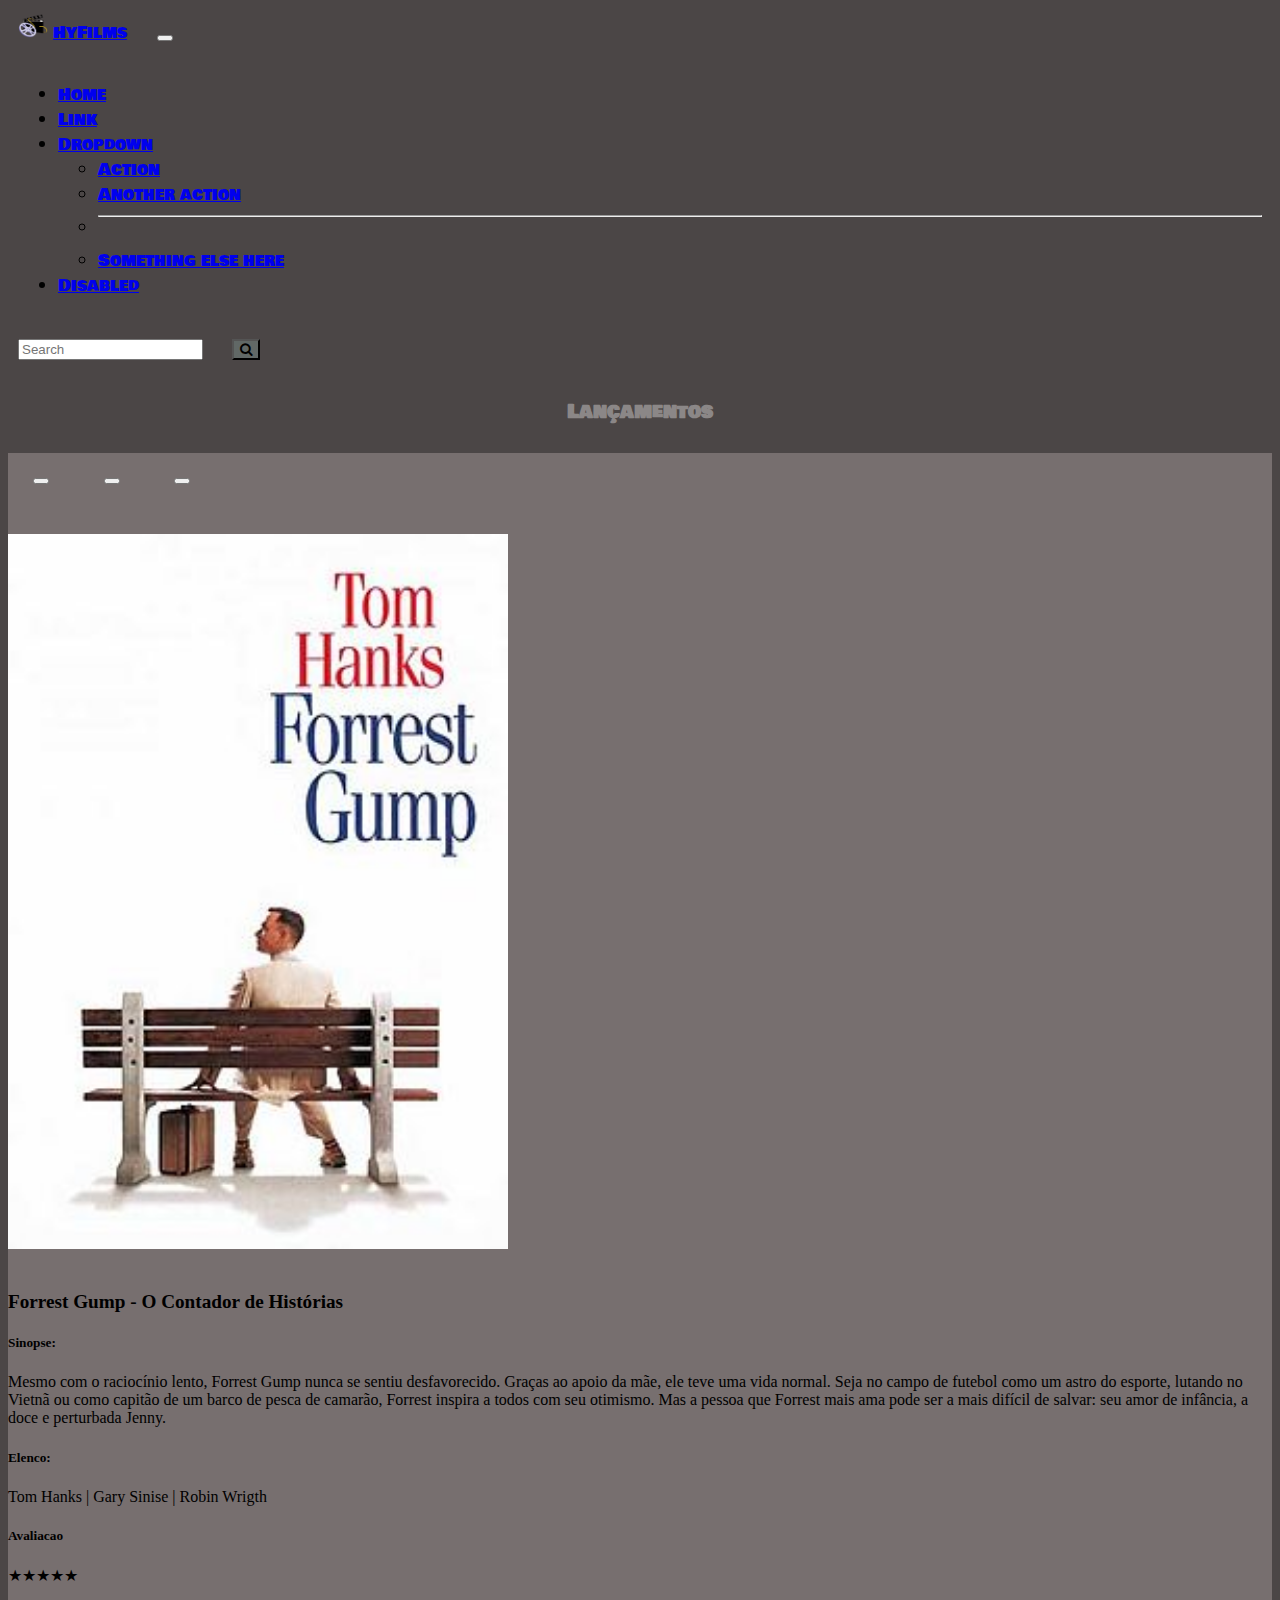
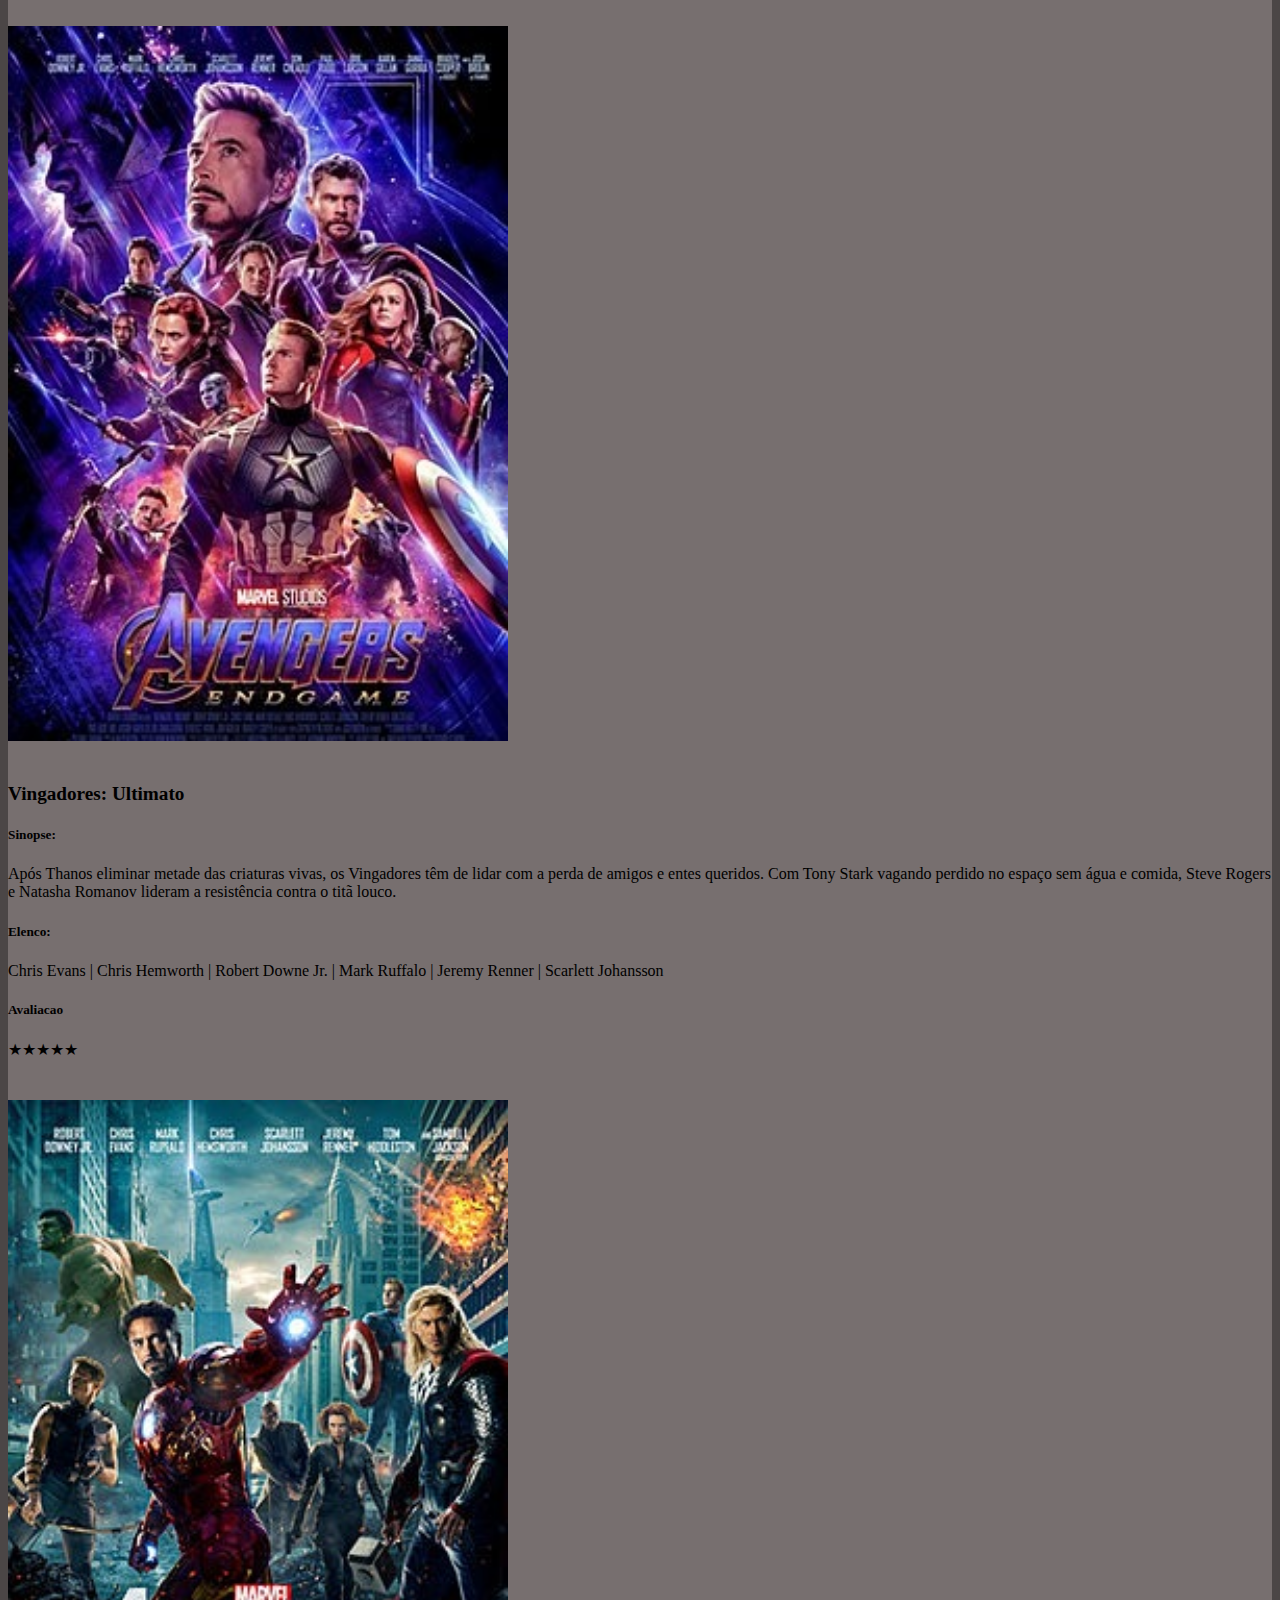
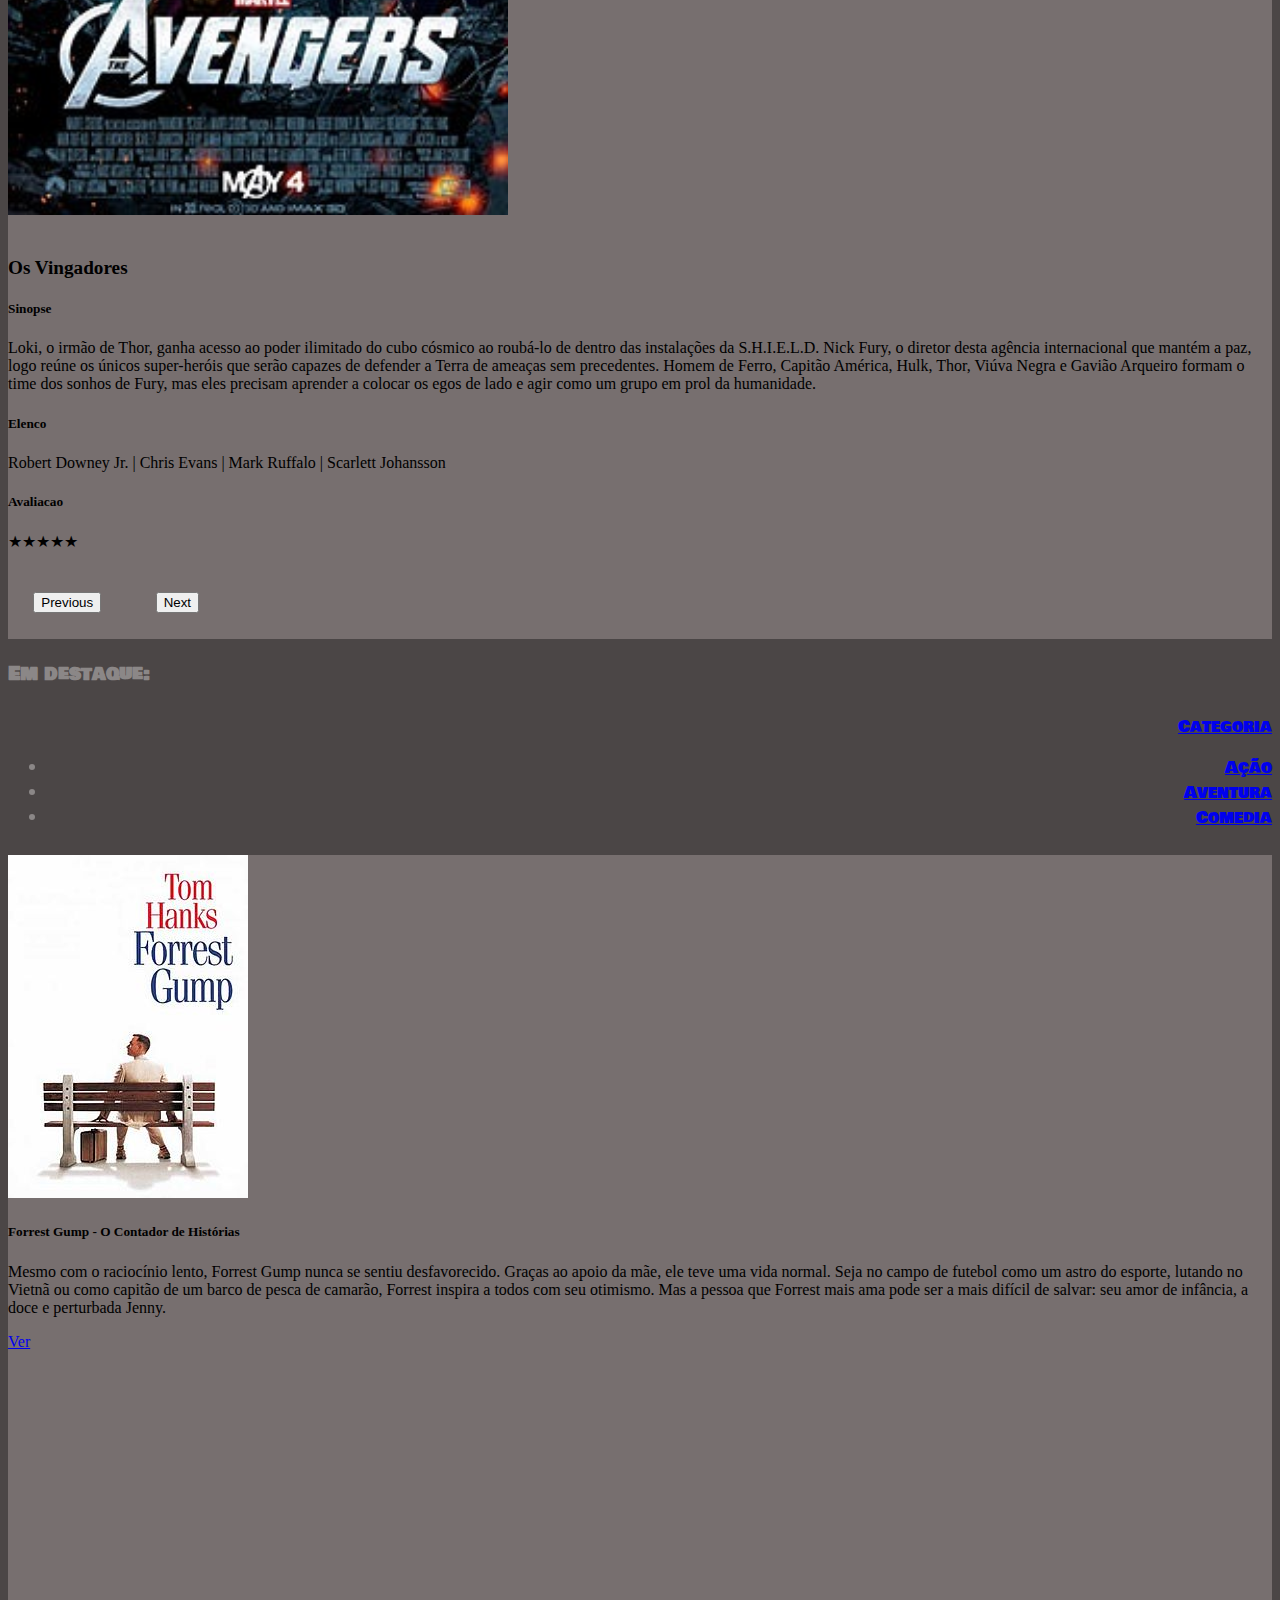
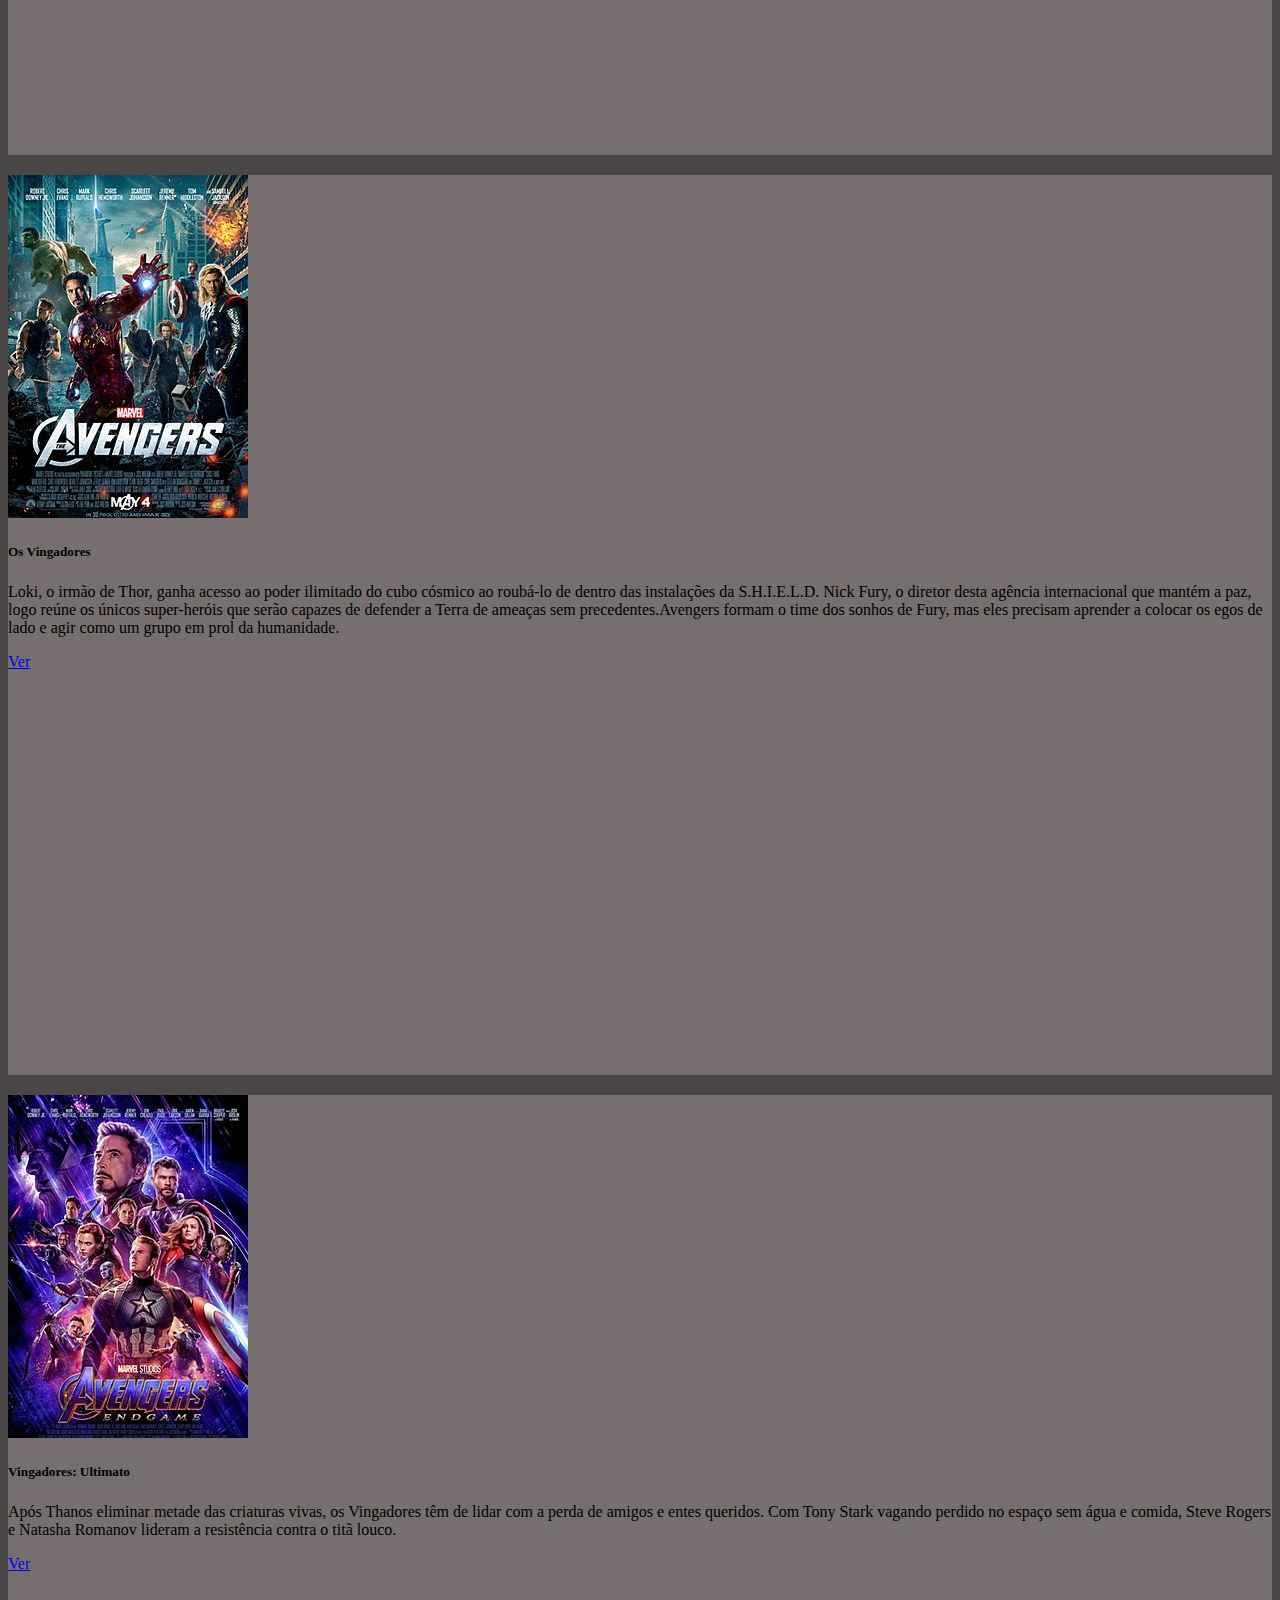
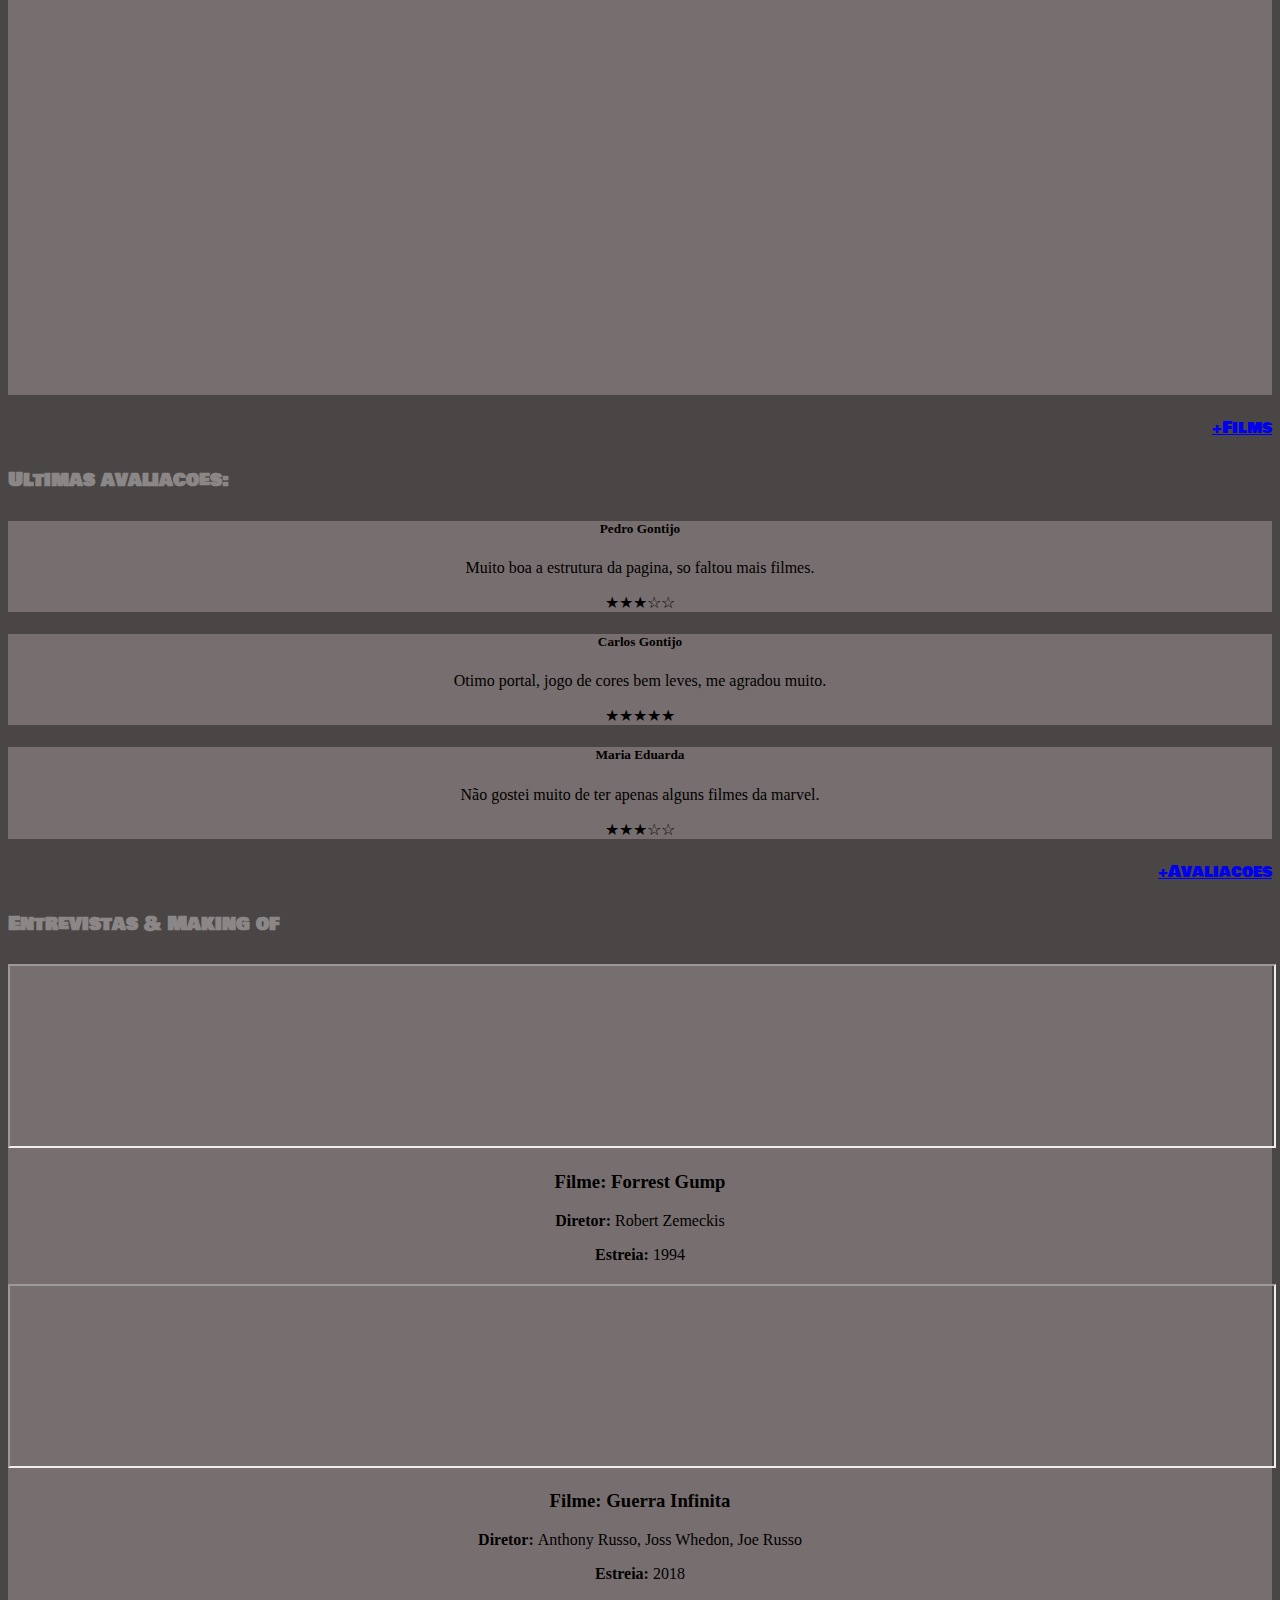
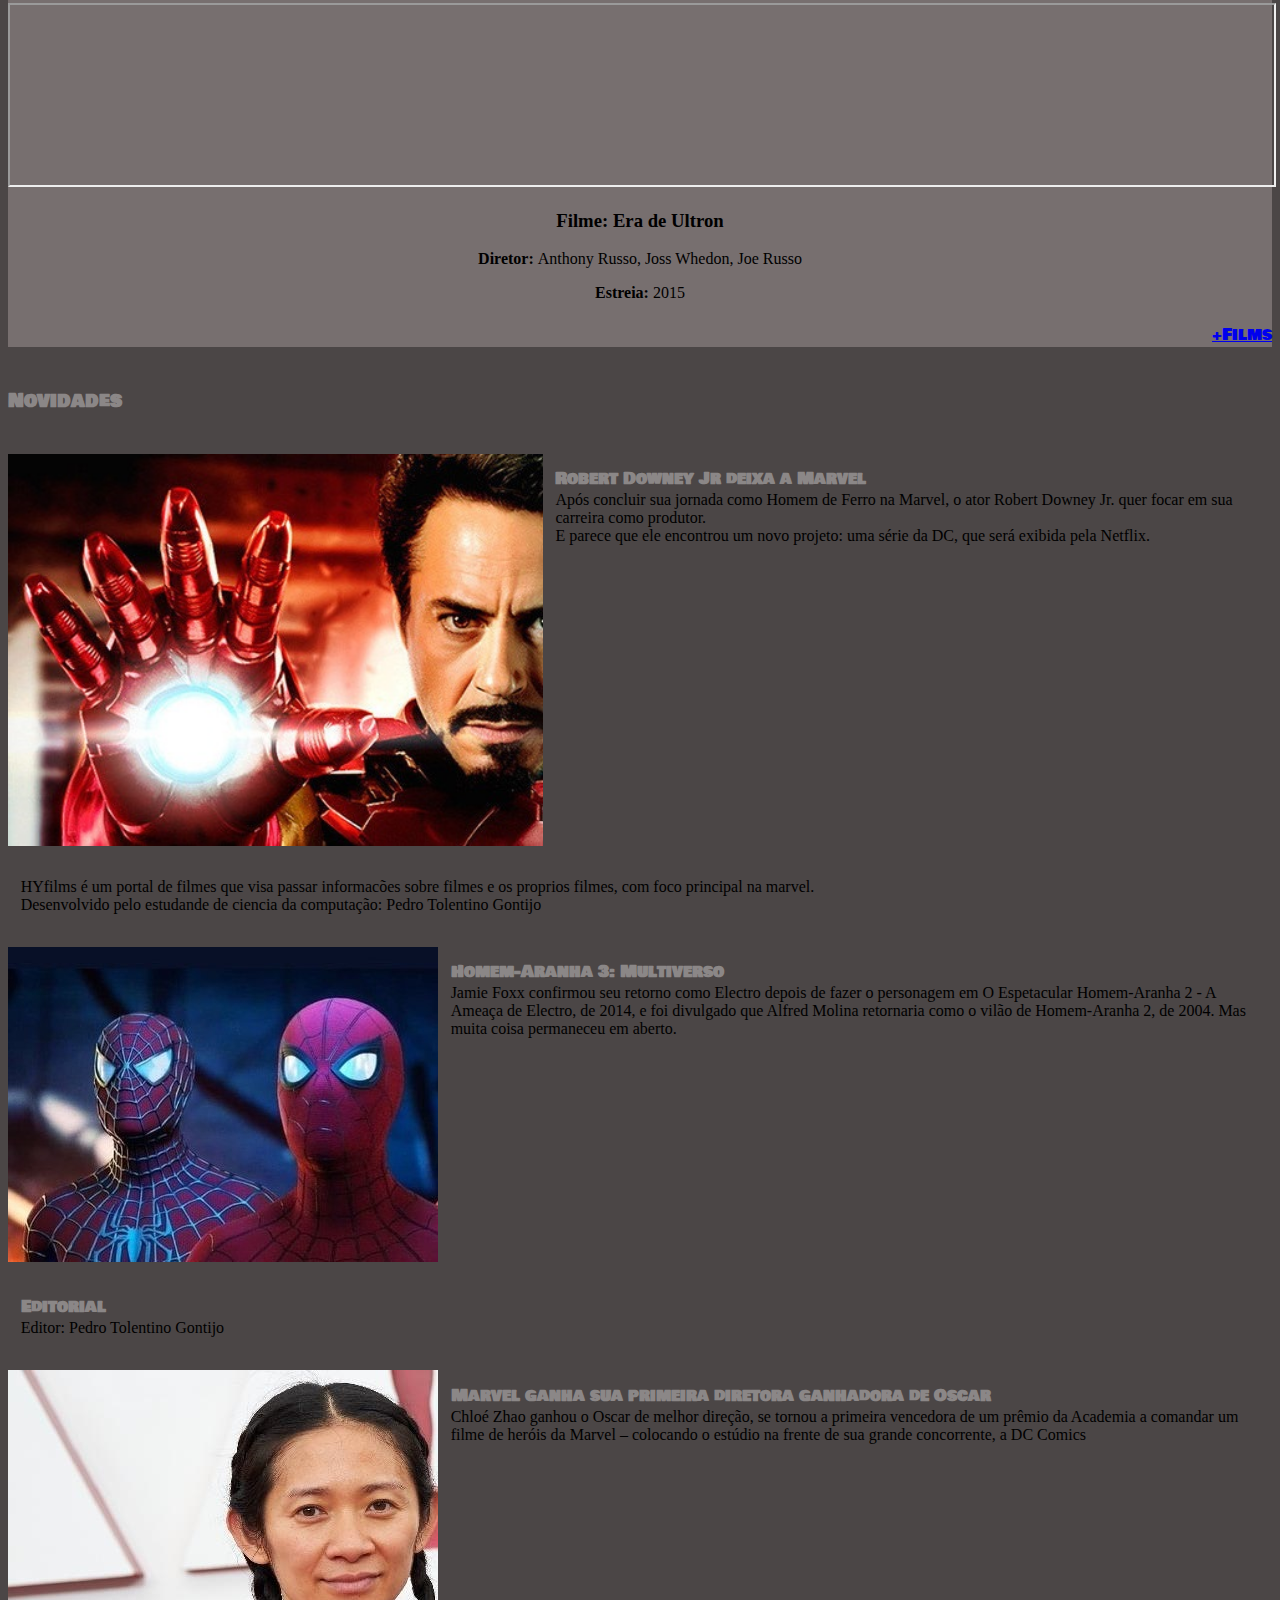
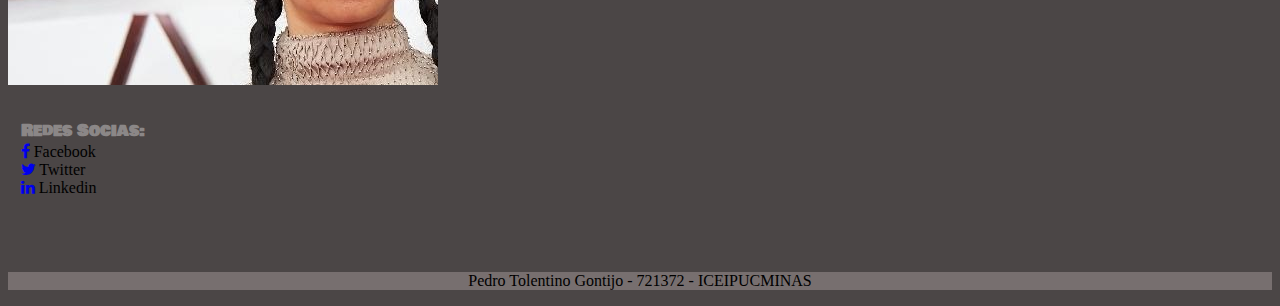
==== portaldefilms/index.html @ 0001badf "Add files via upload" ====
<!DOCTYPE html>
<html lang="en">
  <head>
      <meta charset="UTF-8">
      <meta http-equiv="X-UA-Compatible" content="IE=edge">
      <meta name="viewport" content="width=device-width, initial-scale=1.0">
      <link rel="preconnect" href="https://fonts.gstatic.com">
      <link href="https://fonts.googleapis.com/css2?family=Bowlby+One+SC&display=swap" rel="stylesheet">
      <link rel="stylesheet" href="https://cdnjs.cloudflare.com/ajax/libs/font-awesome/4.7.0/css/font-awesome.min.css">  
      <link rel="stylesheet" href="style.css">
      <link rel="icon" type="imagem/png" href="imgs/film5-removebg-preview.png" />
      <link href="https://cdn.jsdelivr.net/npm/bootstrap@5.0.0-beta3/dist/css/bootstrap.min.css" rel="stylesheet" integrity="sha384-eOJMYsd53ii+scO/bJGFsiCZc+5NDVN2yr8+0RDqr0Ql0h+rP48ckxlpbzKgwra6" crossorigin="anonymous">
      <title>HyFilms</title>
  </head>
  <body>
      <header>
        <div class="container">
          <div class="row">
            <div class="col-12">
              <nav class="navbar navbar-expand-lg navbar-dark bg-inverse">
                <div class="container-fluid">
                  <img src="imgs/film5-removebg-preview.png" alt="" width="30" height="24" class="d-inline-block align-text-top">
                  <a class="navbar-brand" href="#">HyFilms</a>
                  <button class="navbar-toggler" type="button" data-bs-toggle="collapse" data-bs-target="#navbarSupportedContent" aria-controls="navbarSupportedContent" aria-expanded="false" aria-label="Toggle navigation">
                    <span class="navbar-toggler-icon"></span>
                  </button>
                  <div class="collapse navbar-collapse" id="navbarSupportedContent">
                    <ul class="navbar-nav me-auto mb-2 mb-lg-0">
                      <li class="nav-item">
                        <a class="nav-link active" aria-current="page" href="#">Home</a>
                      </li>
                      <li class="nav-item">
                        <a class="nav-link" href="#">Link</a>
                      </li>
                      <li class="nav-item dropdown">
                        <a class="nav-link dropdown-toggle" href="#" id="navbarDropdown" role="button" data-bs-toggle="dropdown" aria-expanded="false">
                          Dropdown
                        </a>
                        <ul class="dropdown-menu" aria-labelledby="navbarDropdown">
                          <li><a class="dropdown-item" href="#">Action</a></li>
                          <li><a class="dropdown-item" href="#">Another action</a></li>
                          <li><hr class="dropdown-divider"></li>
                          <li><a class="dropdown-item" href="#">Something else here</a></li>
                        </ul>
                      </li>
                      <li class="nav-item">
                        <a class="nav-link disabled" href="#" tabindex="-1" aria-disabled="true">Disabled</a>
                      </li>
                    </ul>
                    <form class="d-flex search">
                      <input class="form-control me-2" type="search" placeholder="Search" aria-label="Search">
                      <button type="submit"><i class="fa fa-search"></i></button>
                    </form>
                  </div>
                </div>
              </nav>
            </div>
          </div>
        </div>
      </header>
      <main>
        <div class="container title">
          <div class="row">
            <div class="col-12">
              <h1>Lançamentos</h1>
            </div>
          </div>
        </div>
        <div class="container-fluid banner">
          <div class="container">
            <div class="row">
              <div class="col-12">
                <div id="carouselExampleCaptions" class="carousel slide" data-bs-ride="carousel">
                  <div class="carousel-indicators">
                    <button type="button" data-bs-target="#carouselExampleCaptions" data-bs-slide-to="0" class="active" aria-current="true" aria-label="Slide 1"></button>
                    <button type="button" data-bs-target="#carouselExampleCaptions" data-bs-slide-to="1" aria-label="Slide 2"></button>
                    <button type="button" data-bs-target="#carouselExampleCaptions" data-bs-slide-to="2" aria-label="Slide 3"></button>
                  </div>
                  <div class="carousel-inner">
                    <div class="carousel-item active">
                      <div class="row">
                        <div class="col-12 col-sm-12 col-md-8 col-lg-6 imagem-banner">
                          <img src="imgs/240px-ForrestGumpPoster.jpg" class="rounded mx-auto d-block" alt="...">
                        </div>
                        <div class="col-12 col-sm-12 col-md-4 col-lg-6">
                          <h1 class="text-banner">Forrest Gump - O Contador de Histórias</h1>
                          <h5 class="text-banner">Sinopse:</h5> 
                          <p class="text-banner">Mesmo com o raciocínio lento, Forrest Gump nunca se sentiu desfavorecido. Graças ao apoio da mãe, ele teve uma vida normal. Seja no campo de futebol como um astro do esporte, lutando no Vietnã ou como capitão de um barco de pesca de camarão, Forrest inspira a todos com seu otimismo. Mas a pessoa que Forrest mais ama pode ser a mais difícil de salvar: seu amor de infância, a doce e perturbada Jenny.</p>
                          <h5 class="text-banner">Elenco:</h5>
                          <p class="text-banner">Tom Hanks | Gary Sinise | Robin Wrigth</p>
                          <h5 class="text-banner">Avaliacao</h5>
                          <p class="card-text">★★★★★</p>
                        </div>
                      </div>
                    </div>
                    <div class="carousel-item">
                      <div class="row">
                        <div class="col-12 col-sm-12 col-md-8 col-lg-6 imagem-banner">
                          <img src="imgs/250px-Avengers_Endgame.jpg" class="rounded mx-auto d-block" alt="...">
                        </div>
                        <div class="col-12 col-sm-12 col-md-4 col-lg-6 ">
                          <h1 class="text-banner">Vingadores: Ultimato</h1>
                          <h5 class="text-banner">Sinopse:</h5> 
                          <p class="text-banner">Após Thanos eliminar metade das criaturas vivas, os Vingadores têm de lidar com a perda de amigos e entes queridos. Com Tony Stark vagando perdido no espaço sem água e comida, Steve Rogers e Natasha Romanov lideram a resistência contra o titã louco.</p>
                          <h5 class="text-banner">Elenco:</h5>
                          <p class="text-banner">Chris Evans | Chris Hemworth | Robert Downe Jr. | Mark Ruffalo | Jeremy Renner | Scarlett Johansson</p>
                          <h5 class="text-banner">Avaliacao</h5>
                          <p class="text-banner">★★★★★</p>
                        </div>
                      </div>
                    </div>
                    <div class="carousel-item">
                      <div class="row">
                        <div class="col-12 col-sm-12 col-md-8 col-lg-6 imagem-banner">
                          <img src="imgs/240px-the_avengers_cartaz.jpg" class="rounded mx-auto d-block" alt="...">
                        </div>
                        <div class="col-12 col-sm-12 col-md-4 col-lg-6">
                          <h1 class="text-banner">Os Vingadores</h1>
                          <h5 class="text-banner">Sinopse</h5> 
                          <p class="text-banner">Loki, o irmão de Thor, ganha acesso ao poder ilimitado do cubo cósmico ao roubá-lo de dentro das instalações da S.H.I.E.L.D. Nick Fury, o diretor desta agência internacional que mantém a paz, logo reúne os únicos super-heróis que serão capazes de defender a Terra de ameaças sem precedentes. Homem de Ferro, Capitão América, Hulk, Thor, Viúva Negra e Gavião Arqueiro formam o time dos sonhos de Fury, mas eles precisam aprender a colocar os egos de lado e agir como um grupo em prol da humanidade.</p>
                          <h5 class="text-banner">Elenco</h5>
                          <p class="text-banner">Robert Downey Jr. | Chris Evans | Mark Ruffalo | Scarlett Johansson</p>
                          <h5 class="text-banner">Avaliacao</h5>
                          <p class="text-banner">★★★★★</p>
                        </div>
                      </div>
                    </div>
                  </div>
                  <button class="carousel-control-prev" type="button" data-bs-target="#carouselExampleCaptions" data-bs-slide="prev">
                    <span class="carousel-control-prev-icon" aria-hidden="true"></span>
                    <span class="visually-hidden">Previous</span>
                  </button>
                  <button class="carousel-control-next" type="button" data-bs-target="#carouselExampleCaptions" data-bs-slide="next">
                    <span class="carousel-control-next-icon" aria-hidden="true"></span>
                    <span class="visually-hidden">Next</span>
                  </button>
                </div>
              </div>
            </div>
          </div>
        </div>
        <div class="container">
          <div class="row">
            <div class="col-6 title2">
              <h1>Em destaque: </h1>
            </div>
            <div class="col-6 roller">
              <div class="dropdown">
                <a class="btn btn-secondary dropdown-toggle" href="#" role="button" id="dropdownMenuLink" data-bs-toggle="dropdown" aria-expanded="false">
                  Categoria
                </a>
                <ul class="dropdown-menu" aria-labelledby="dropdownMenuLink">
                  <li><a class="dropdown-item" href="#">Ação</a></li>
                  <li><a class="dropdown-item" href="#">Aventura</a></li>
                  <li><a class="dropdown-item" href="#">Comedia</a></li>
                </ul>
              </div>
            </div>
          </div>
        </div>
        <section class="details-card">
          <div class="container">
            <div class="row">
              <div class="col-md-4">
                <div class="card card-avengers">
                  <img src="imgs/240px-ForrestGumpPoster.jpg" class="card-img-top" alt="...">
                  <div class="card-body">
                    <h5 class="card-title">Forrest Gump - O Contador de Histórias</h5>
                    <p class="card-text">Mesmo com o raciocínio lento, Forrest Gump nunca se sentiu desfavorecido. Graças ao apoio da mãe, ele teve uma vida normal. Seja no campo de futebol como um astro do esporte, lutando no Vietnã ou como capitão de um barco de pesca de camarão, Forrest inspira a todos com seu otimismo. Mas a pessoa que Forrest mais ama pode ser a mais difícil de salvar: seu amor de infância, a doce e perturbada Jenny.</p>
                    <a href="#" class="btn btn-secondary">Ver</a>
                  </div>
                </div>
              </div>
              <div class="col-md-4">
                <div class="card card-avengers">
                  <img src="imgs/240px-the_avengers_cartaz.jpg" class="card-img-top" alt="...">
                  <div class="card-body">
                    <h5 class="card-title">Os Vingadores</h5>
                    <p class="card-text">Loki, o irmão de Thor, ganha acesso ao poder ilimitado do cubo cósmico ao roubá-lo de dentro das instalações da S.H.I.E.L.D. Nick Fury, o diretor desta agência internacional que mantém a paz, logo reúne os únicos super-heróis que serão capazes de defender a Terra de ameaças sem precedentes.Avengers formam o time dos sonhos de Fury, mas eles precisam aprender a colocar os egos de lado e agir como um grupo em prol da humanidade.</p>
                    <a href="#" class="btn btn-secondary">Ver</a>
                  </div>
                </div>
              </div>
              <div class="col-md-4">
                <div class="card card-avengers">
                  <img src="imgs/250px-Avengers_Endgame.jpg" class="card-img-top" alt="...">
                  <div class="card-body">
                    <h5 class="card-title">Vingadores: Ultimato</h5>
                    <p class="card-text">Após Thanos eliminar metade das criaturas vivas, os Vingadores têm de lidar com a perda de amigos e entes queridos. Com Tony Stark vagando perdido no espaço sem água e comida, Steve Rogers e Natasha Romanov lideram a resistência contra o titã louco.</p>
                    <a href="#" class="btn btn-secondary">Ver</a>
                  </div>
                </div>
              </div>
            </div>
            <div class="row">
              <div class="col-12 roller">
                <a class="btn btn-secondary" href="#" role="button" id="dropdownMenuLink" data-bs-toggle="dropdown" aria-expanded="false">
                  +Films
                </a>
              </div>
            </div>
          </div>
        </section>
          <div class="container">
            <div class="row">
              <div class="col-6 title2">
                <h1>Ultimas avaliacoes: </h1>
              </div>
            </div>
          </div>
        <section class="details-card">
          <div class="container">
              <div class="row">
                  <div class="col-md-4 card-size">
                    <div class="card">
                      <div class="card-body">
                        <h5 class="card-title">Pedro Gontijo</h5>
                        <p class="card-text">Muito boa a estrutura da pagina, so faltou mais filmes.</p>
                        <p class="card-text">★★★☆☆</p>
                      </div>
                    </div>
                  </div>
                  <div class="col-md-4 card-size">
                    <div class="card">
                      <div class="card-body">
                        <h5 class="card-title">Carlos Gontijo</h5>
                        <p class="card-text">Otimo portal, jogo de cores bem leves, me agradou muito.</p>
                        <p class="card-text">★★★★★</p>
                      </div>
                    </div>
                  </div>
                  <div class="col-md-4 card-size">
                    <div class="card">
                      <div class="card-body">
                        <h5 class="card-title">Maria Eduarda</h5>
                        <p class="card-text">Não gostei muito de ter apenas alguns filmes da marvel.</p>
                        <p class="card-text">★★★☆☆</p>
                      </div>
                    </div>
                  </div>
              </div>
              <div class="row">
                <div class="col-12 roller">
                  <a class="btn btn-secondary" href="#" role="button" id="dropdownMenuLink" data-bs-toggle="dropdown" aria-expanded="false">
                    +Avaliacoes
                  </a>
                </div>
            </div>
          </div>
        </section>
        <div class="container">
          <div class="row">
            <div class="col-6 title2">
              <h1>Entrevistas & Making of</h1>
            </div>
          </div>
        </div>
        <div class="container-fluid entrevistas">
          <div class="container">
            <div class="row">
              <div class="col-md-4 videos">
                <iframe width="100%" height="180" src="https://www.youtube.com/embed/sArC4_lbzAI" title="YouTube video player" allow="accelerometer; autoplay; clipboard-write; encrypted-media; gyroscope; picture-in-picture" allowfullscreen></iframe>
                <h3><b>Filme: </b>Forrest Gump</h3>
                <p><b>Diretor: </b>Robert Zemeckis</p>
                <p><b>Estreia: </b>1994</p>
              </div>
              <div class="col-md-4 videos">
                <iframe width="100%" height="180" src="https://www.youtube.com/embed/gM_y2ATCpXA?start=2" title="YouTube video player" allow="accelerometer; autoplay; clipboard-write; encrypted-media; gyroscope; picture-in-picture" allowfullscreen></iframe>
                <h3><b>Filme: </b>Guerra Infinita</h3>
                <p><b>Diretor: </b> Anthony Russo, Joss Whedon, Joe Russo</p>
                <p><b>Estreia: </b>2018</p>
              </div>
              <div class="col-md-4 videos">
                <iframe width="100%" height="180" src="https://www.youtube.com/embed/Ciu5yQYwJgY?start=2" title="YouTube video player" allow="accelerometer; autoplay; clipboard-write; encrypted-media; gyroscope; picture-in-picture" allowfullscreen></iframe>
                <h3><b>Filme: </b>Era de Ultron</h3>
                <p><b>Diretor: </b> Anthony Russo, Joss Whedon, Joe Russo</p>
                <p><b>Estreia: </b>2015</p>
              </div>
              <div class="row">
                <div class="col-12 roller">
                  <a class="btn btn-secondary" href="#" role="button" id="dropdownMenuLink" data-bs-toggle="dropdown" aria-expanded="false">
                    +Films
                  </a>
                </div>
              </div>
            </div>
          </div>
        </div>
        <div class="container">
          <div class="row">
            <div class="col-12 materia title2">
              <h1>Novidades</h1>
            </div>
            <div class="col-12 col-md-8 materia">
              <img width="50%" height="100%" class="img-fluid" src="imgs/homemdeferro.jpg" alt="" srcset="">
              <p><b>Robert Downey Jr deixa a Marvel</b><br>
                Após concluir sua jornada como Homem de Ferro na Marvel, o ator Robert Downey Jr. quer focar em sua carreira como produtor. <br>
                E parece que ele encontrou um novo projeto: uma série da DC, que será exibida pela Netflix.</p>
            </div>
            <div class="col-12 col-md-4 materia">
              <p>HYfilms é um portal de filmes que visa passar informacões sobre filmes e os proprios filmes, com foco principal na marvel. <br>
              Desenvolvido pelo estudande de ciencia da computação: Pedro Tolentino Gontijo</p>
            </div>
            <div class="col-12 col-md-8 materia">
              <img width="50%" height="100%" class="img-fluid" src="imgs/spider.jpg" alt="" srcset="">
              <p><b>Homem-Aranha 3: Multiverso</b><br>Jamie Foxx confirmou seu retorno como Electro depois de fazer o personagem em O Espetacular Homem-Aranha 2 - A Ameaça de Electro, de 2014, e foi divulgado que Alfred Molina retornaria como o vilão de Homem-Aranha 2, de 2004. Mas muita coisa permaneceu em aberto.</p>
            </div>
            <div class="col-12 col-md-4 materia">
              <p><b>Editorial</b><br>
              Editor: Pedro Tolentino Gontijo </p>
            </div>
            <div class="col-12 col-md-8 materia">
              <img width="50%" height="100%" class="img-fluid" src="imgs/oscar.jpg" alt="" srcset="">
              <p><b>Marvel ganha sua primeira diretora ganhadora de Oscar</b> <br>Chloé Zhao ganhou o Oscar de melhor direção, se tornou a primeira vencedora de um prêmio da Academia a comandar um filme de heróis da Marvel – colocando o estúdio na frente de sua grande concorrente, a DC Comics</p>
            </div>
            <div class="col-12 col-md-4 materia">
              <p><b>Redes Socias:</b><br>
                <a href="#" class="icoFacebook icons" title="Facebook"><i class="fa fa-facebook"></i></a> Facebook <br>
                <a href="#" class="icoTwitter icons" title="Twitter"><i class="fa fa-twitter"></i></a> Twitter <br>
                <a href="#" class="icoLinkedin icons" title="Linkedin"><i class="fa fa-linkedin"></i></a> Linkedin
              </p>
            </div>
          </div>
        </div>
      </main>
      <footer>
        <div class="container-fluid footer-area">
          <div class="row">
            <div class="col-12 footer-text">
              <p>Pedro Tolentino Gontijo - 721372 - ICEIPUCMINAS</p>
            </div>
          </div>
        </div>
      </footer>

      <script src="https://cdn.jsdelivr.net/npm/@popperjs/core@2.9.1/dist/umd/popper.min.js" integrity="sha384-SR1sx49pcuLnqZUnnPwx6FCym0wLsk5JZuNx2bPPENzswTNFaQU1RDvt3wT4gWFG" crossorigin="anonymous"></script>
      <script src="https://cdn.jsdelivr.net/npm/bootstrap@5.0.0-beta3/dist/js/bootstrap.min.js" integrity="sha384-j0CNLUeiqtyaRmlzUHCPZ+Gy5fQu0dQ6eZ/xAww941Ai1SxSY+0EQqNXNE6DZiVc" crossorigin="anonymous"></script>
  </body>
</html>
---- portaldefilms/style.css ----
.header {
    justify-content: end !important;
}

header {
    font-family: 'Bowlby One SC', cursive;
}


.card-size {
    text-align: center !important;
    align-items: center;
}

.footer-area {
    background-color: rgb(119, 111, 111) !important;
    color: #000000;
}

.icons {
    margin-top: 100% !important;
}

.card-avengers {
    height: 900px;
}

.footer-text {
    text-align: center;
}

.footer-area p {
    margin-top: 20px !important;
}

.materia {
    display: flex !important;
    margin-top: 20px !important;
}

.materia b {
    margin-top: 20px !important;
    text-align: initial !important;
    margin-bottom: 2%;
    font-size: medium !important;
    color: rgb(139, 135, 135) !important;
    font-family: 'Bowlby One SC', cursive;
}

.materia p {
    margin: 1% !important;
}

.card {
    margin-top: 20px;
    background-color: rgb(119, 111, 111) !important;
}

h1 {
    font-size: larger !important;
}

.entrevistas .videos{
    margin-top: 20px;
    text-align: center;
}

form {
    height: 5%;
    font-family: 'Franklin Gothic Medium', 'Arial Narrow', Arial, sans-serif;
}

nav {
    margin: 10px !important;
}

form button {
    background-color: #616866;
}

.header a {
    color: rgb(139, 135, 135) !important;
}

.cards {
    align-items: center !important;
}

body {
    background-color: rgb(75, 70, 70) !important;
}

.title {
    text-align: center;
    margin-bottom: 2%;
    color: rgb(139, 135, 135) !important;
    font-family: 'Bowlby One SC', cursive;
}

.entrevistas {
    background-color: rgb(119, 111, 111) !important;
    margin-top: 20px;
}

.banner {
    background-color: rgb(119, 111, 111) !important;
}

.banner img {
    max-width: 500px !important;
}

button {
    margin: 2% !important;
}

footer {
    margin-top: 5%;
    color: rgb(139, 135, 135) !important;
    text-align: center !important;
}

.title2 {
    margin-top: 20px !important;
    text-align: initial !important;
    margin-bottom: 2%;
    color: rgb(139, 135, 135) !important;
    font-family: 'Bowlby One SC', cursive;
}

.roller {
    margin-top: 20px !important;
    text-align: end !important;
    margin-bottom: 2%;
    color: rgb(139, 135, 135) !important;
    font-family: 'Bowlby One SC', cursive;
}

.banner img {
    align-items: center !important;
    width: 250px;
    padding-top: 2%;
    padding-bottom: 2%;
}

.banner h2 {
    margin: 10px !important;
    width: 5%;
}

.container4 {
    height: 10em;
    position: relative; 
}

.container4 p {
    margin: 0;
    position: absolute;
    top: 30%;
    left: 50%;
    margin-right: -50%;
    transform: translate(-50%, -50%);
    justify-content: center !important; 
}

.imagem-banner img{
    width: 100%!important;
    height: 100% !important;
}

.text-banner p{
    width: 100%!important;
    height: 100% !important;
}
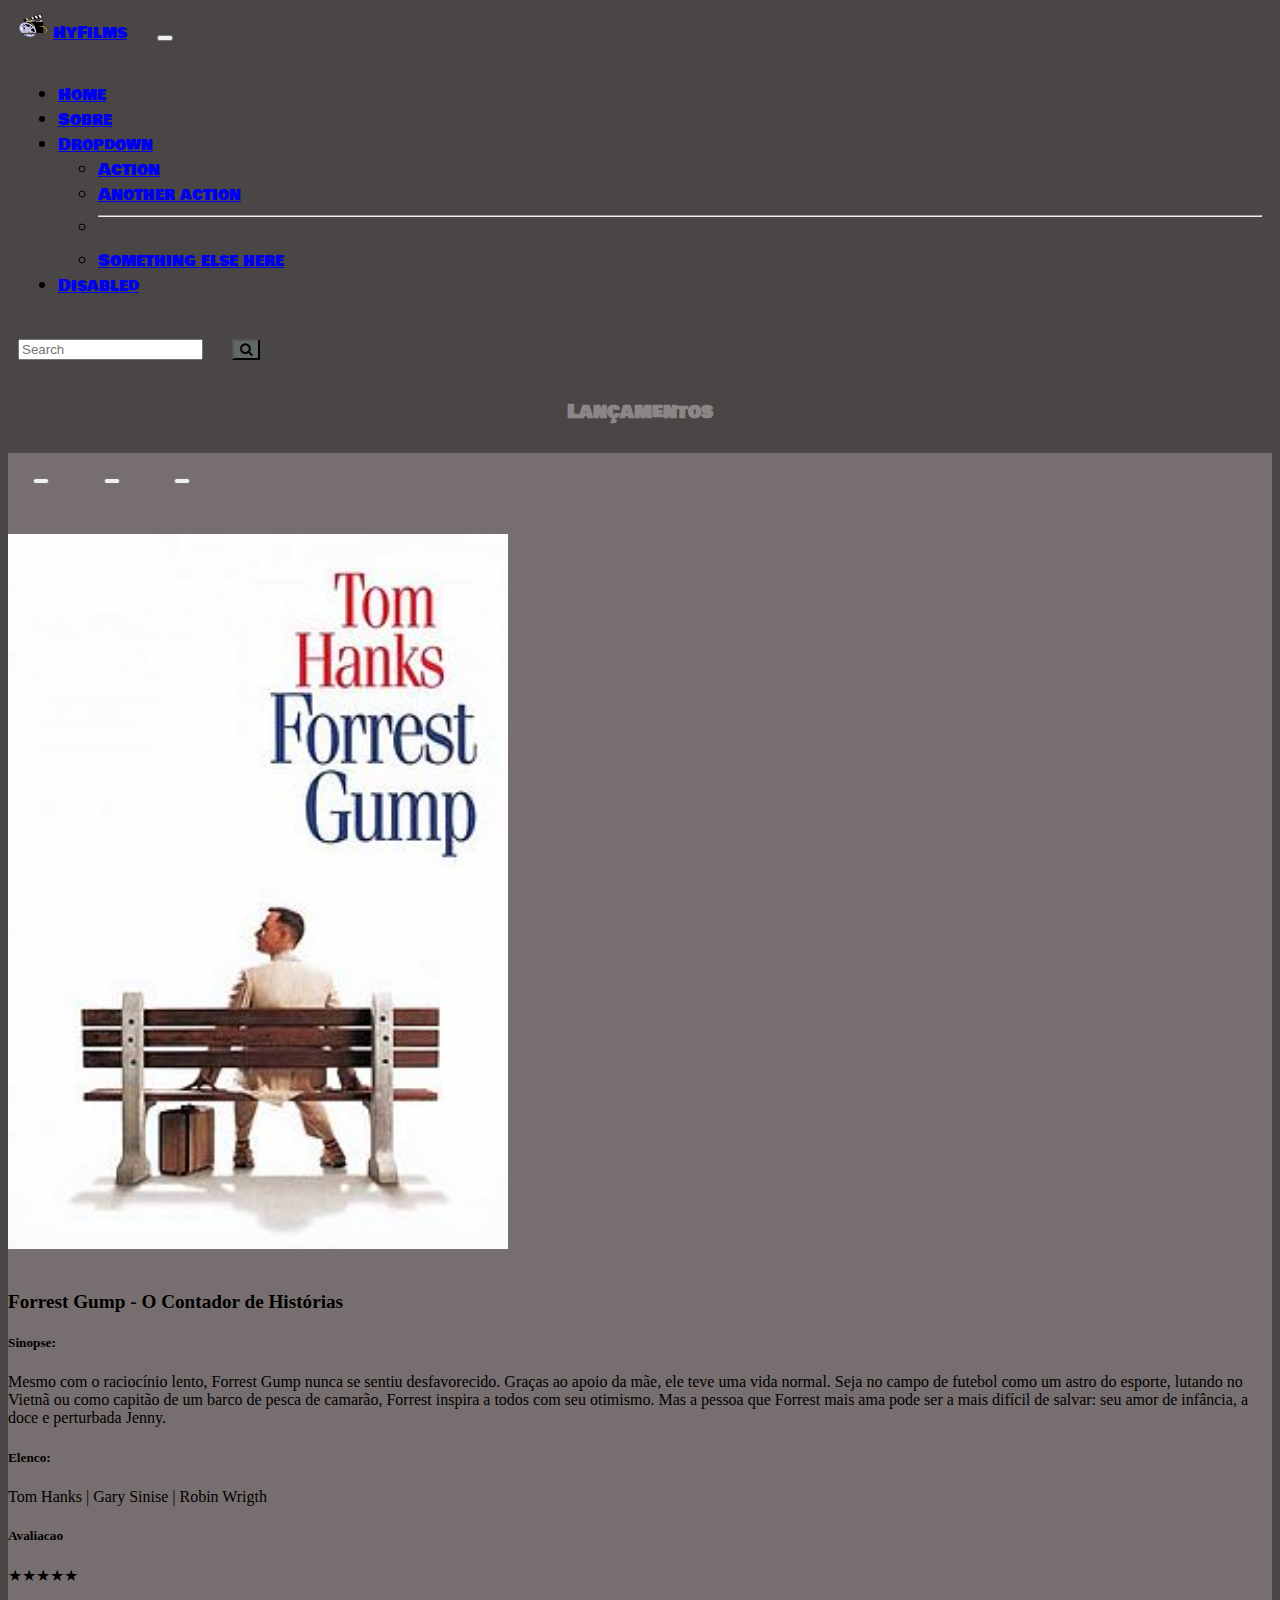
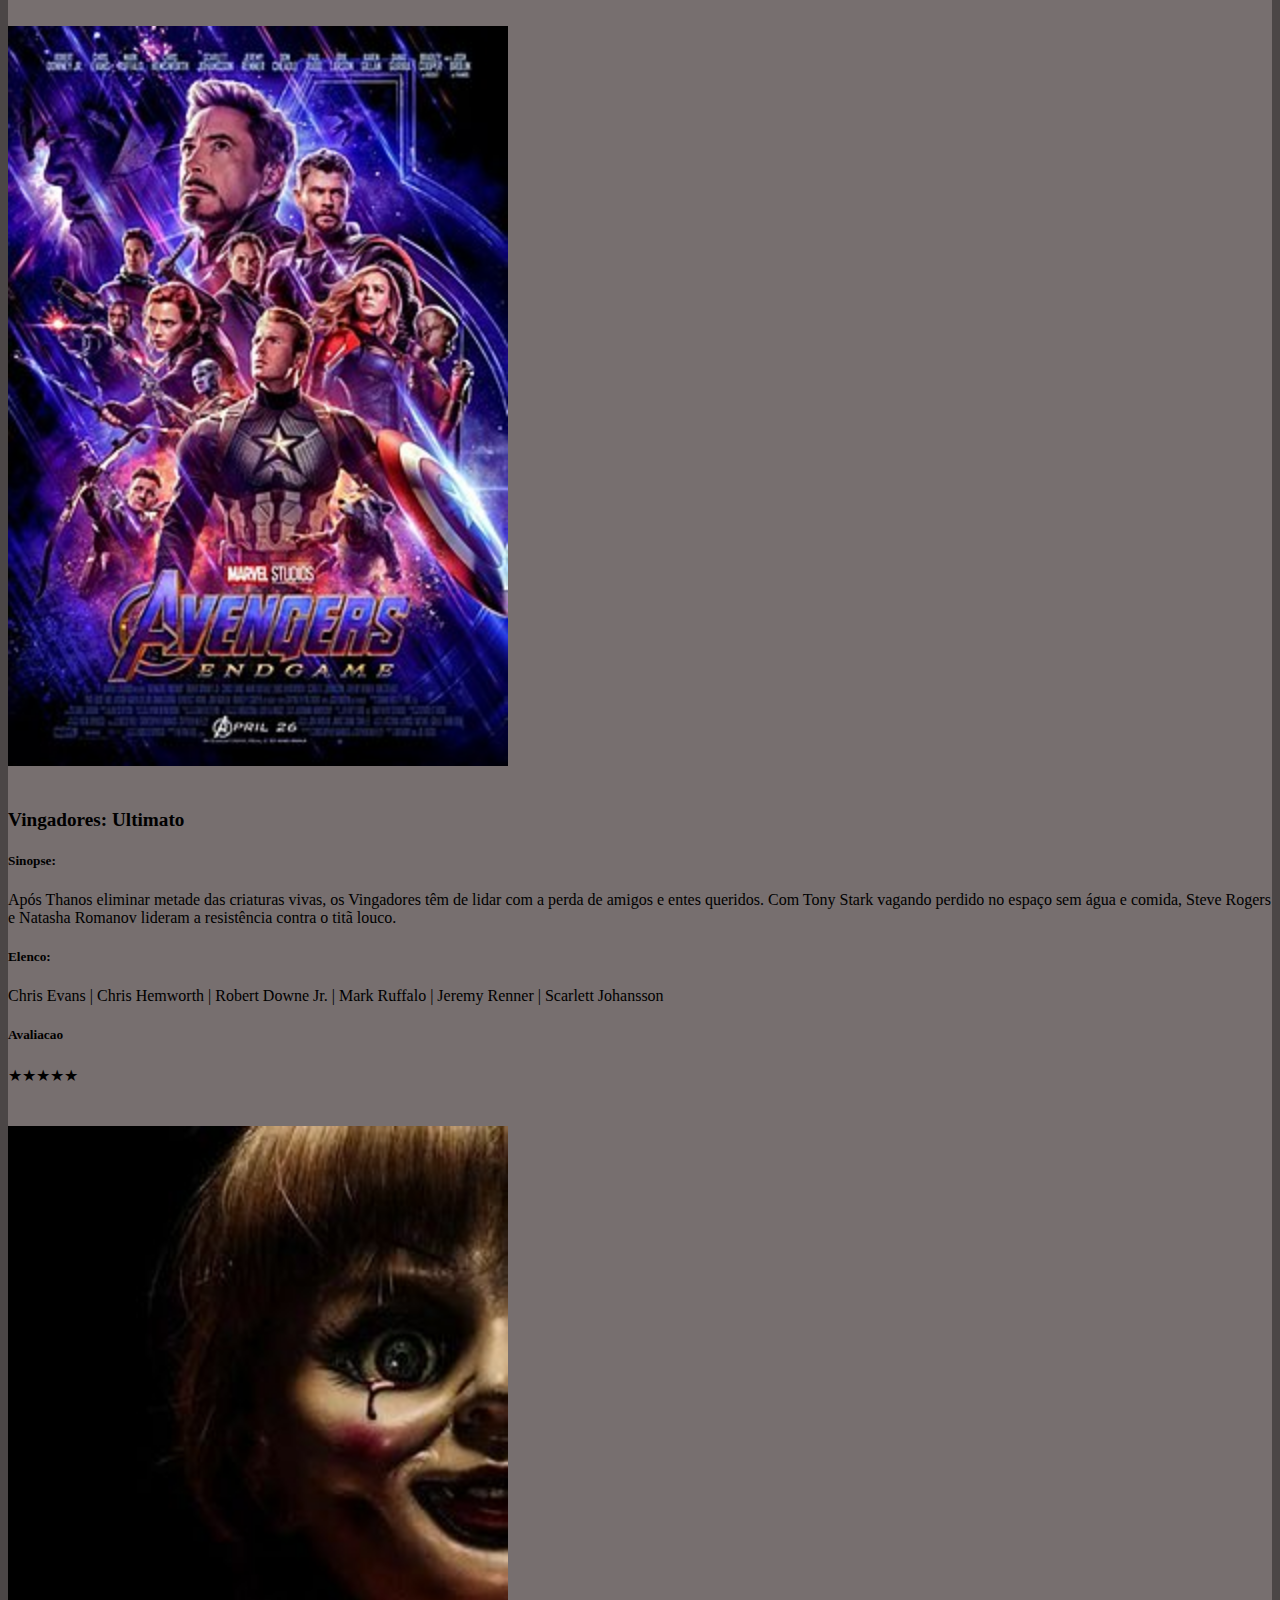
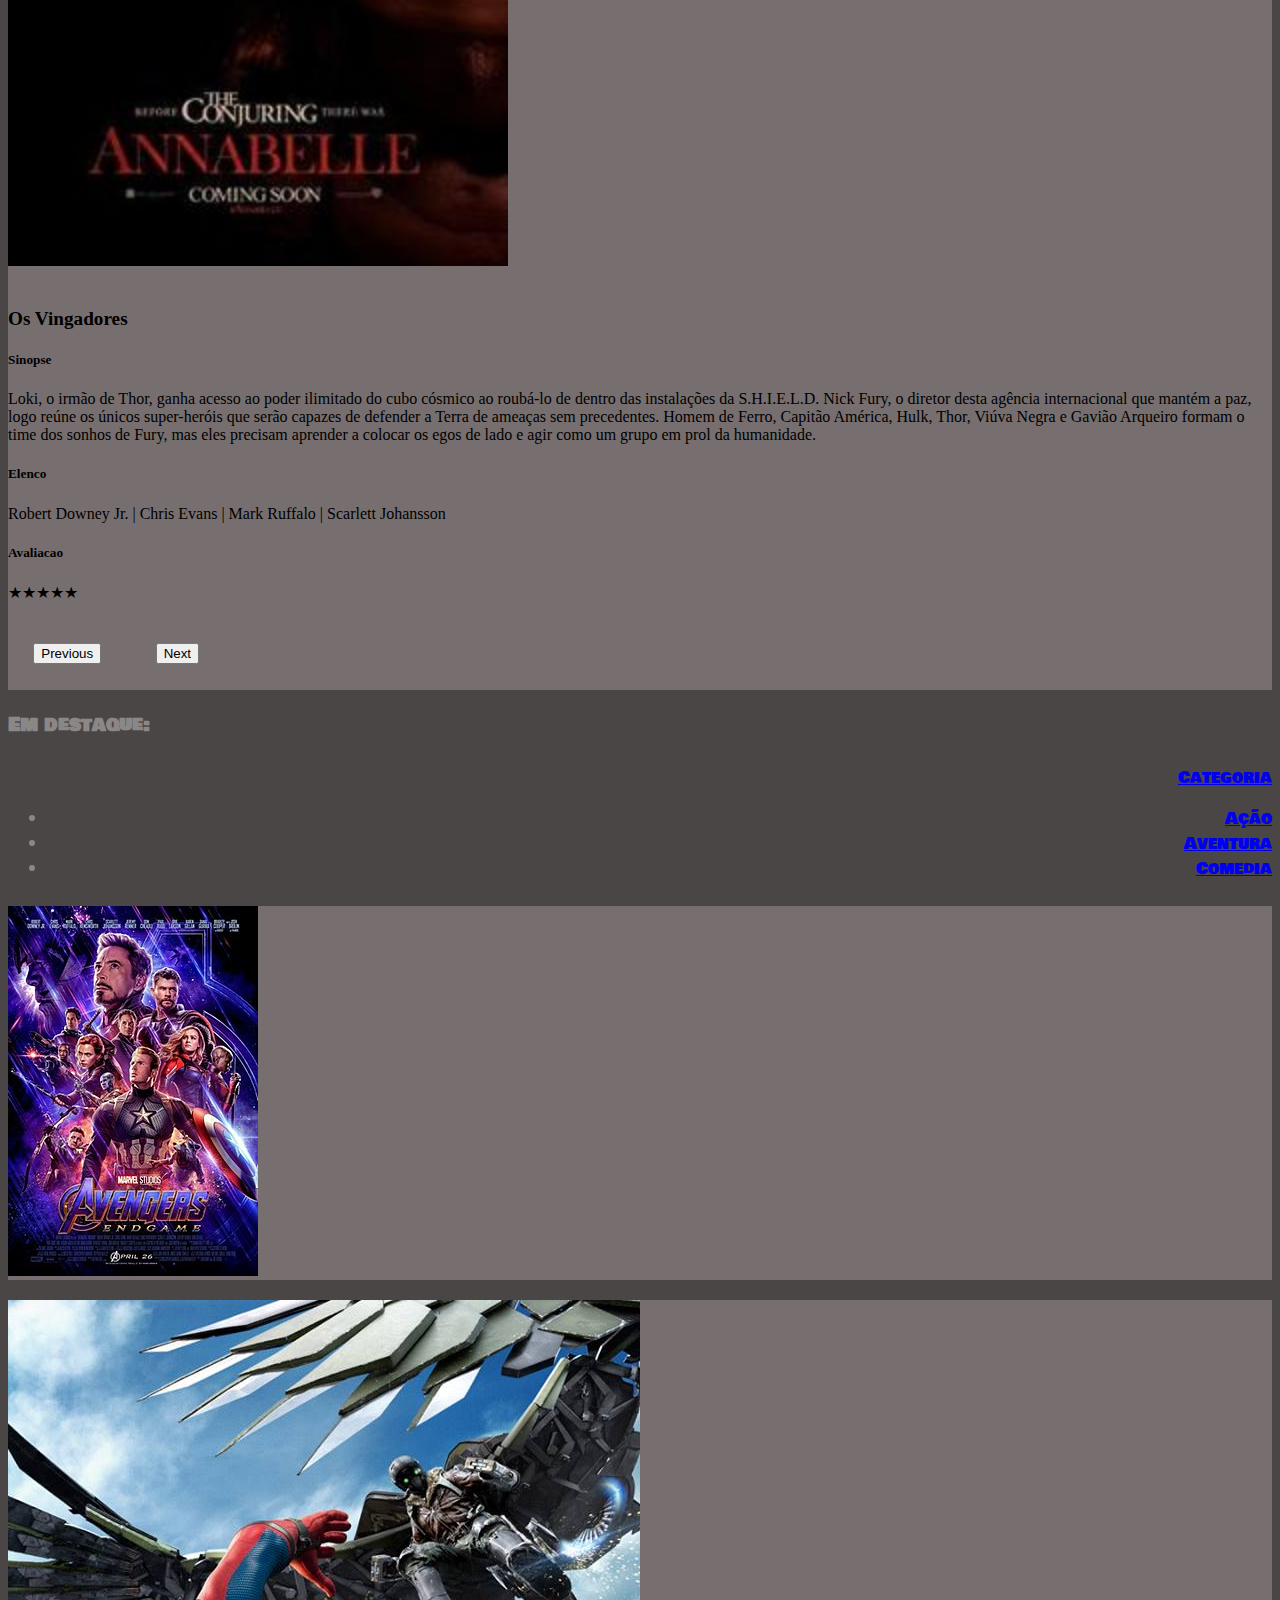
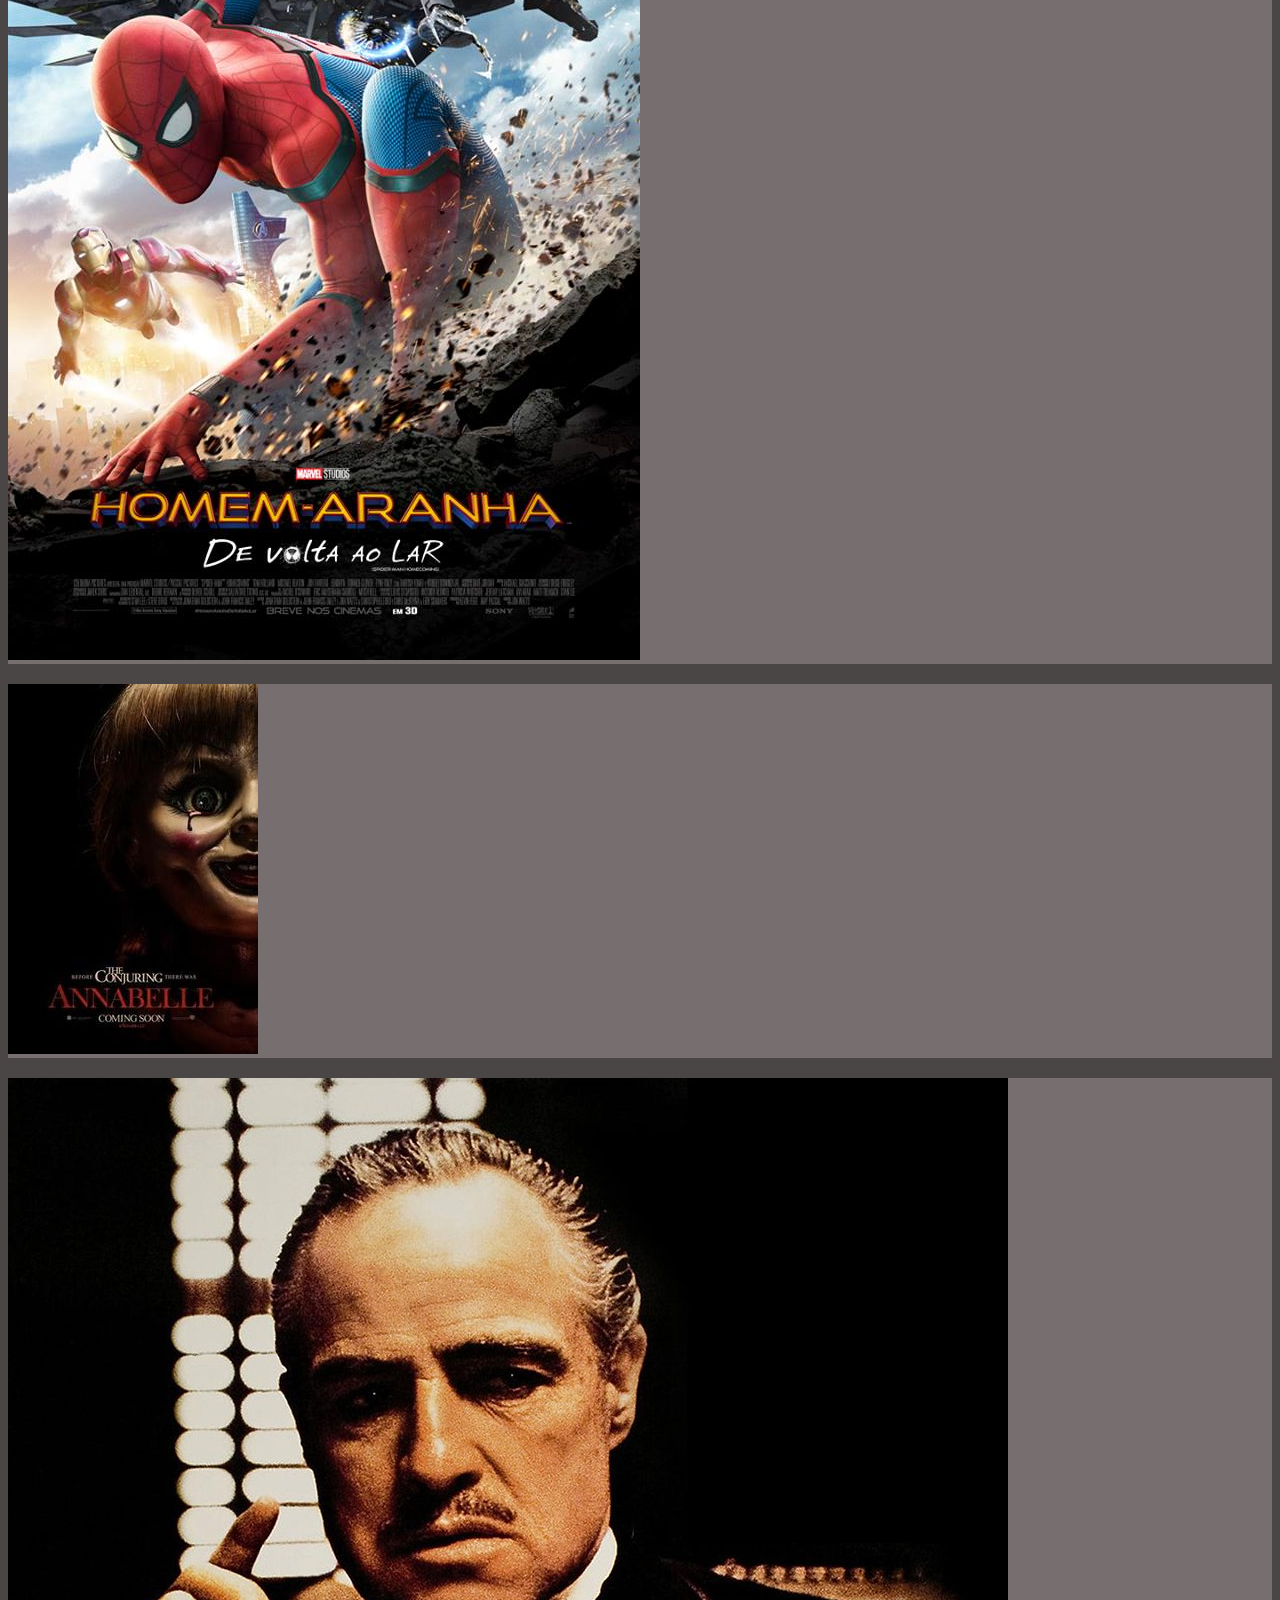
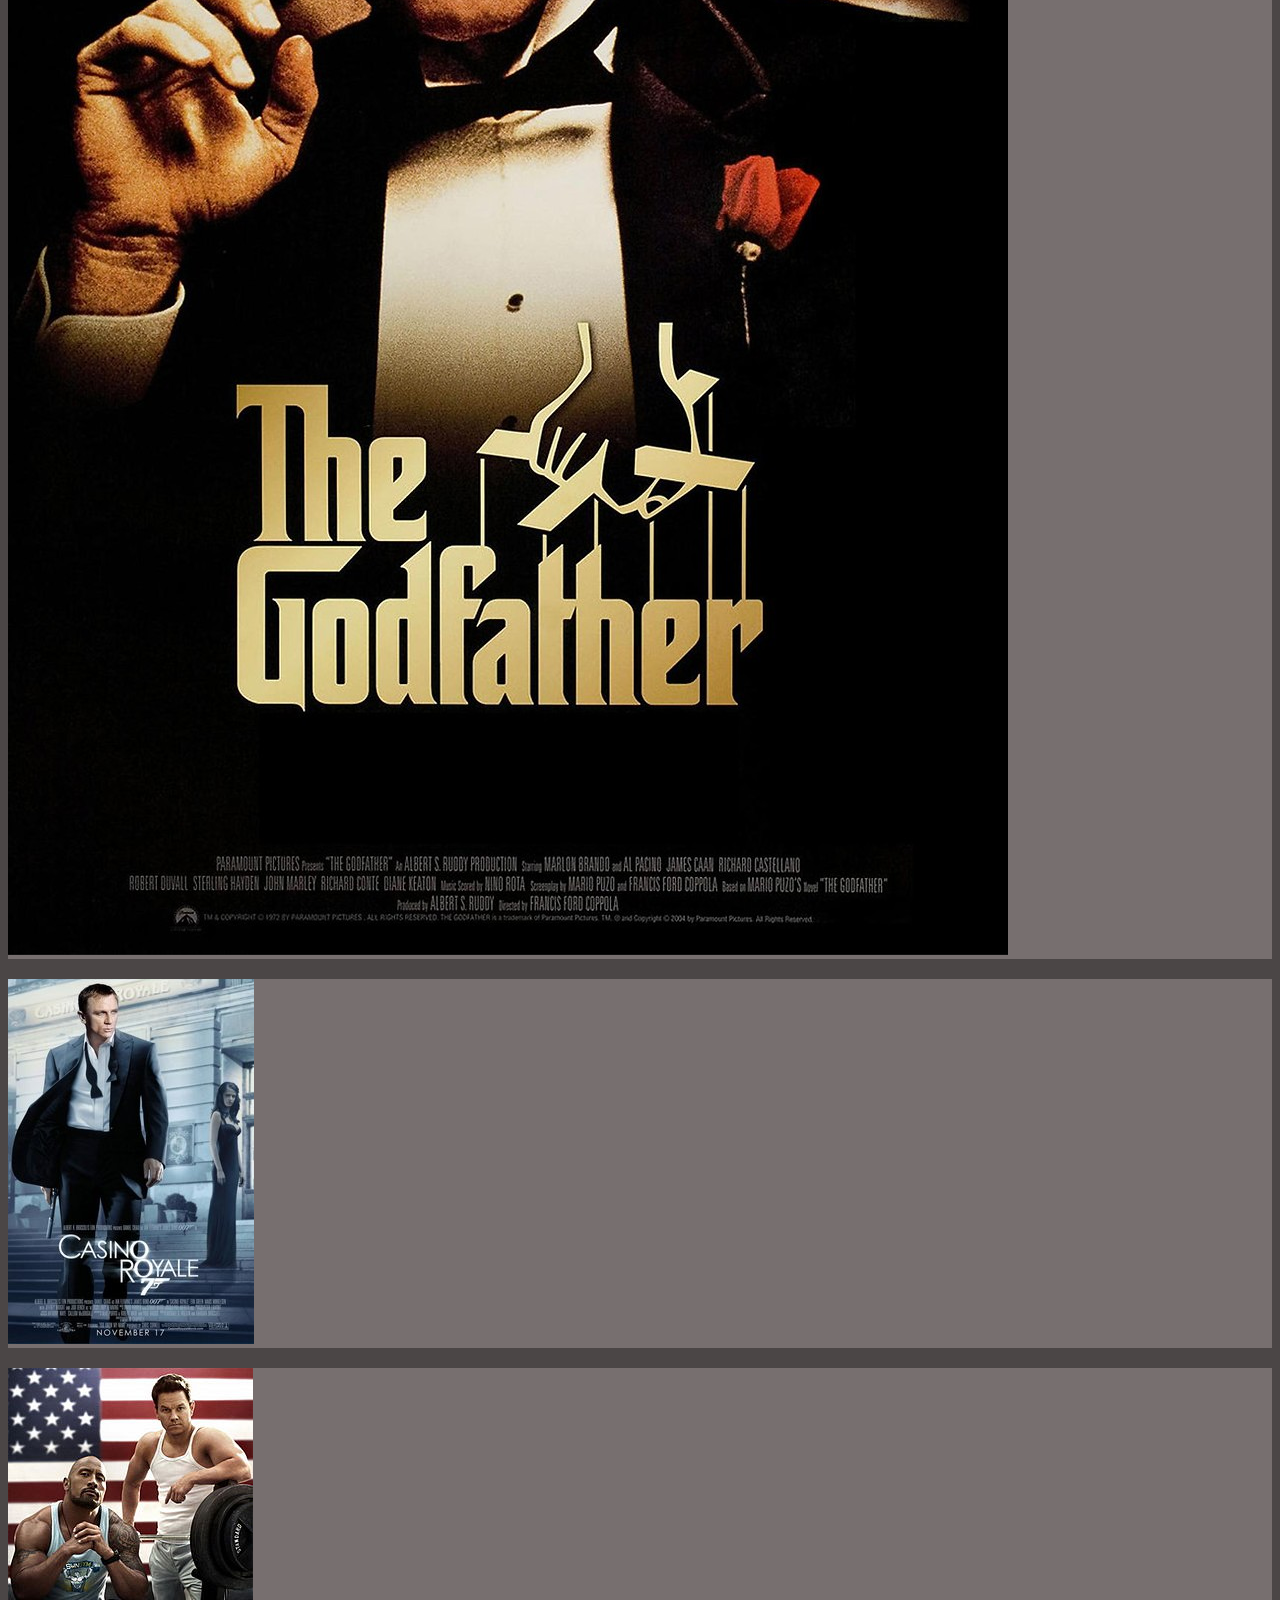
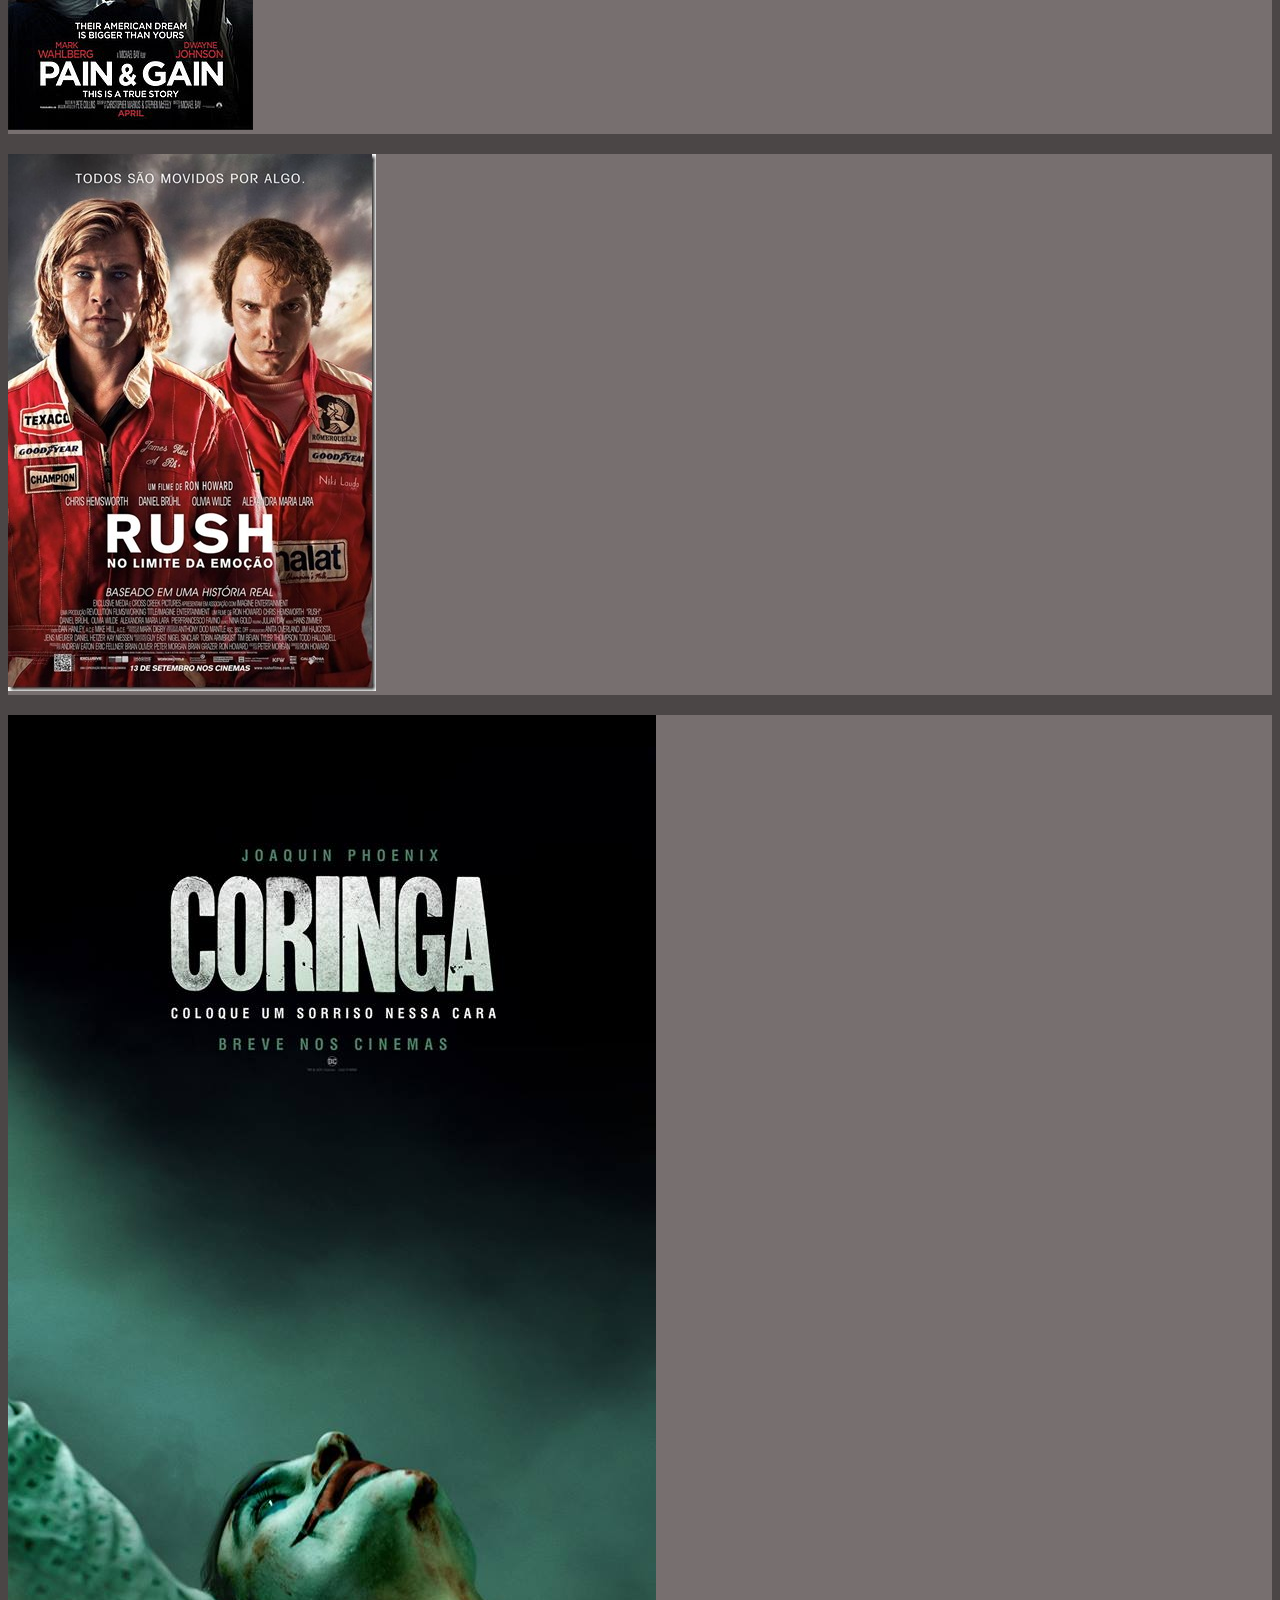
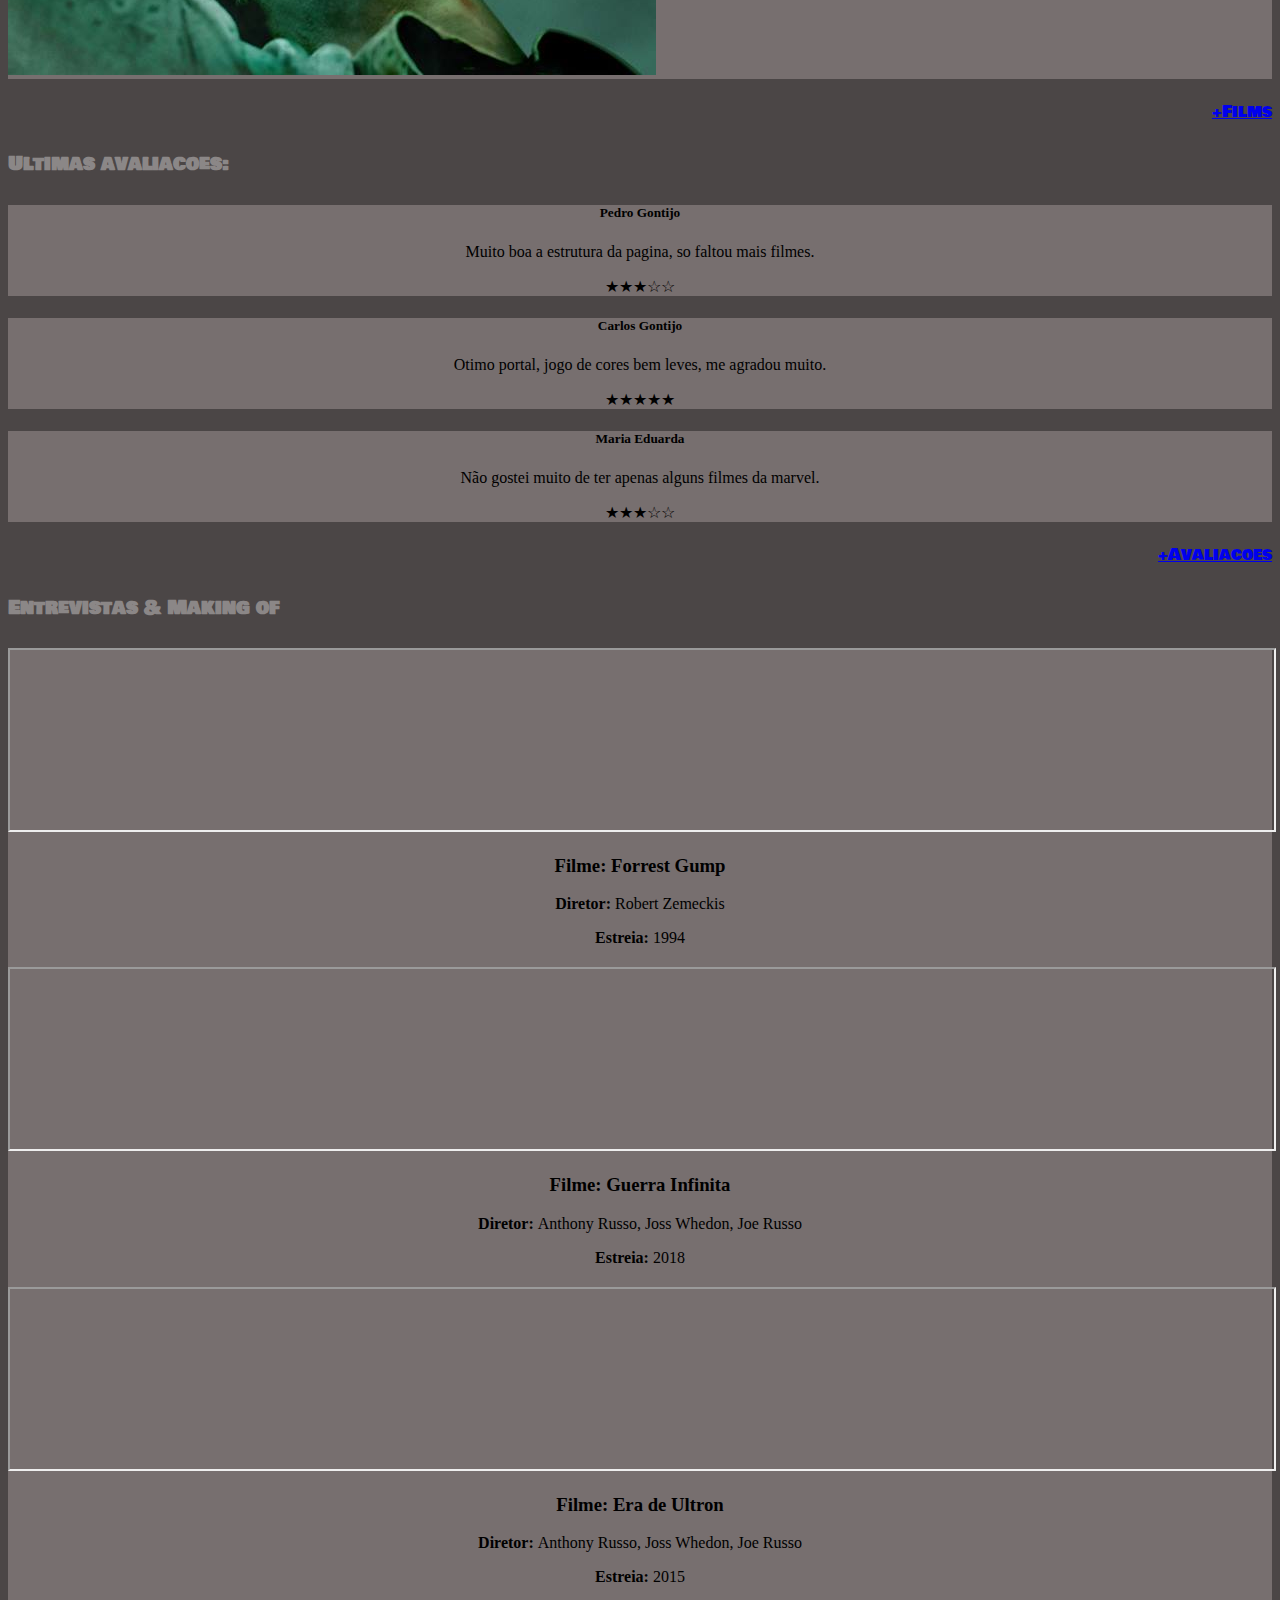
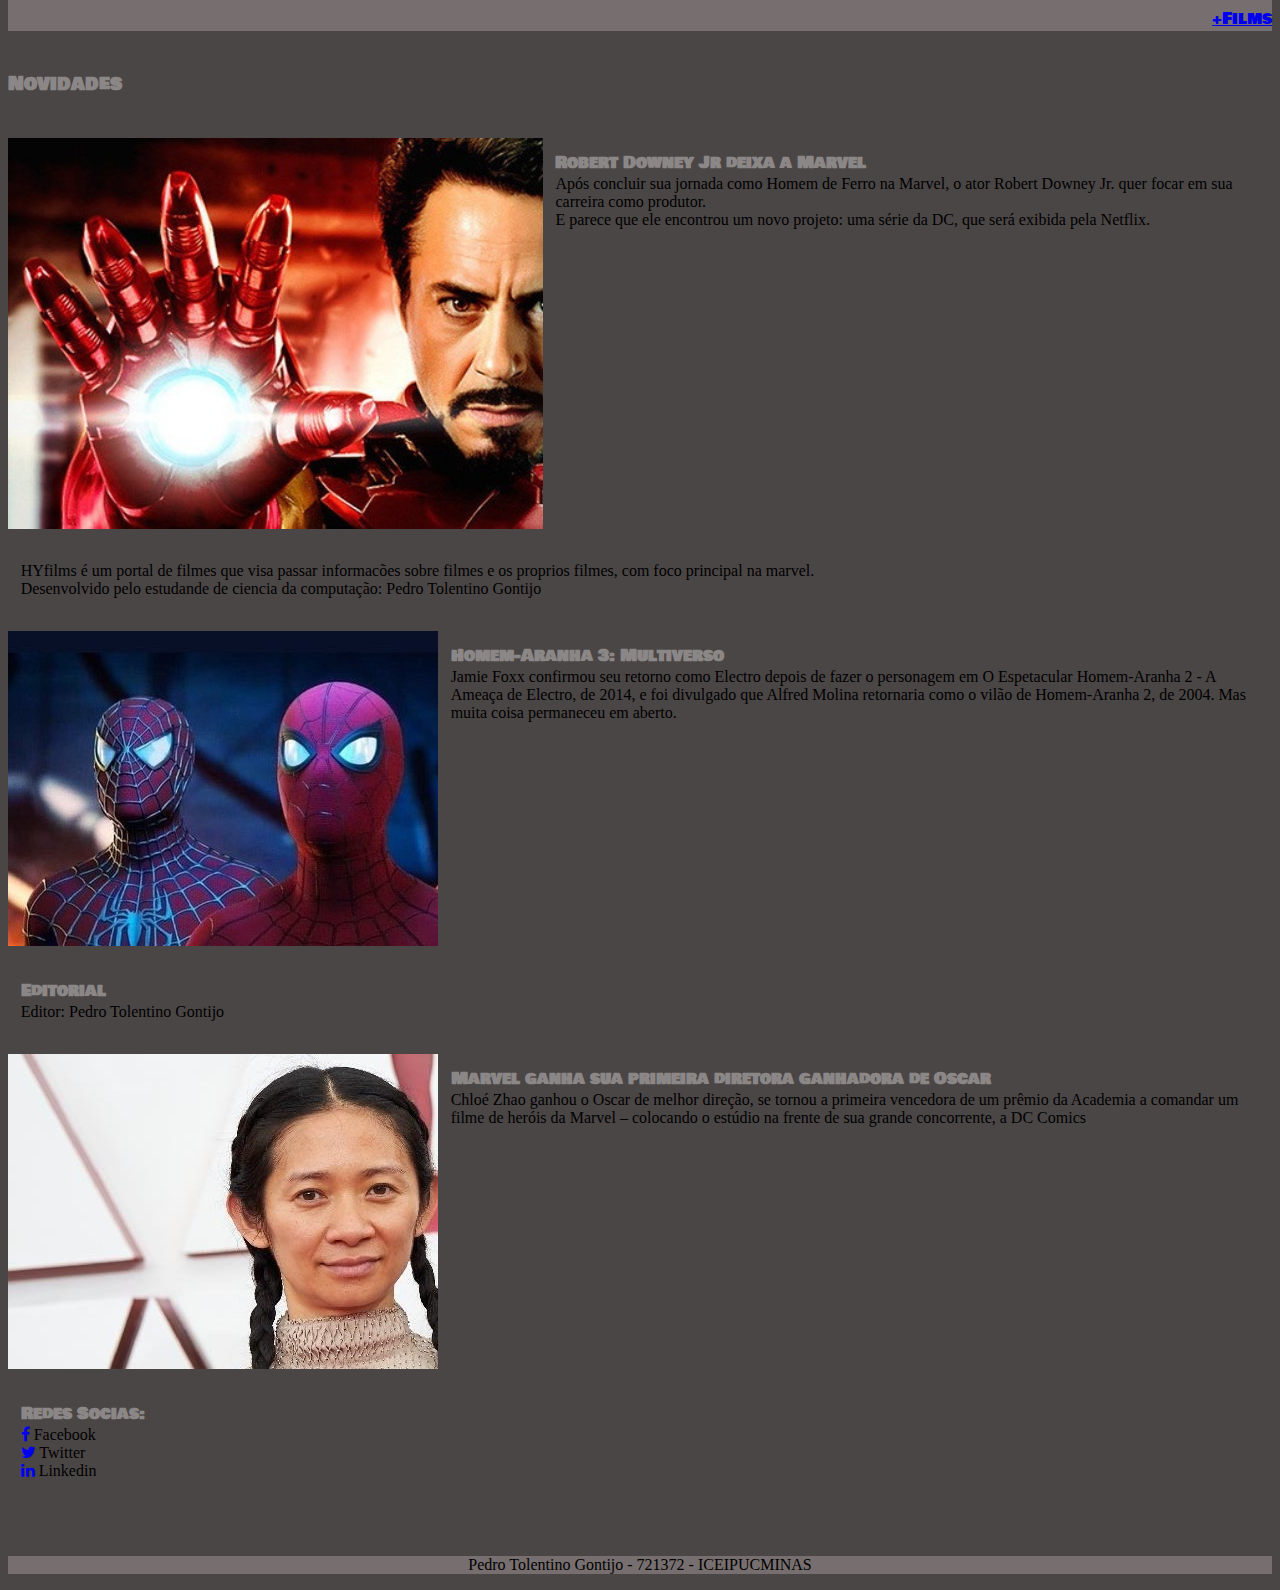
==== commit d32aee9e: "ImplementacaoapiMovieDb" ====
--- a/portaldefilms/index.html
+++ b/portaldefilms/index.html
@@ -8,7 +8,7 @@
       <link href="https://fonts.googleapis.com/css2?family=Bowlby+One+SC&display=swap" rel="stylesheet">
       <link rel="stylesheet" href="https://cdnjs.cloudflare.com/ajax/libs/font-awesome/4.7.0/css/font-awesome.min.css">  
       <link rel="stylesheet" href="style.css">
-      <link rel="icon" type="imagem/png" href="imgs/film5-removebg-preview.png" />
+      <link rel="icon" type="imagem/png" href="imgs/film5.png" />
       <link href="https://cdn.jsdelivr.net/npm/bootstrap@5.0.0-beta3/dist/css/bootstrap.min.css" rel="stylesheet" integrity="sha384-eOJMYsd53ii+scO/bJGFsiCZc+5NDVN2yr8+0RDqr0Ql0h+rP48ckxlpbzKgwra6" crossorigin="anonymous">
       <title>HyFilms</title>
   </head>
@@ -19,7 +19,7 @@
             <div class="col-12">
               <nav class="navbar navbar-expand-lg navbar-dark bg-inverse">
                 <div class="container-fluid">
-                  <img src="imgs/film5-removebg-preview.png" alt="" width="30" height="24" class="d-inline-block align-text-top">
+                  <img src="imgs/film5.png" alt="" width="30" height="24" class="d-inline-block align-text-top">
                   <a class="navbar-brand" href="#">HyFilms</a>
                   <button class="navbar-toggler" type="button" data-bs-toggle="collapse" data-bs-target="#navbarSupportedContent" aria-controls="navbarSupportedContent" aria-expanded="false" aria-label="Toggle navigation">
                     <span class="navbar-toggler-icon"></span>
@@ -30,7 +30,7 @@
                         <a class="nav-link active" aria-current="page" href="#">Home</a>
                       </li>
                       <li class="nav-item">
-                        <a class="nav-link" href="#">Link</a>
+                        <a class="nav-link" href="sobre/index.html">Sobre</a>
                       </li>
                       <li class="nav-item dropdown">
                         <a class="nav-link dropdown-toggle" href="#" id="navbarDropdown" role="button" data-bs-toggle="dropdown" aria-expanded="false">
@@ -48,7 +48,8 @@
                       </li>
                     </ul>
                     <form class="d-flex search">
-                      <input class="form-control me-2" type="search" placeholder="Search" aria-label="Search">
+                      <label for="search"></label>
+                        <input class="form-control me-2" type="text" id="search" name="search" placeholder="Search" aria-label="Search">
                       <button type="submit"><i class="fa fa-search"></i></button>
                     </form>
                   </div>
@@ -112,7 +113,7 @@
                     <div class="carousel-item">
                       <div class="row">
                         <div class="col-12 col-sm-12 col-md-8 col-lg-6 imagem-banner">
-                          <img src="imgs/240px-the_avengers_cartaz.jpg" class="rounded mx-auto d-block" alt="...">
+                          <img src="imgs/Annabelle-poster.jpg" class="rounded mx-auto d-block" alt="...">
                         </div>
                         <div class="col-12 col-sm-12 col-md-4 col-lg-6">
                           <h1 class="text-banner">Os Vingadores</h1>
@@ -161,36 +162,79 @@
         <section class="details-card">
           <div class="container">
             <div class="row">
-              <div class="col-md-4">
-                <div class="card card-avengers">
-                  <img src="imgs/240px-ForrestGumpPoster.jpg" class="card-img-top" alt="...">
-                  <div class="card-body">
-                    <h5 class="card-title">Forrest Gump - O Contador de Histórias</h5>
-                    <p class="card-text">Mesmo com o raciocínio lento, Forrest Gump nunca se sentiu desfavorecido. Graças ao apoio da mãe, ele teve uma vida normal. Seja no campo de futebol como um astro do esporte, lutando no Vietnã ou como capitão de um barco de pesca de camarão, Forrest inspira a todos com seu otimismo. Mas a pessoa que Forrest mais ama pode ser a mais difícil de salvar: seu amor de infância, a doce e perturbada Jenny.</p>
-                    <a href="#" class="btn btn-secondary">Ver</a>
-                  </div>
-                </div>
-              </div>
-              <div class="col-md-4">
-                <div class="card card-avengers">
-                  <img src="imgs/240px-the_avengers_cartaz.jpg" class="card-img-top" alt="...">
-                  <div class="card-body">
-                    <h5 class="card-title">Os Vingadores</h5>
-                    <p class="card-text">Loki, o irmão de Thor, ganha acesso ao poder ilimitado do cubo cósmico ao roubá-lo de dentro das instalações da S.H.I.E.L.D. Nick Fury, o diretor desta agência internacional que mantém a paz, logo reúne os únicos super-heróis que serão capazes de defender a Terra de ameaças sem precedentes.Avengers formam o time dos sonhos de Fury, mas eles precisam aprender a colocar os egos de lado e agir como um grupo em prol da humanidade.</p>
-                    <a href="#" class="btn btn-secondary">Ver</a>
-                  </div>
-                </div>
-              </div>
-              <div class="col-md-4">
-                <div class="card card-avengers">
-                  <img src="imgs/250px-Avengers_Endgame.jpg" class="card-img-top" alt="...">
-                  <div class="card-body">
-                    <h5 class="card-title">Vingadores: Ultimato</h5>
-                    <p class="card-text">Após Thanos eliminar metade das criaturas vivas, os Vingadores têm de lidar com a perda de amigos e entes queridos. Com Tony Stark vagando perdido no espaço sem água e comida, Steve Rogers e Natasha Romanov lideram a resistência contra o titã louco.</p>
-                    <a href="#" class="btn btn-secondary">Ver</a>
-                  </div>
-                </div>
-              </div>
+              <div class="col-12 col-sm-12 col-md-6 col-lg-3">
+                <div class="card">
+                    <img class="card-img-top" src="imgs/250px-Avengers_Endgame.jpg" alt="Avengers_capa">
+                    <div class="card-body">
+                      <div id="tela">
+                      </div>
+                    </div>
+                  </div>
+            </div>
+            <div class="col-12 col-sm-12 col-md-6 col-lg-3">
+                <div class="card">
+                    <img class="card-img-top" src="imgs/spiderMan.jpg" alt="SpiderMan_capa">
+                    <div class="card-body">
+                        <div id="tela1">
+                        </div>
+                    </div>
+                </div>
+            </div>
+            <div class="col-12 col-sm-12 col-md-6 col-lg-3">
+                <div class="card">
+                    <img class="card-img-top" src="imgs/Annabelle-poster.jpg" alt="Annabelle_capa">
+                    <div class="card-body">
+                        <div id="tela2">
+                        </div>
+                    </div>
+                  </div>
+            </div>
+            <div class="col-12 col-sm-12 col-md-6 col-lg-3">
+                <div class="card">
+                    <img class="card-img-top" src="imgs/poderoso-chefao.jpg" alt="poderoso-chefao_capa">
+                    <div class="card-body">
+                      <div id="tela3">
+                      </div>
+                    </div>
+                  </div>
+            </div>
+        </div>
+        <div class="row">
+            <div class="col-12 col-sm-12 col-md-6 col-lg-3">
+                <div class="card">
+                    <img class="card-img-top" src="imgs/007.jpg" alt="007_capa">
+                    <div class="card-body">
+                      <div id="tela4">
+                      </div>
+                    </div>
+                </div>
+            </div>
+            <div class="col-12 col-sm-12 col-md-6 col-lg-3">
+                <div class="card">
+                    <img class="card-img-top" src="imgs/nopaimnogain.jpg" alt="nopainnogain_capa">
+                    <div class="card-body">
+                        <div id="tela5">
+                        </div>
+                    </div>
+                </div>
+            </div>
+            <div class="col-12 col-sm-12 col-md-6 col-lg-3">
+                <div class="card">
+                    <img class="card-img-top" src="imgs/RUSH_poster01_thumb[1].jpg" alt="Imagem de capa do card">
+                    <div class="card-body">
+                        <div id="tela6">
+                        </div>
+                    </div>
+                  </div>
+            </div>
+            <div class="col-12 col-sm-12 col-md-6 col-lg-3">
+                <div class="card">
+                    <img class="card-img-top" src="imgs/coringa.jpg" alt="Imagem de capa do card">
+                    <div class="card-body">
+                        <div id="tela7">
+                        </div>
+                    </div>
+                  </div>
             </div>
             <div class="row">
               <div class="col-12 roller">
@@ -332,8 +376,8 @@
           </div>
         </div>
       </footer>
-
+      <script src="script.js"></script>
       <script src="https://cdn.jsdelivr.net/npm/@popperjs/core@2.9.1/dist/umd/popper.min.js" integrity="sha384-SR1sx49pcuLnqZUnnPwx6FCym0wLsk5JZuNx2bPPENzswTNFaQU1RDvt3wT4gWFG" crossorigin="anonymous"></script>
       <script src="https://cdn.jsdelivr.net/npm/bootstrap@5.0.0-beta3/dist/js/bootstrap.min.js" integrity="sha384-j0CNLUeiqtyaRmlzUHCPZ+Gy5fQu0dQ6eZ/xAww941Ai1SxSY+0EQqNXNE6DZiVc" crossorigin="anonymous"></script>
-  </body>
+    </body>
 </html>--- a/portaldefilms/style.css
+++ b/portaldefilms/style.css
@@ -21,8 +21,9 @@
     margin-top: 100% !important;
 }
 
-.card-avengers {
-    height: 900px;
+.card {
+    height: 99%;
+    align-items: center;
 }
 
 .footer-text {
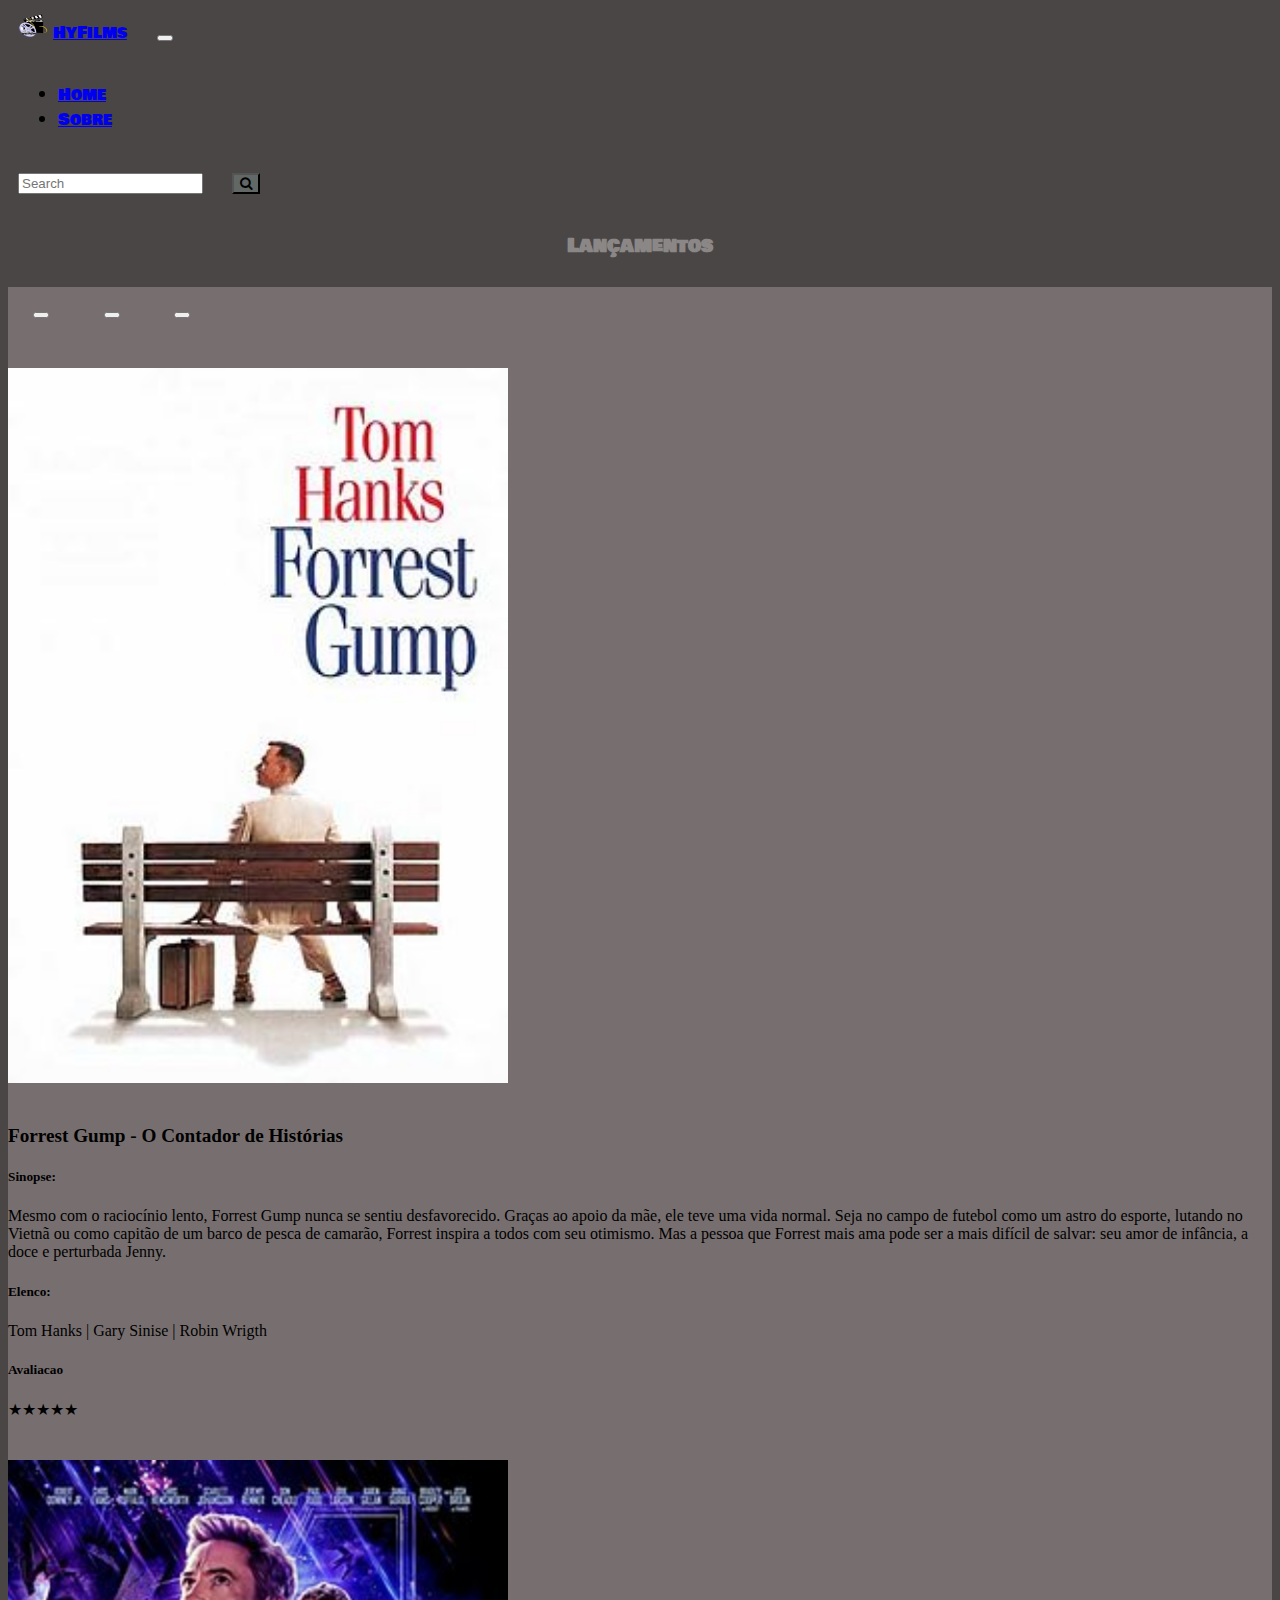
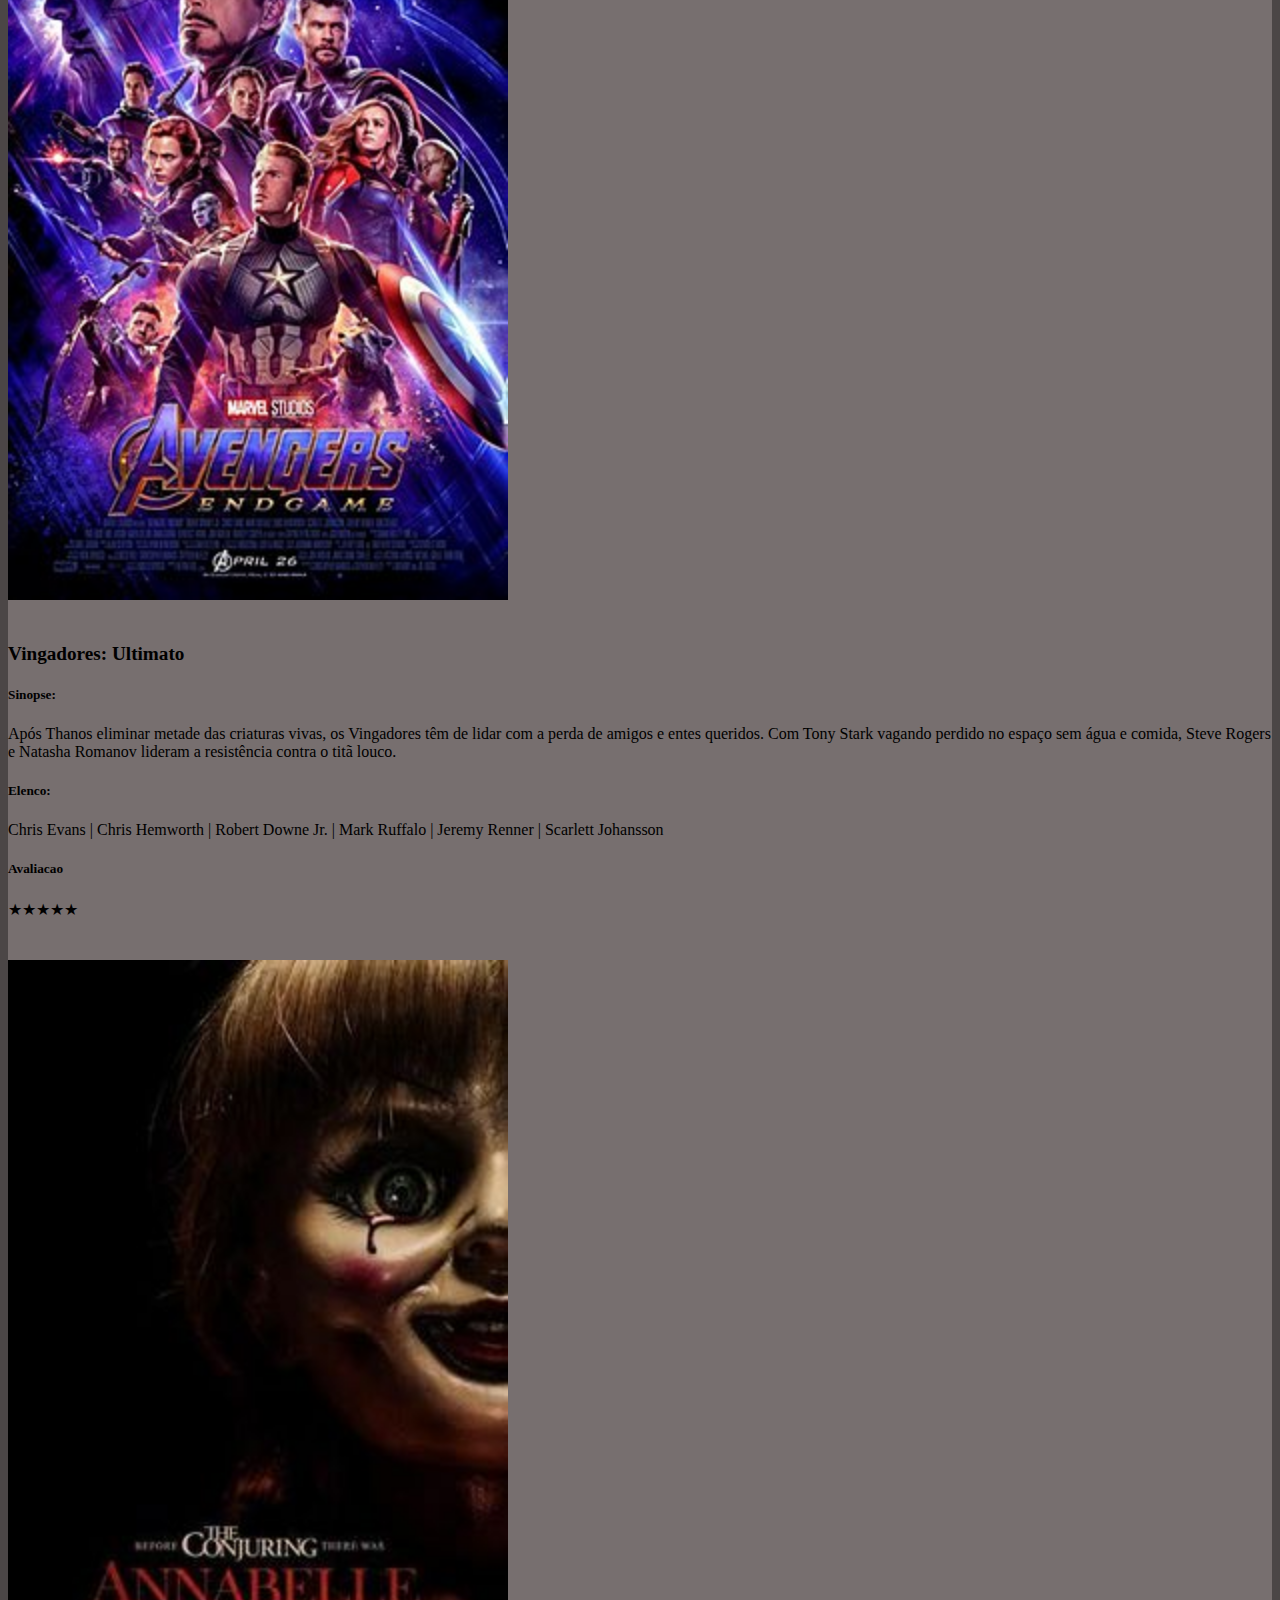
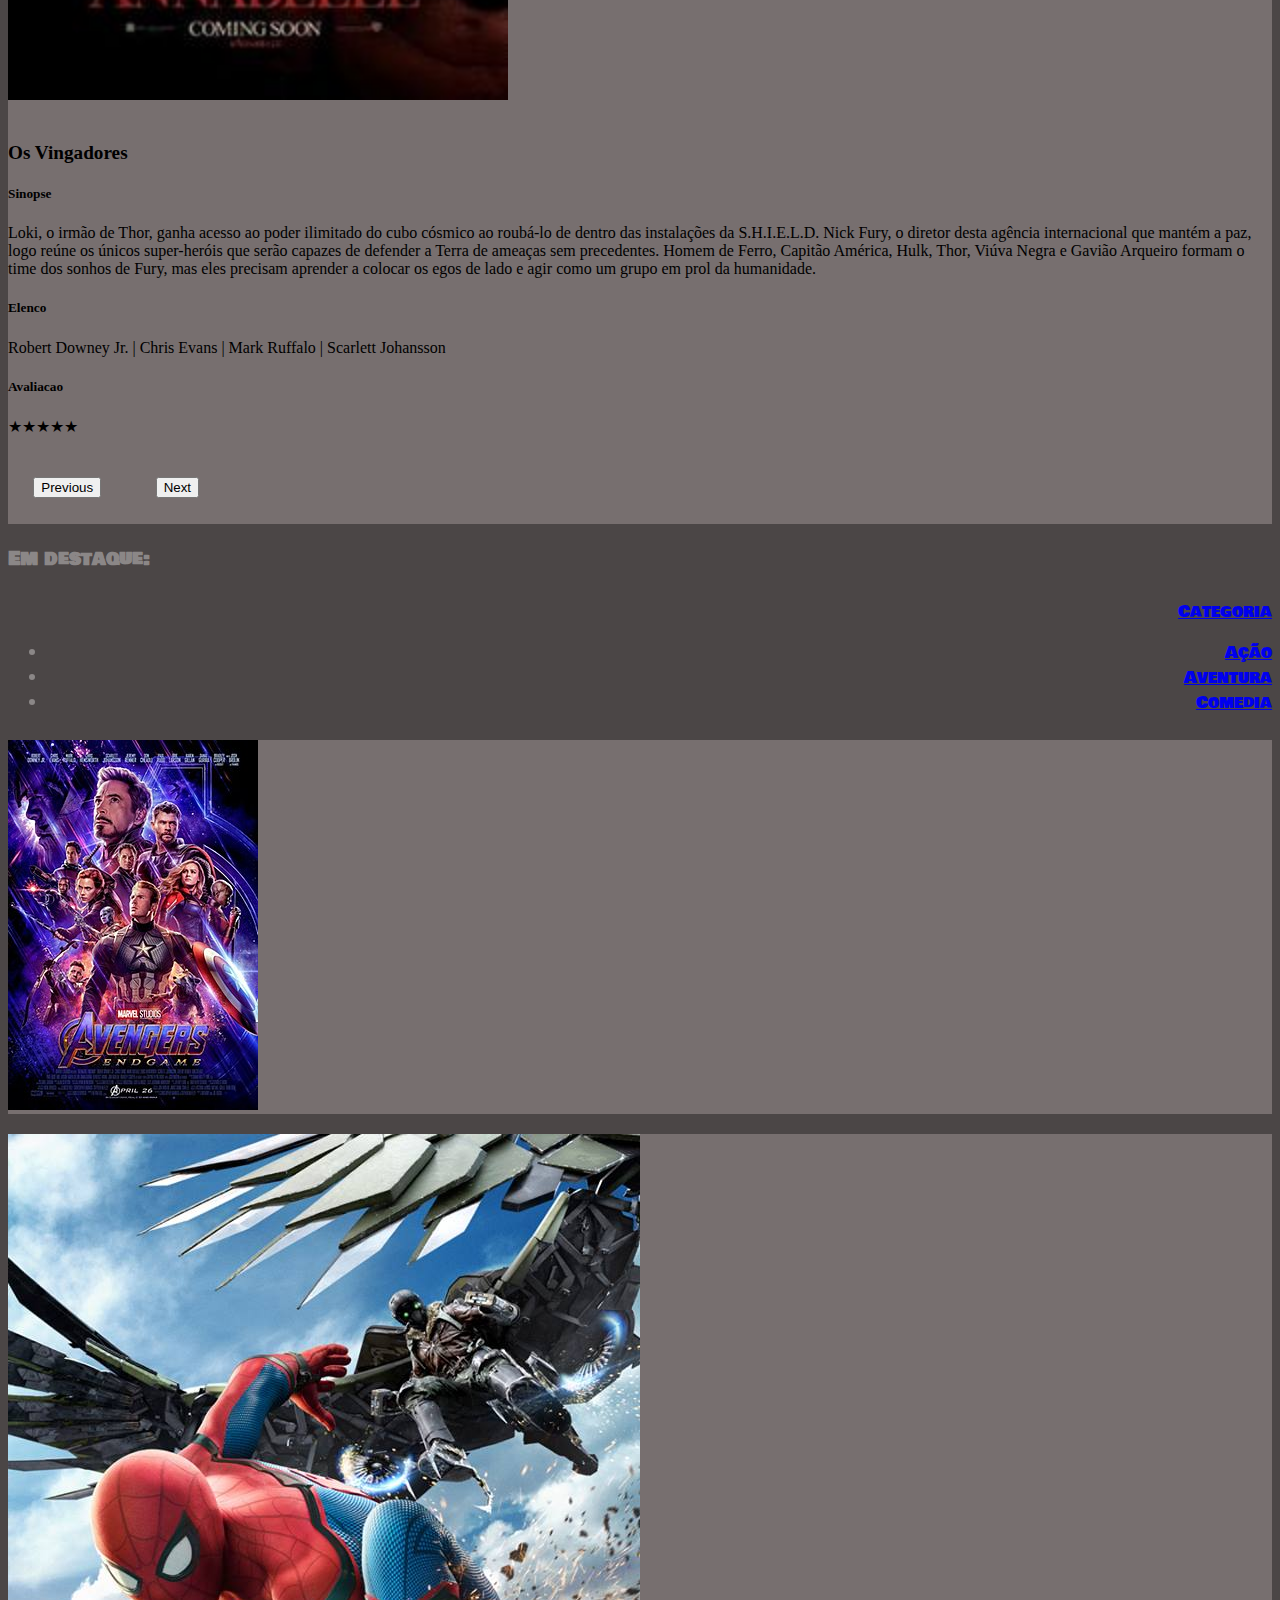
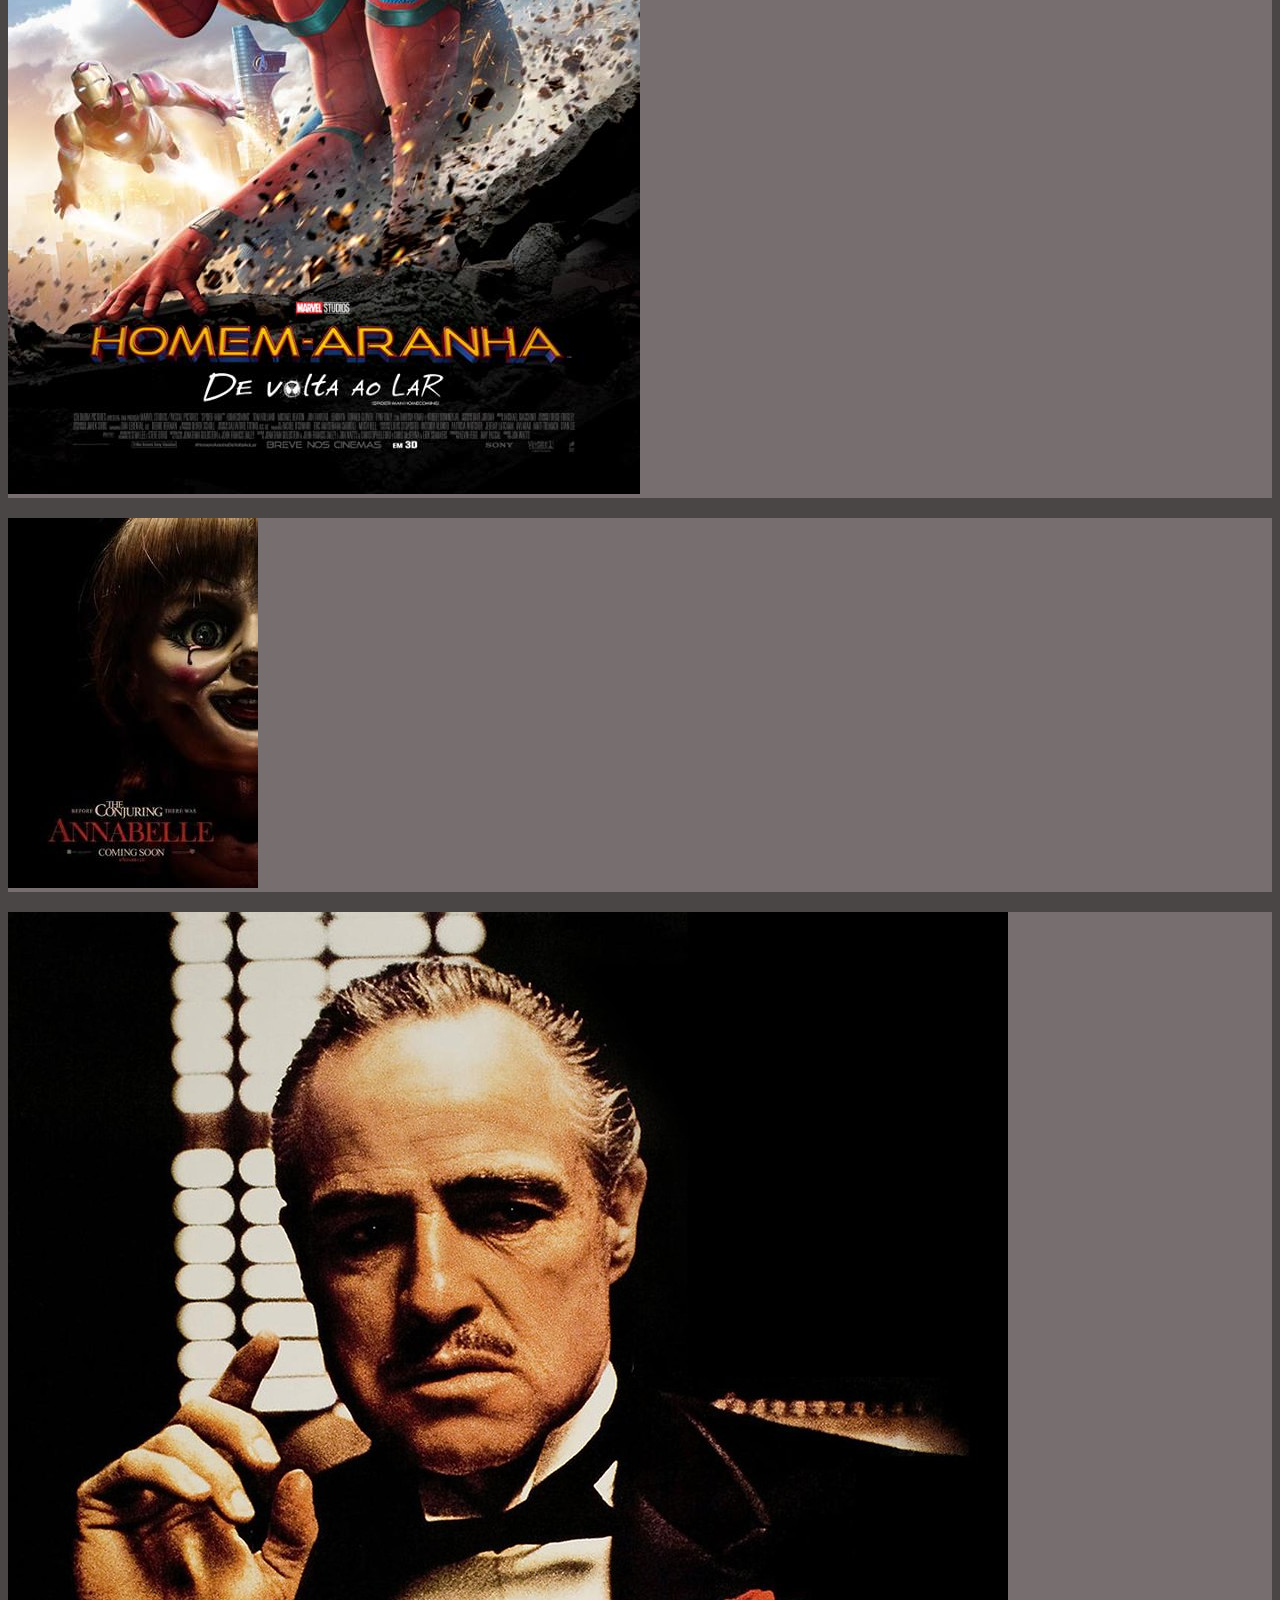
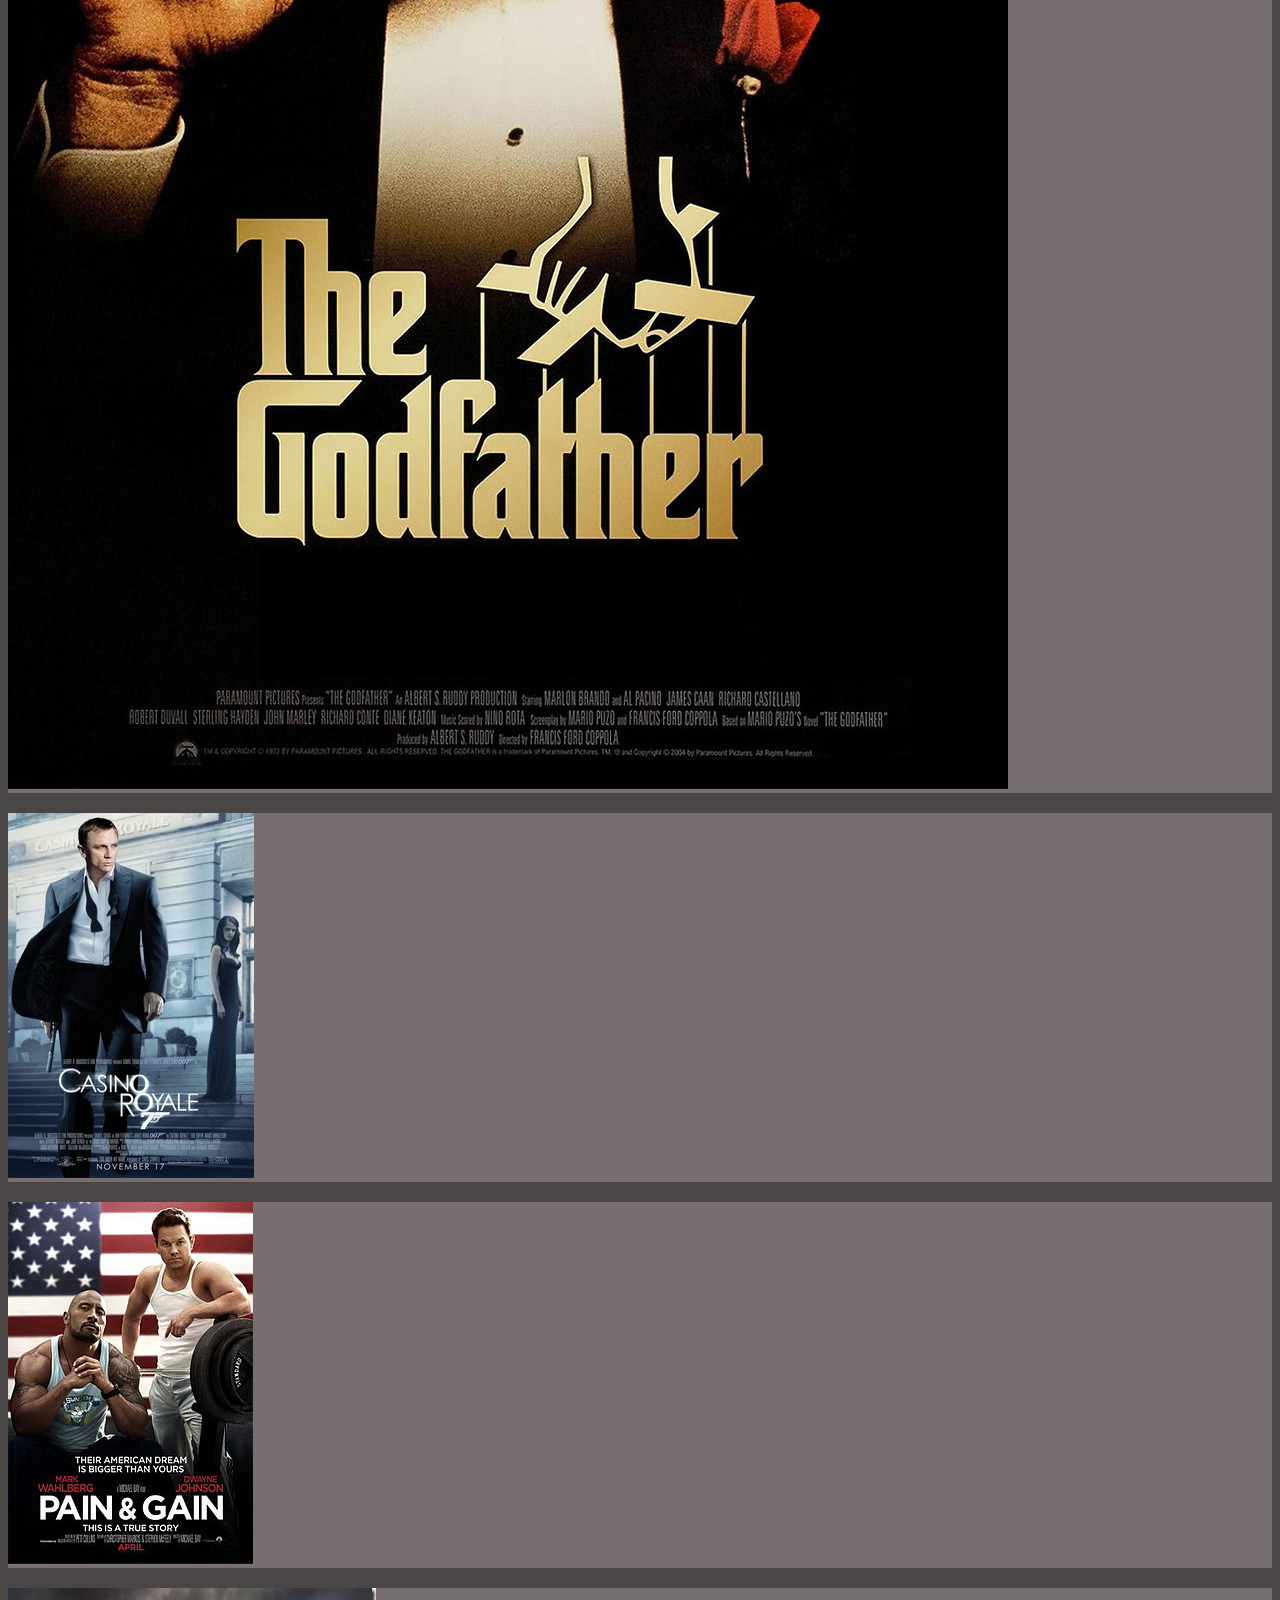
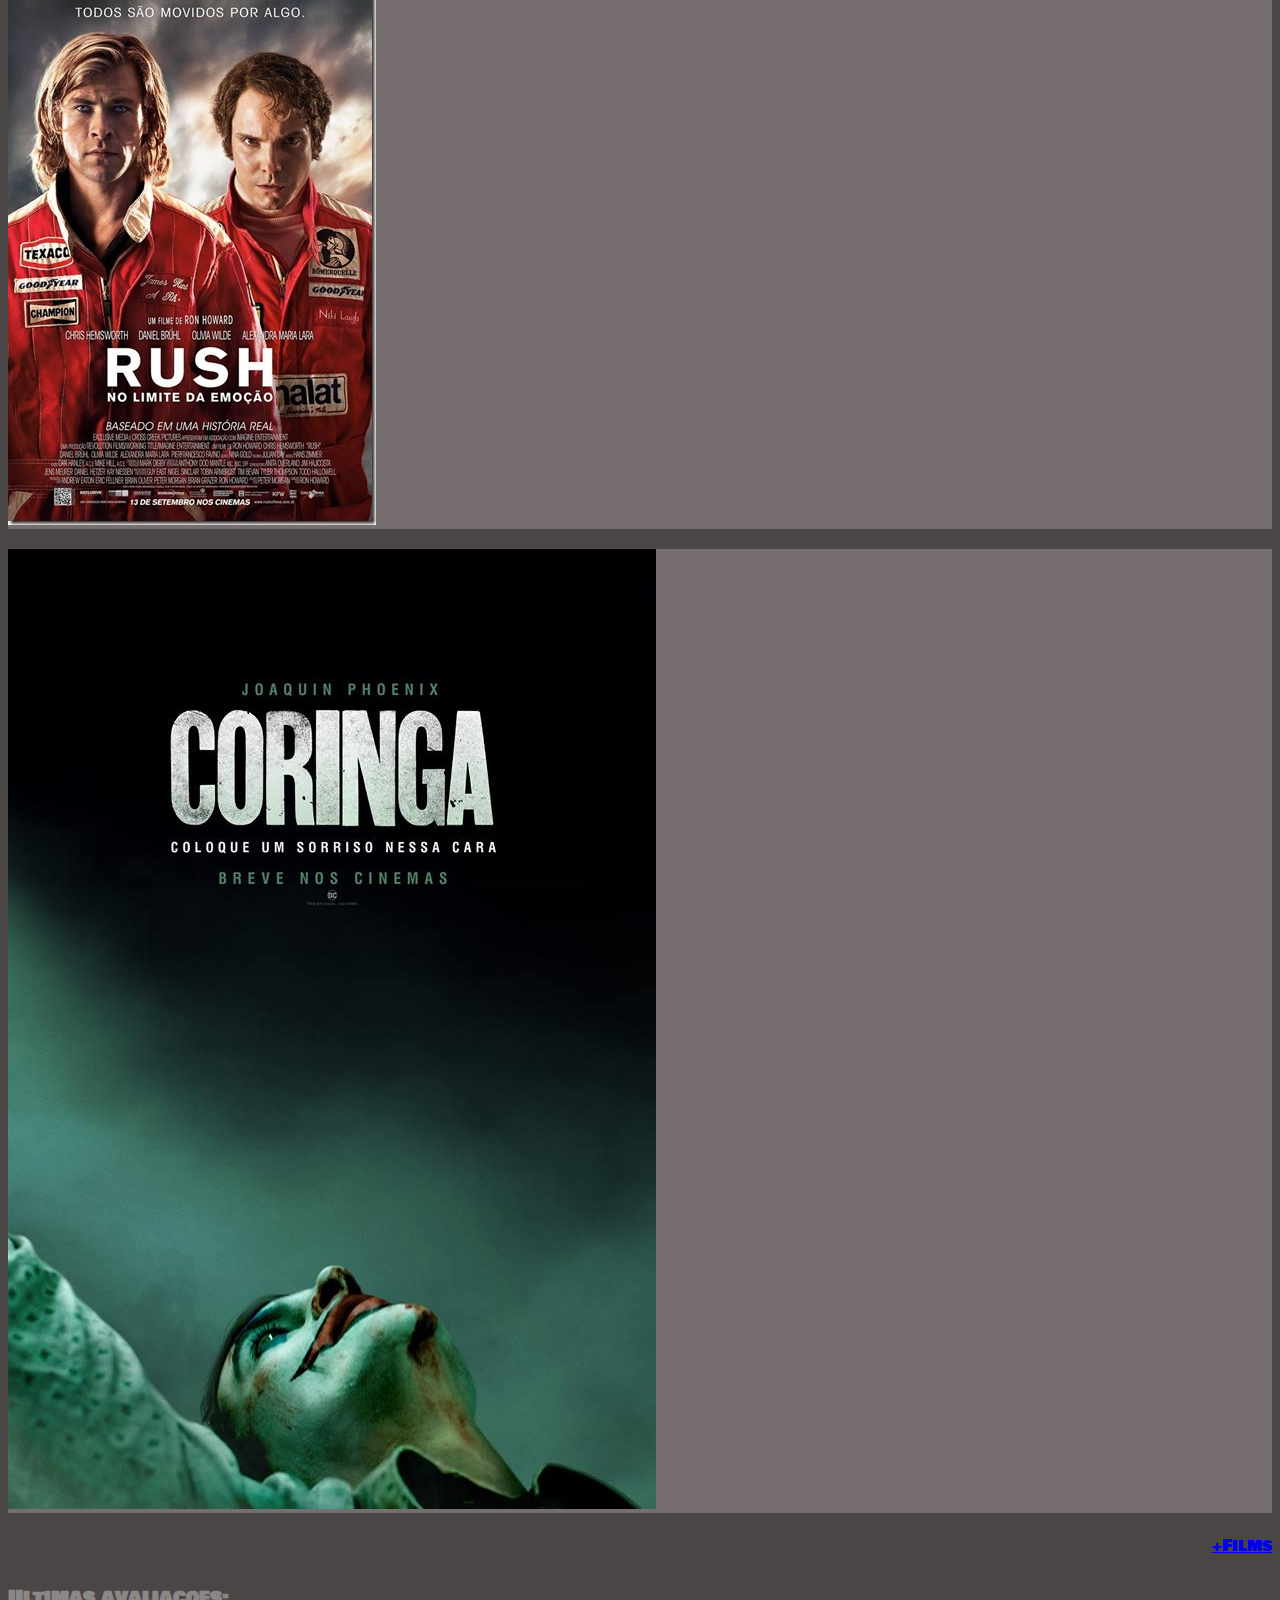
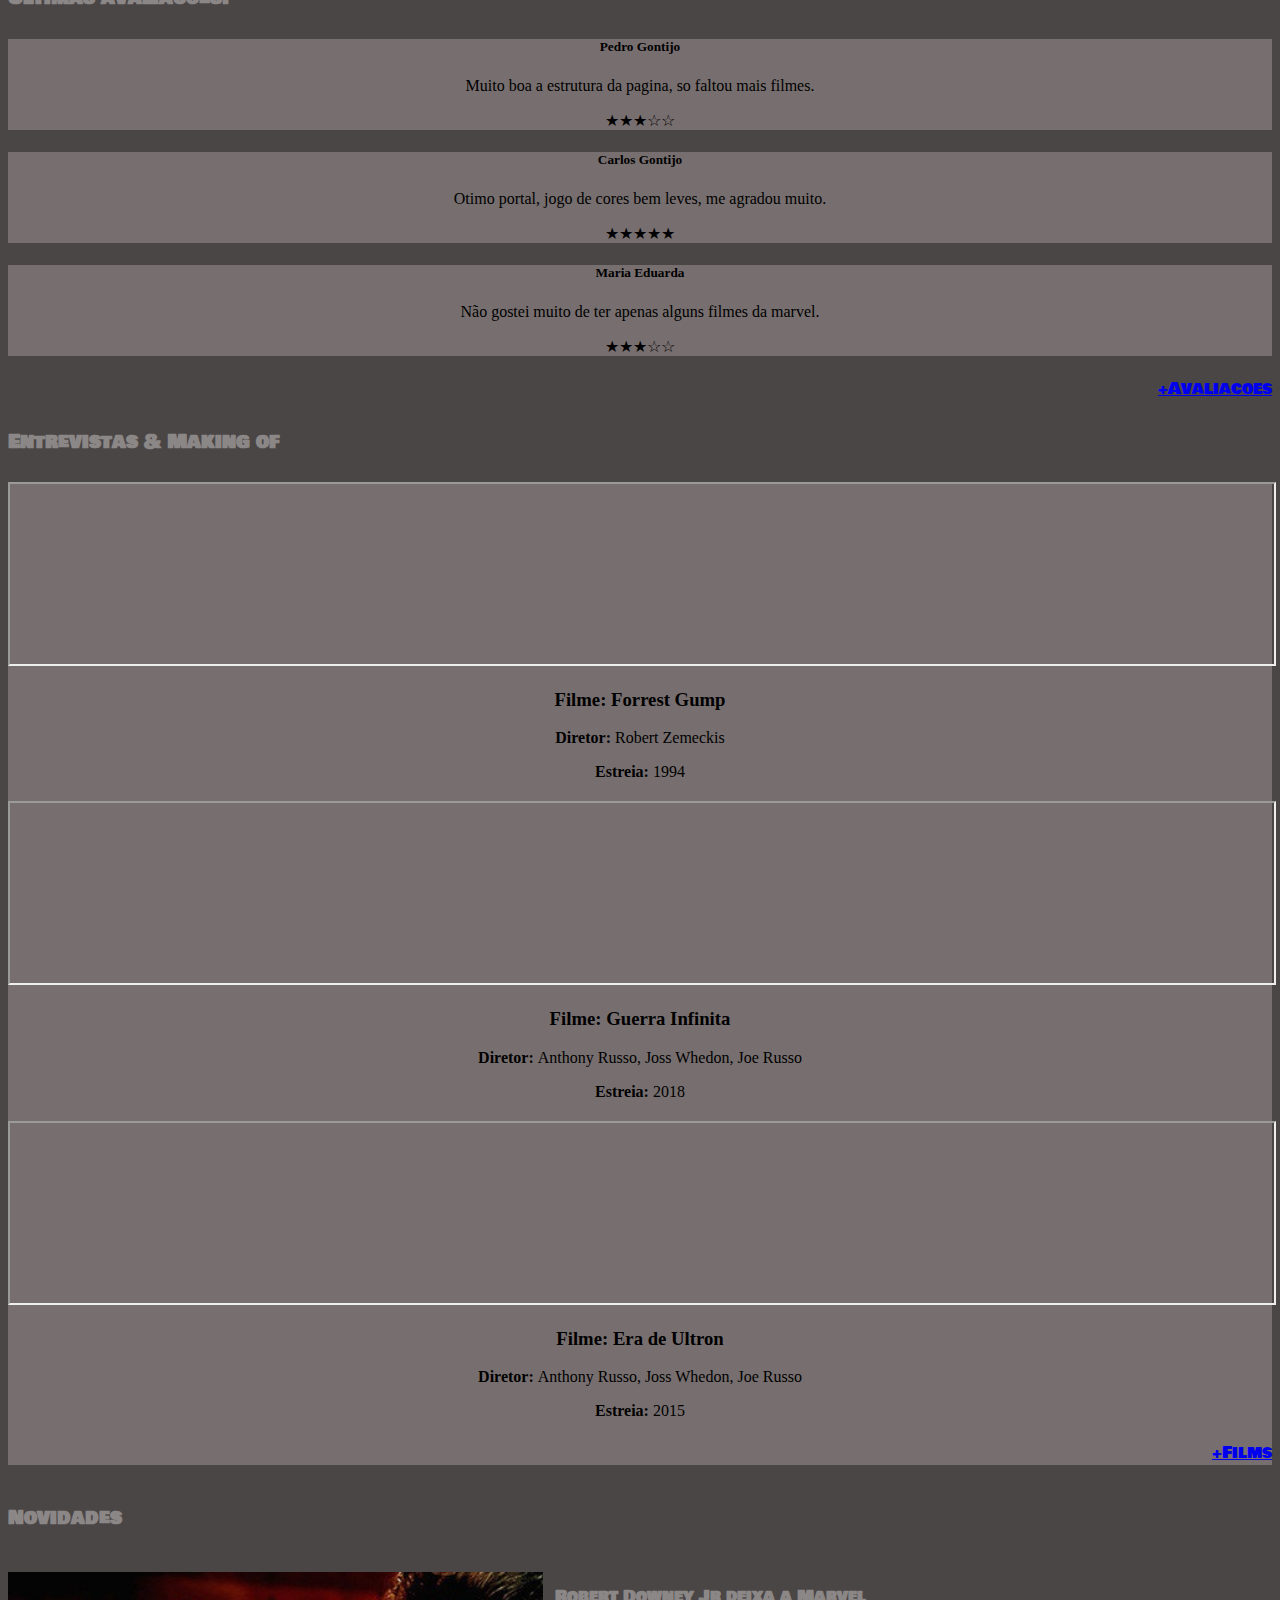
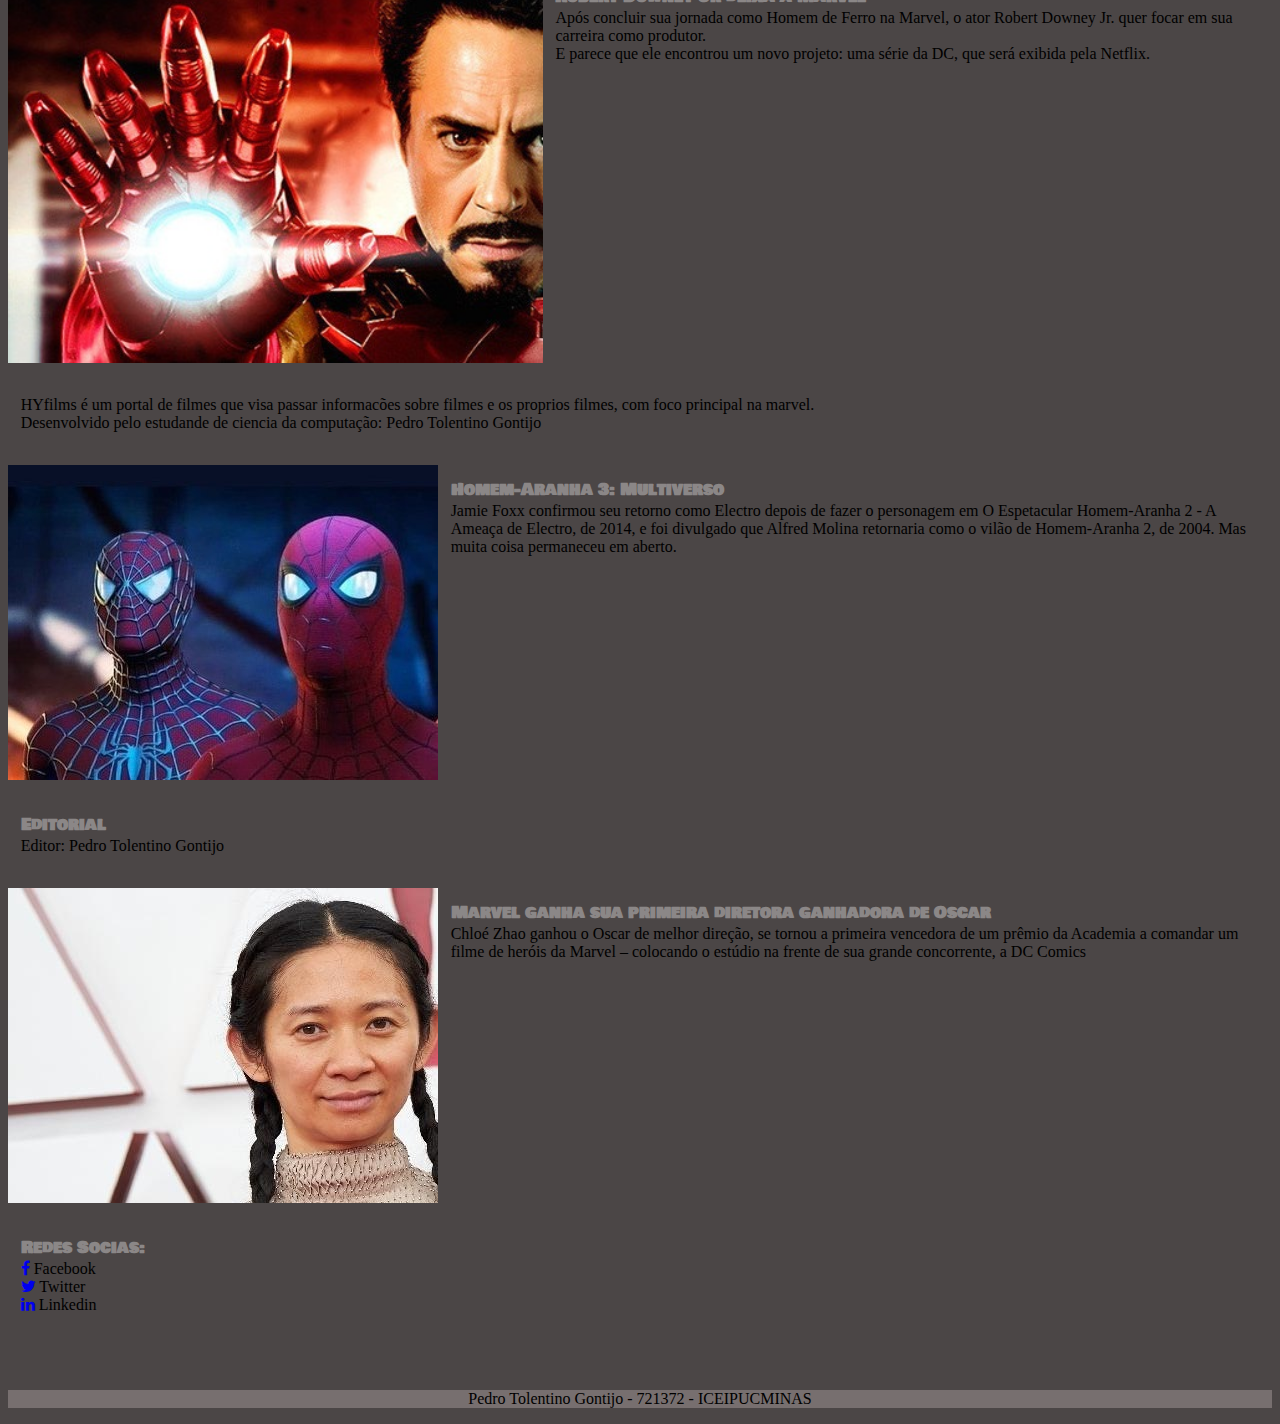
==== commit 41a71afc: "ImplementacaoPaginaSobre" ====
--- a/portaldefilms/index.html
+++ b/portaldefilms/index.html
@@ -30,21 +30,7 @@
                         <a class="nav-link active" aria-current="page" href="#">Home</a>
                       </li>
                       <li class="nav-item">
-                        <a class="nav-link" href="sobre/index.html">Sobre</a>
-                      </li>
-                      <li class="nav-item dropdown">
-                        <a class="nav-link dropdown-toggle" href="#" id="navbarDropdown" role="button" data-bs-toggle="dropdown" aria-expanded="false">
-                          Dropdown
-                        </a>
-                        <ul class="dropdown-menu" aria-labelledby="navbarDropdown">
-                          <li><a class="dropdown-item" href="#">Action</a></li>
-                          <li><a class="dropdown-item" href="#">Another action</a></li>
-                          <li><hr class="dropdown-divider"></li>
-                          <li><a class="dropdown-item" href="#">Something else here</a></li>
-                        </ul>
-                      </li>
-                      <li class="nav-item">
-                        <a class="nav-link disabled" href="#" tabindex="-1" aria-disabled="true">Disabled</a>
+                        <a class="nav-link" href="comentarios/index.html">Sobre</a>
                       </li>
                     </ul>
                     <form class="d-flex search">
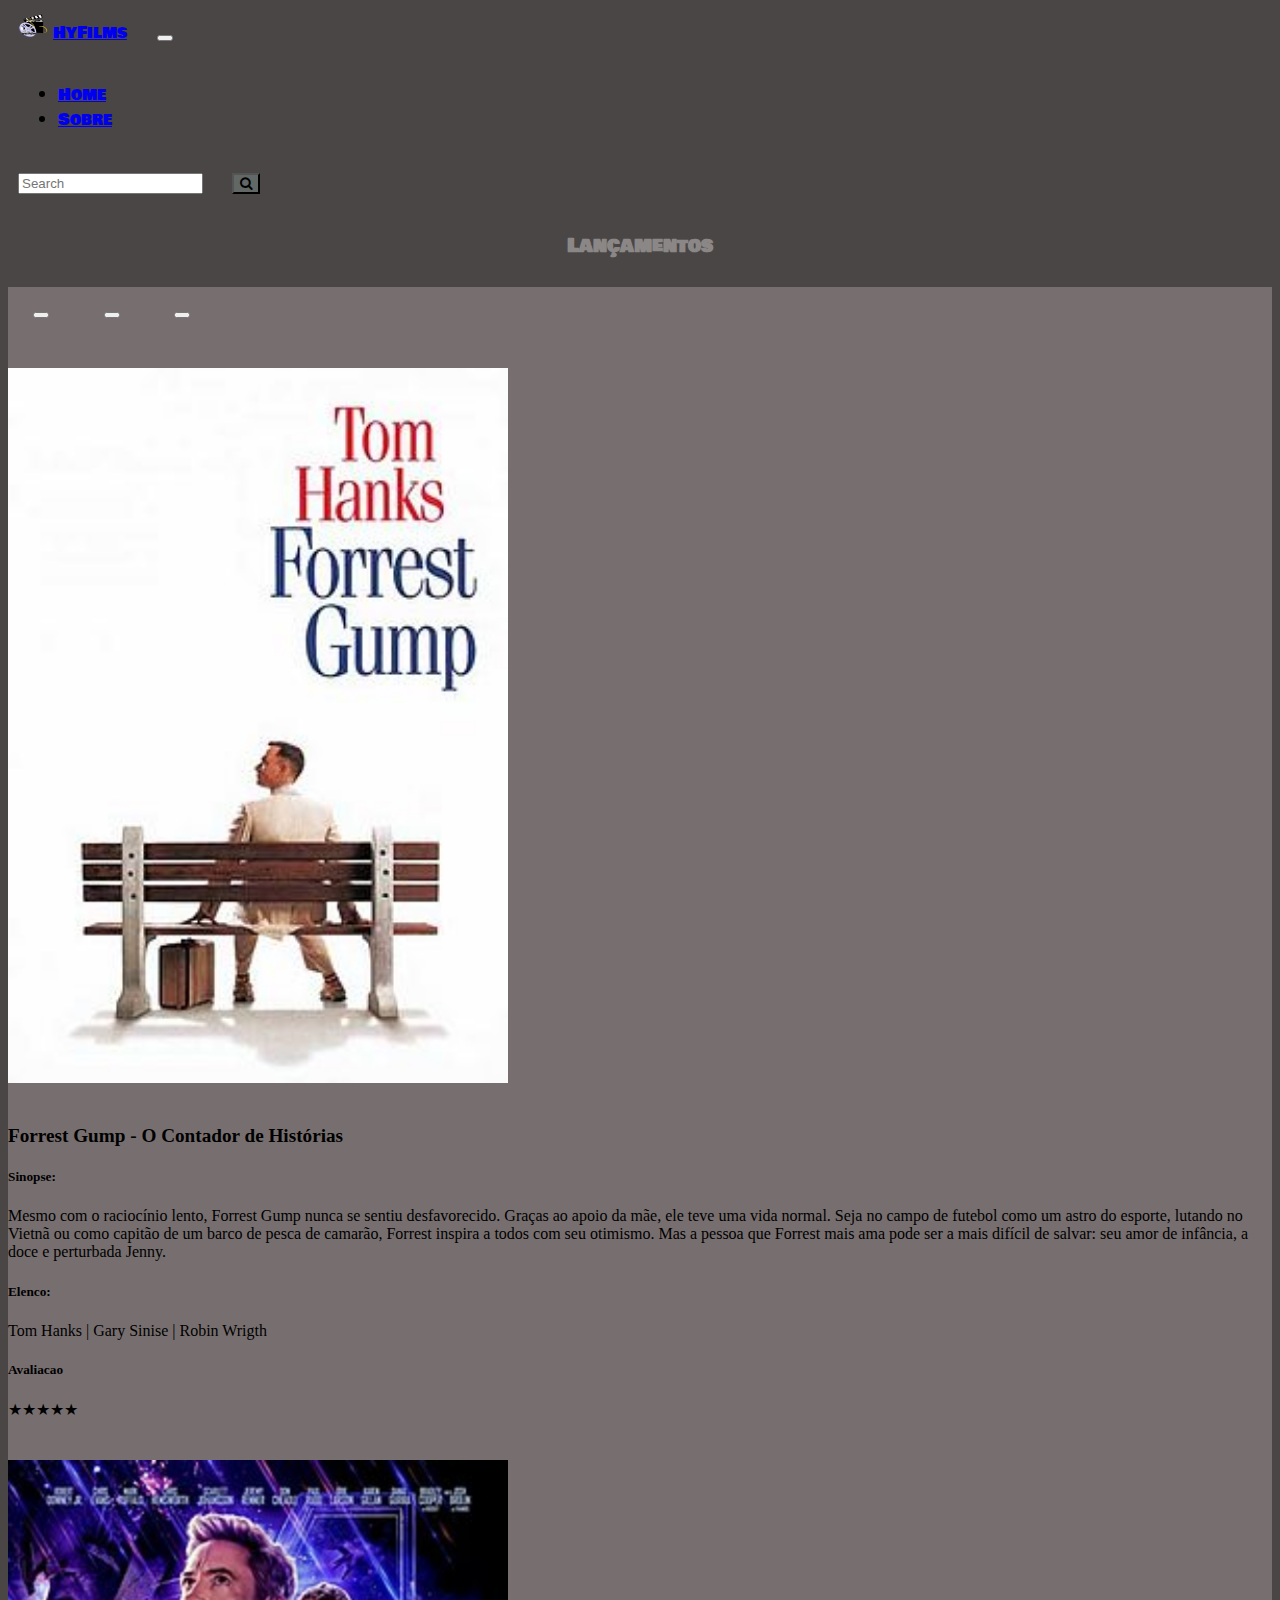
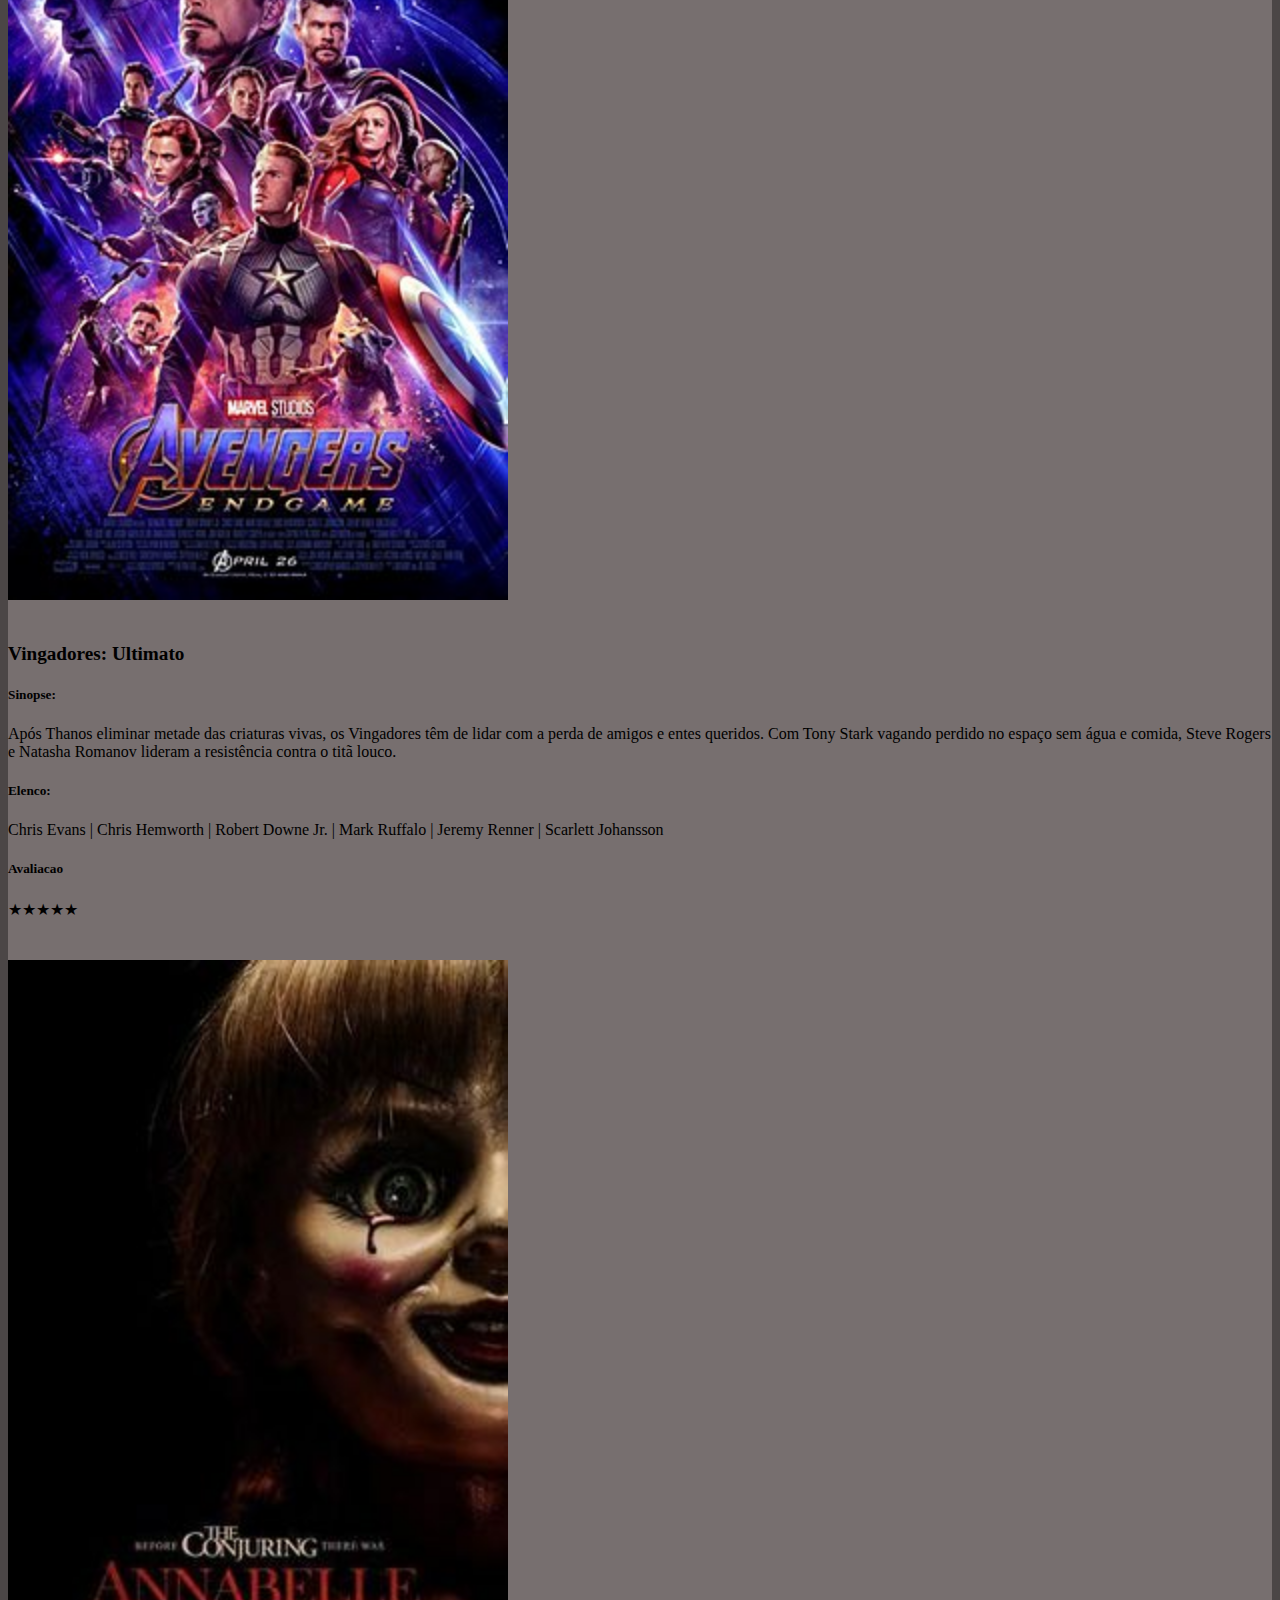
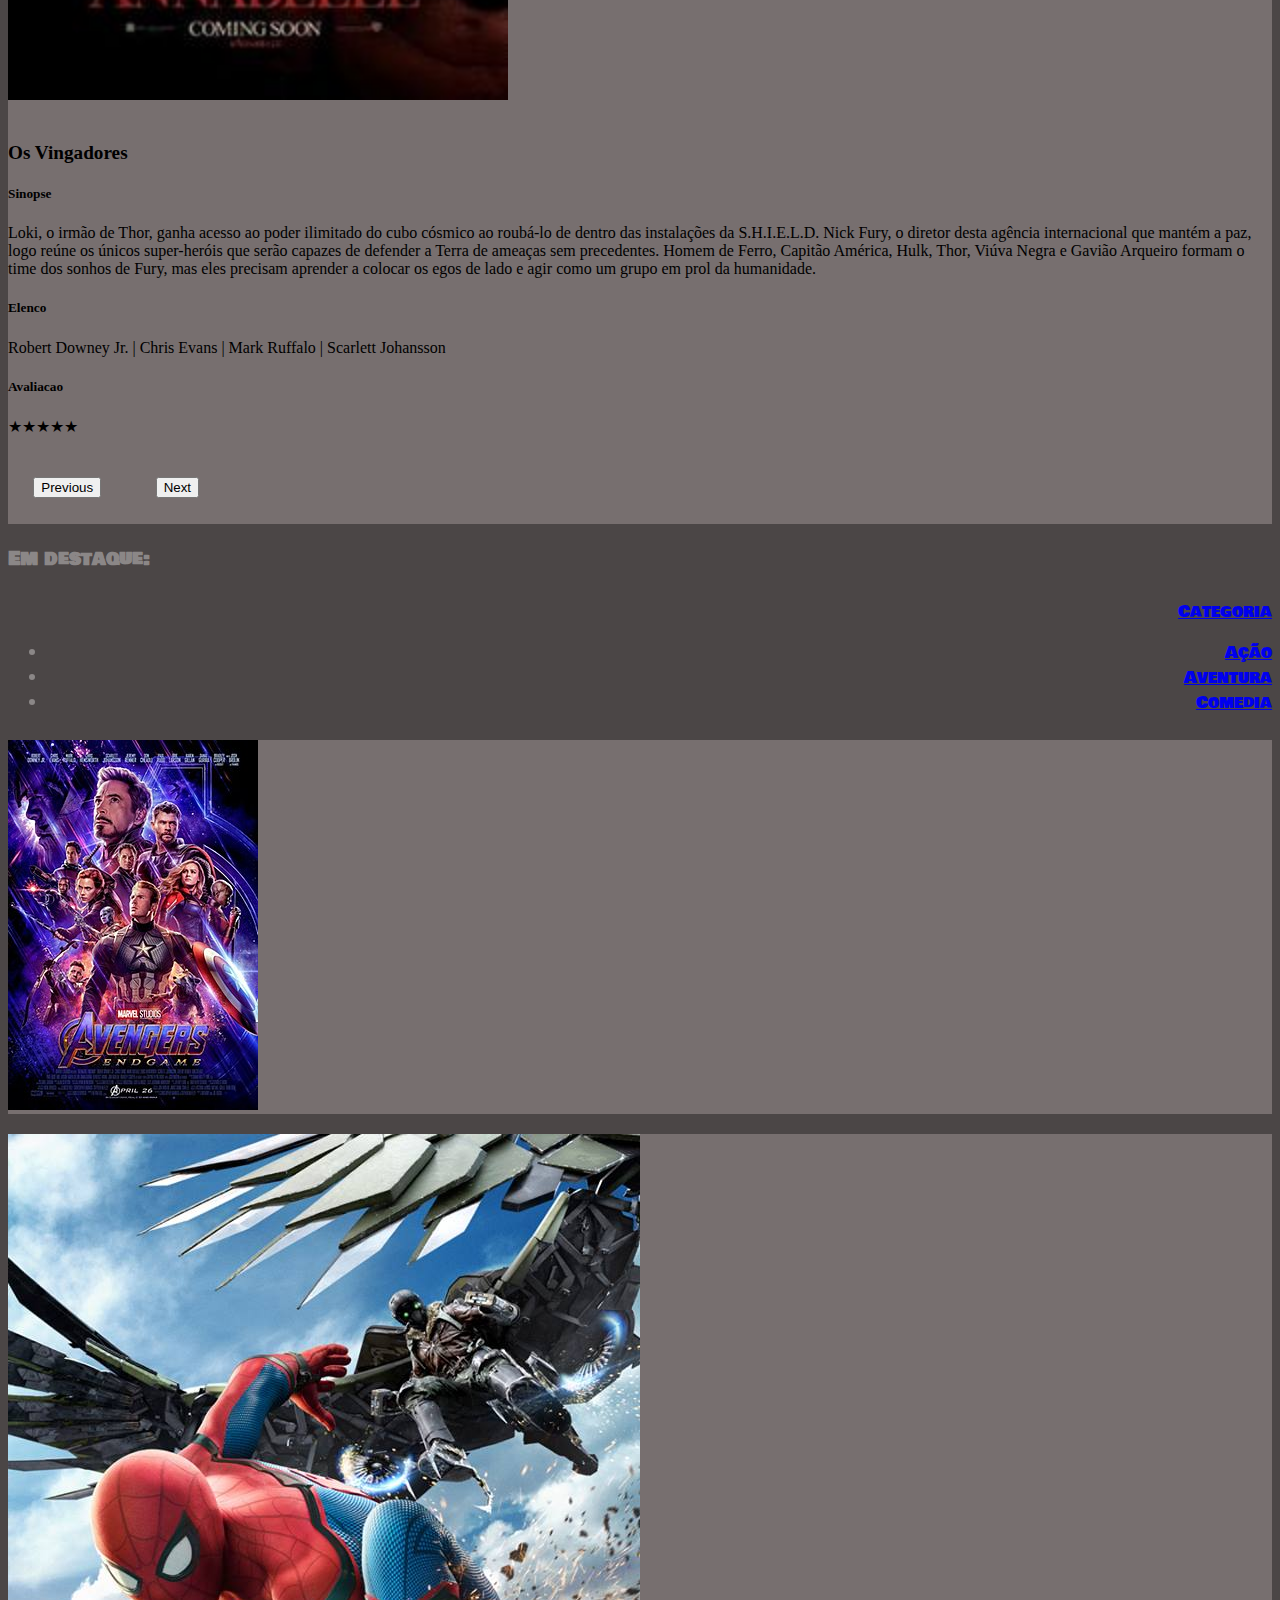
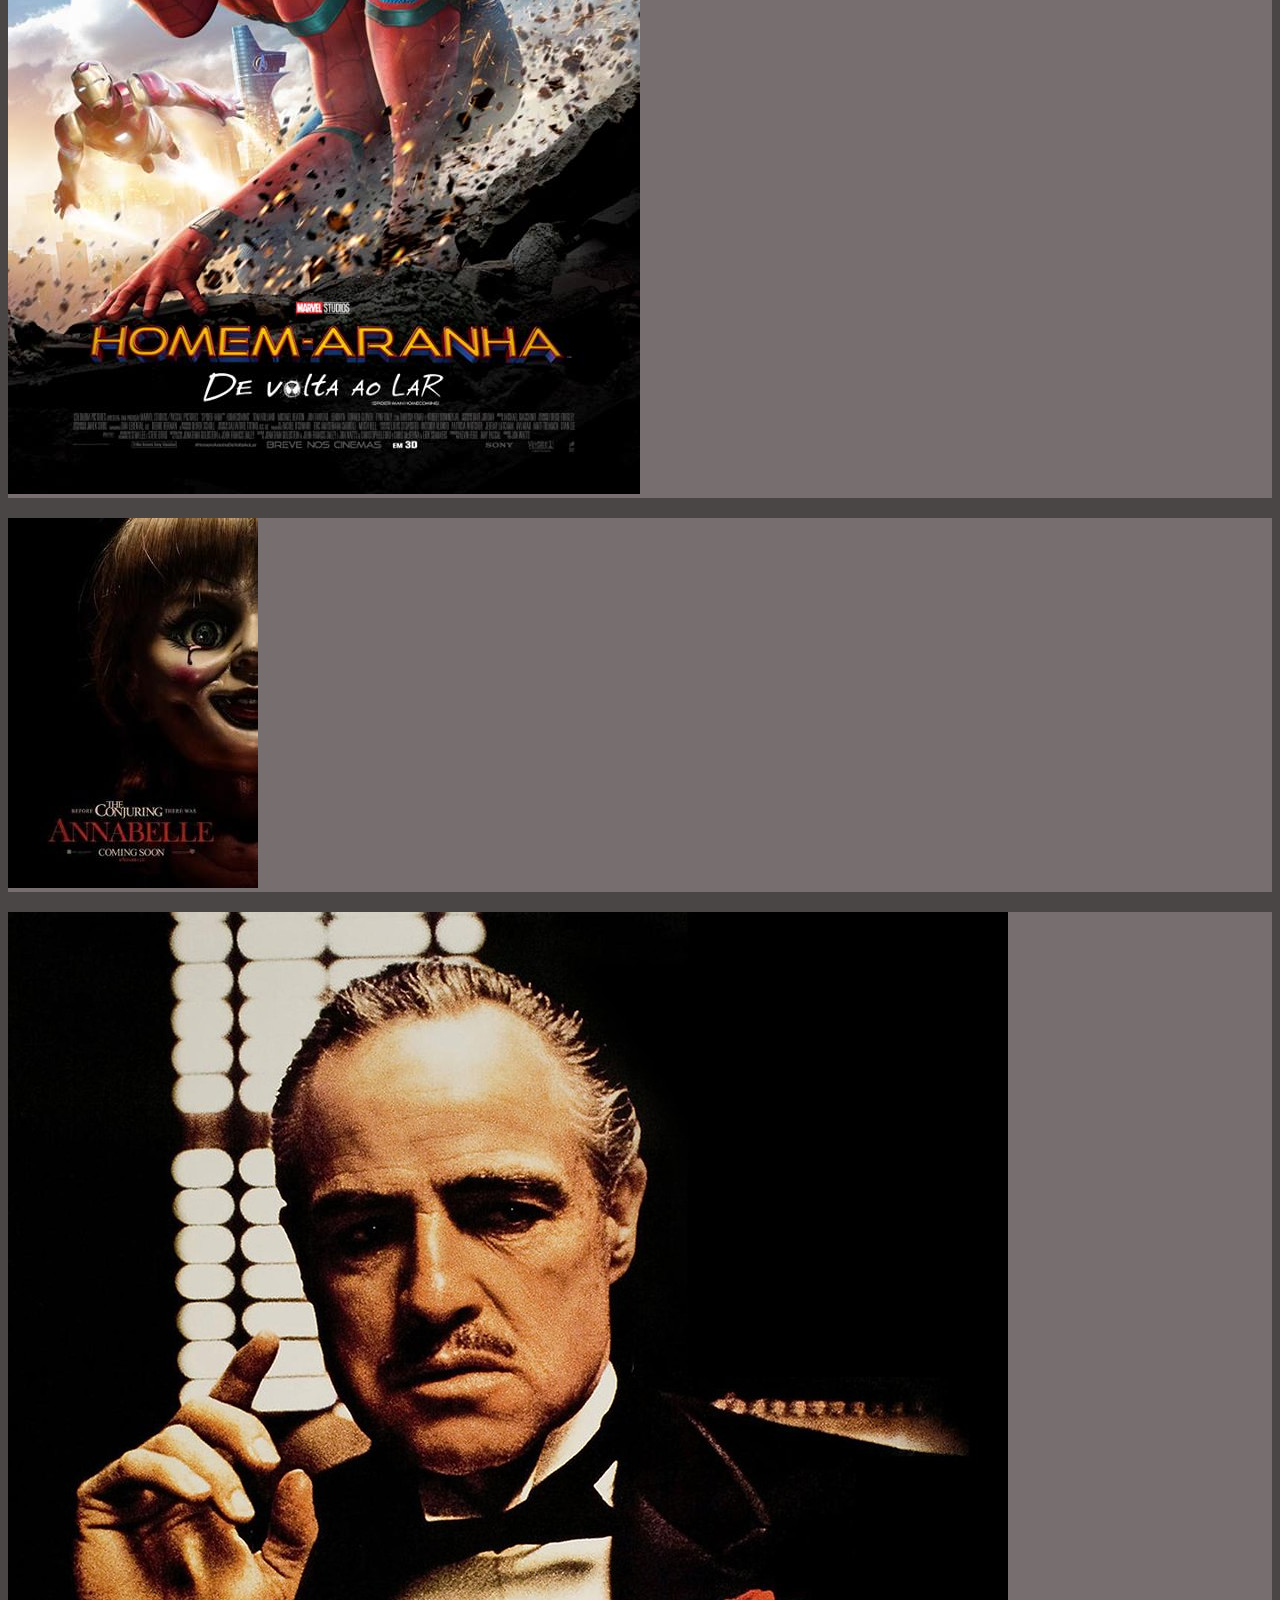
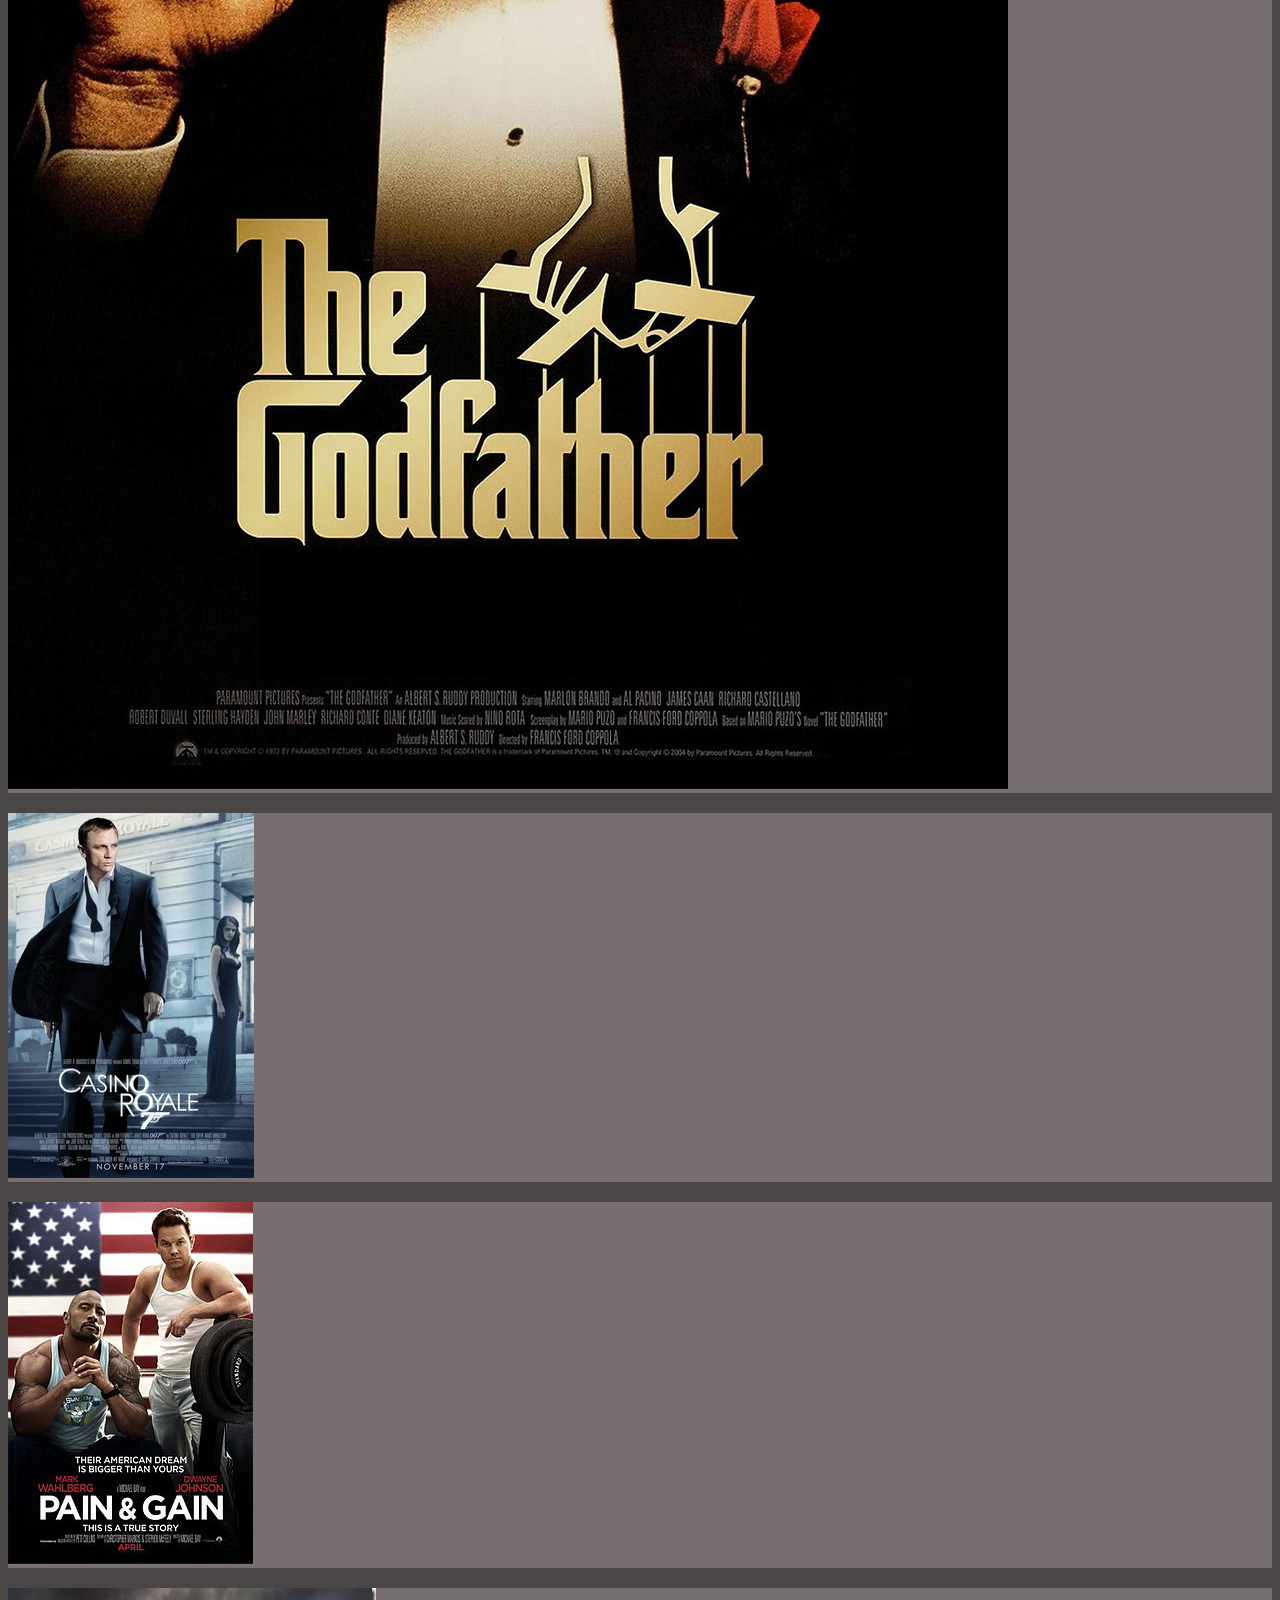
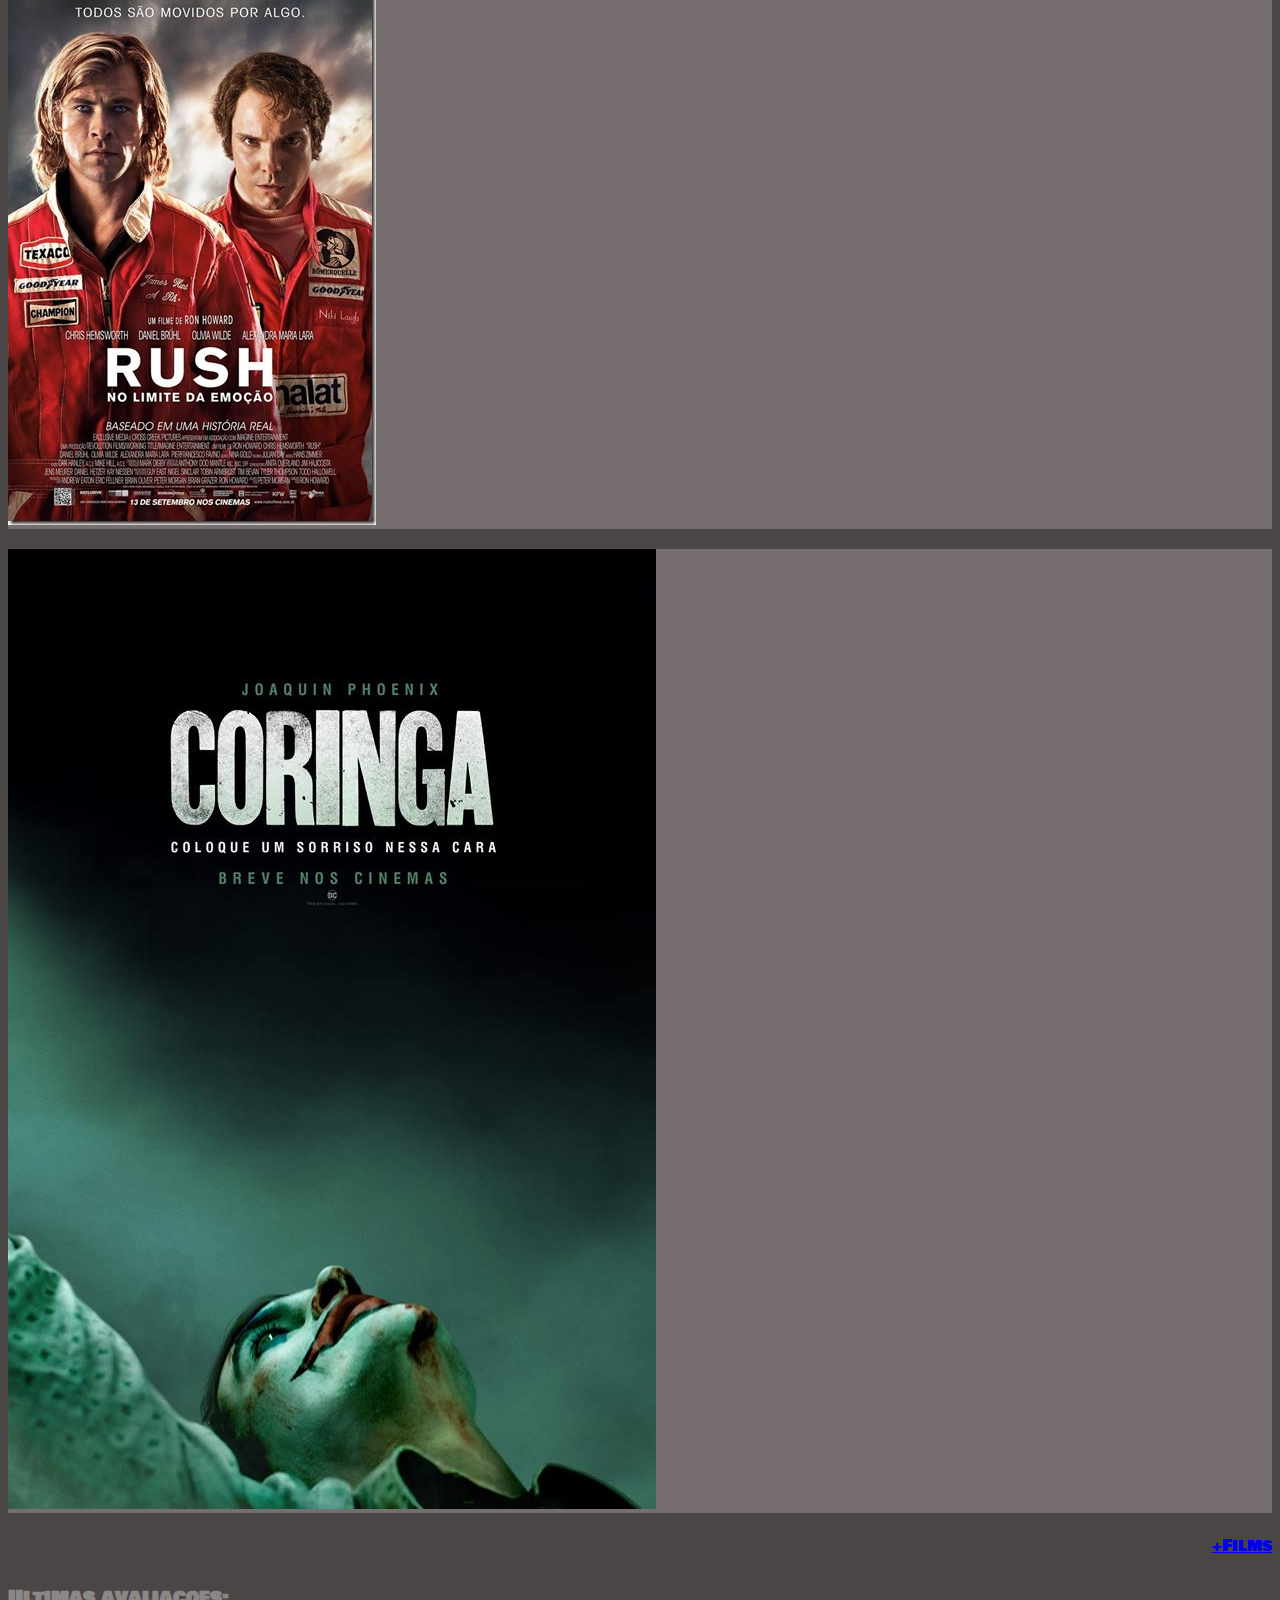
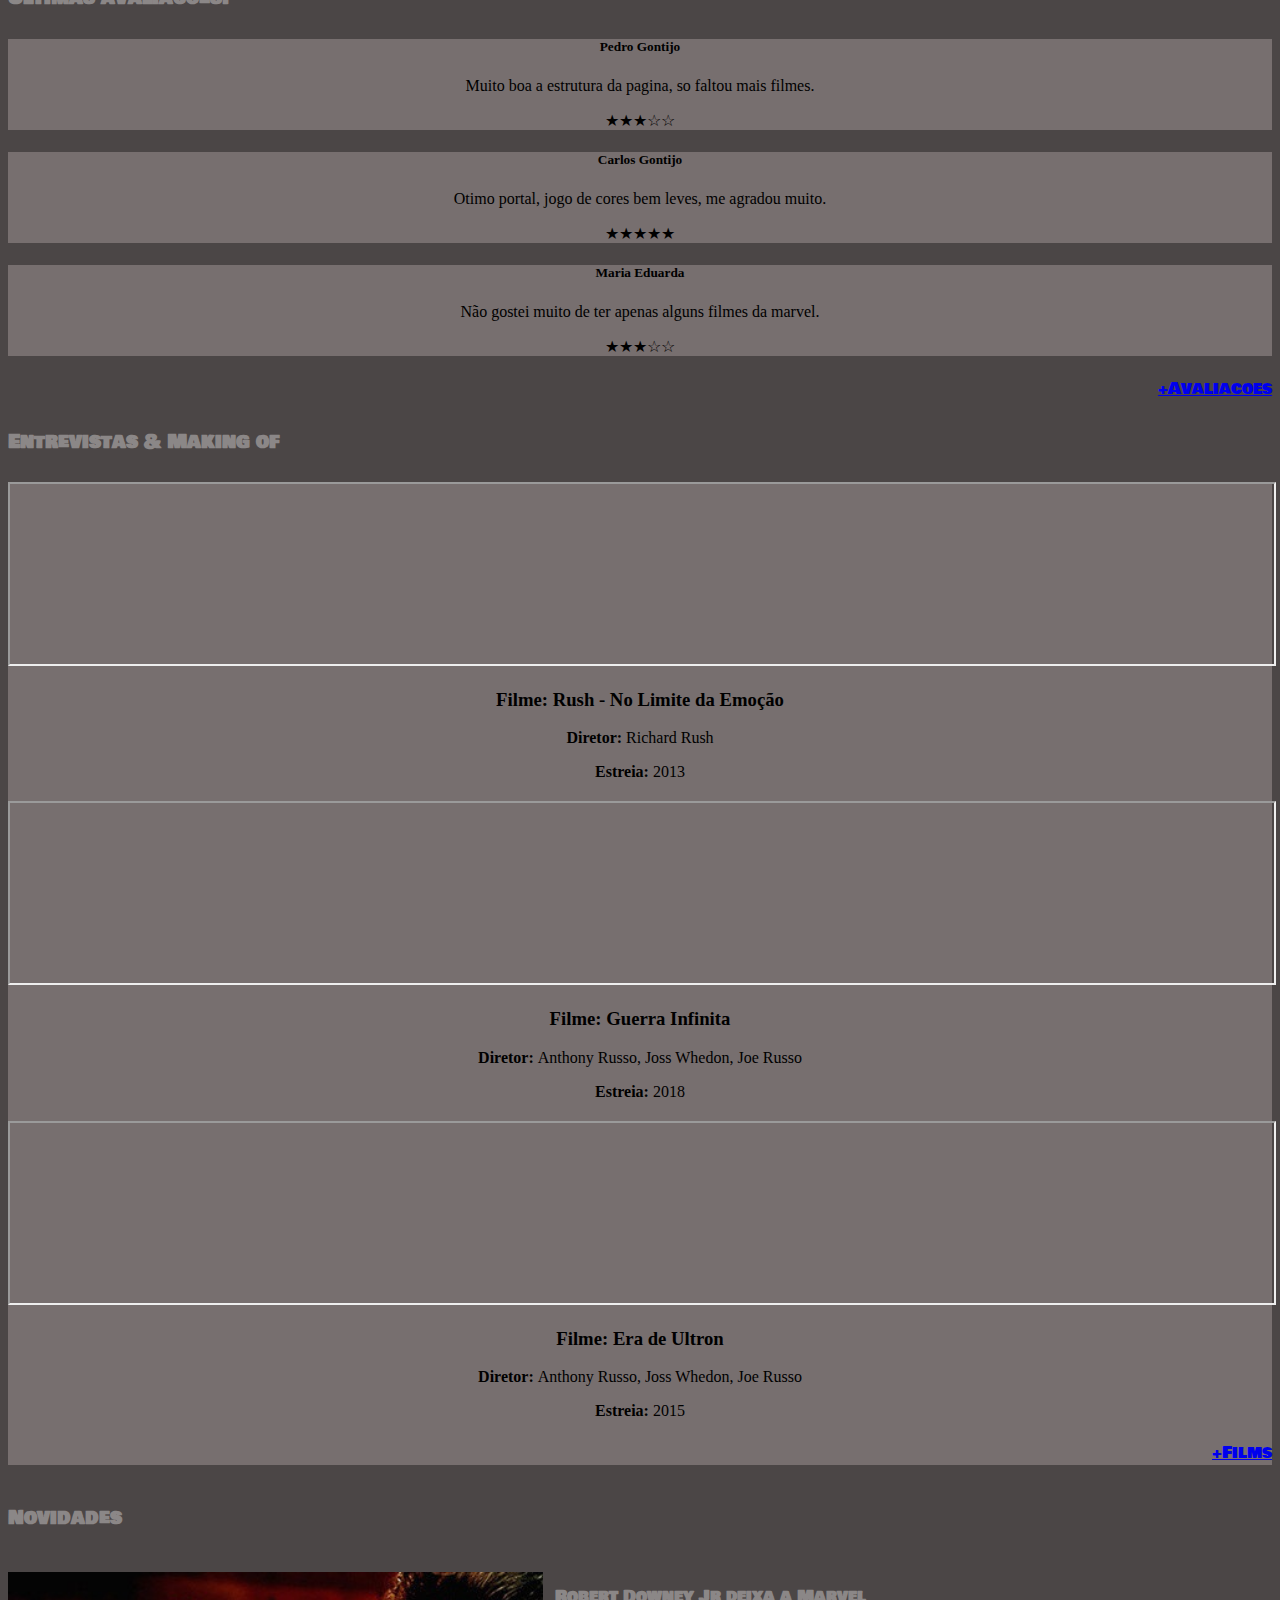
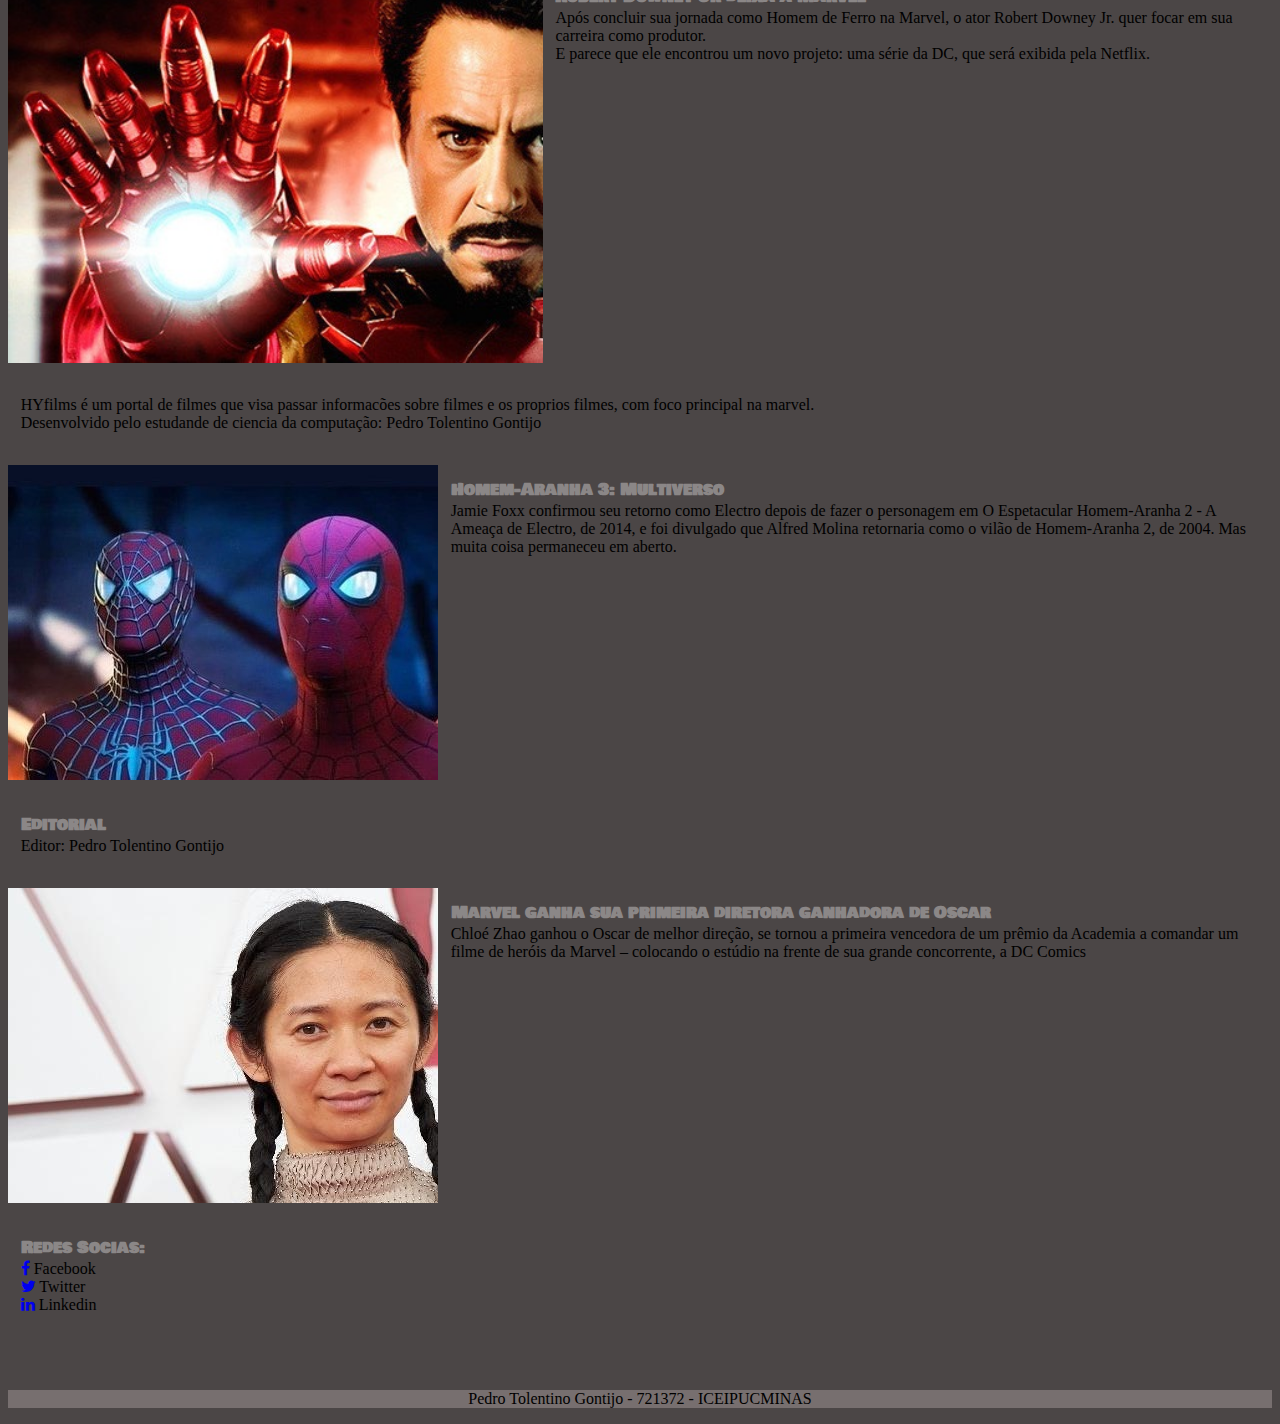
==== commit 7e30a483: "LayoutP" ====
--- a/portaldefilms/index.html
+++ b/portaldefilms/index.html
@@ -289,10 +289,10 @@
           <div class="container">
             <div class="row">
               <div class="col-md-4 videos">
-                <iframe width="100%" height="180" src="https://www.youtube.com/embed/sArC4_lbzAI" title="YouTube video player" allow="accelerometer; autoplay; clipboard-write; encrypted-media; gyroscope; picture-in-picture" allowfullscreen></iframe>
-                <h3><b>Filme: </b>Forrest Gump</h3>
-                <p><b>Diretor: </b>Robert Zemeckis</p>
-                <p><b>Estreia: </b>1994</p>
+                <iframe width="100%" height="180" src="https://www.youtube.com/embed/vKMHXmWvQXA" title="YouTube video player" allow="accelerometer; autoplay; clipboard-write; encrypted-media; gyroscope; picture-in-picture" allowfullscreen></iframe>
+                <h3><b>Filme: </b>Rush - No Limite da Emoção</h3>
+                <p><b>Diretor: </b>Richard Rush</p>
+                <p><b>Estreia: </b>2013</p>
               </div>
               <div class="col-md-4 videos">
                 <iframe width="100%" height="180" src="https://www.youtube.com/embed/gM_y2ATCpXA?start=2" title="YouTube video player" allow="accelerometer; autoplay; clipboard-write; encrypted-media; gyroscope; picture-in-picture" allowfullscreen></iframe>
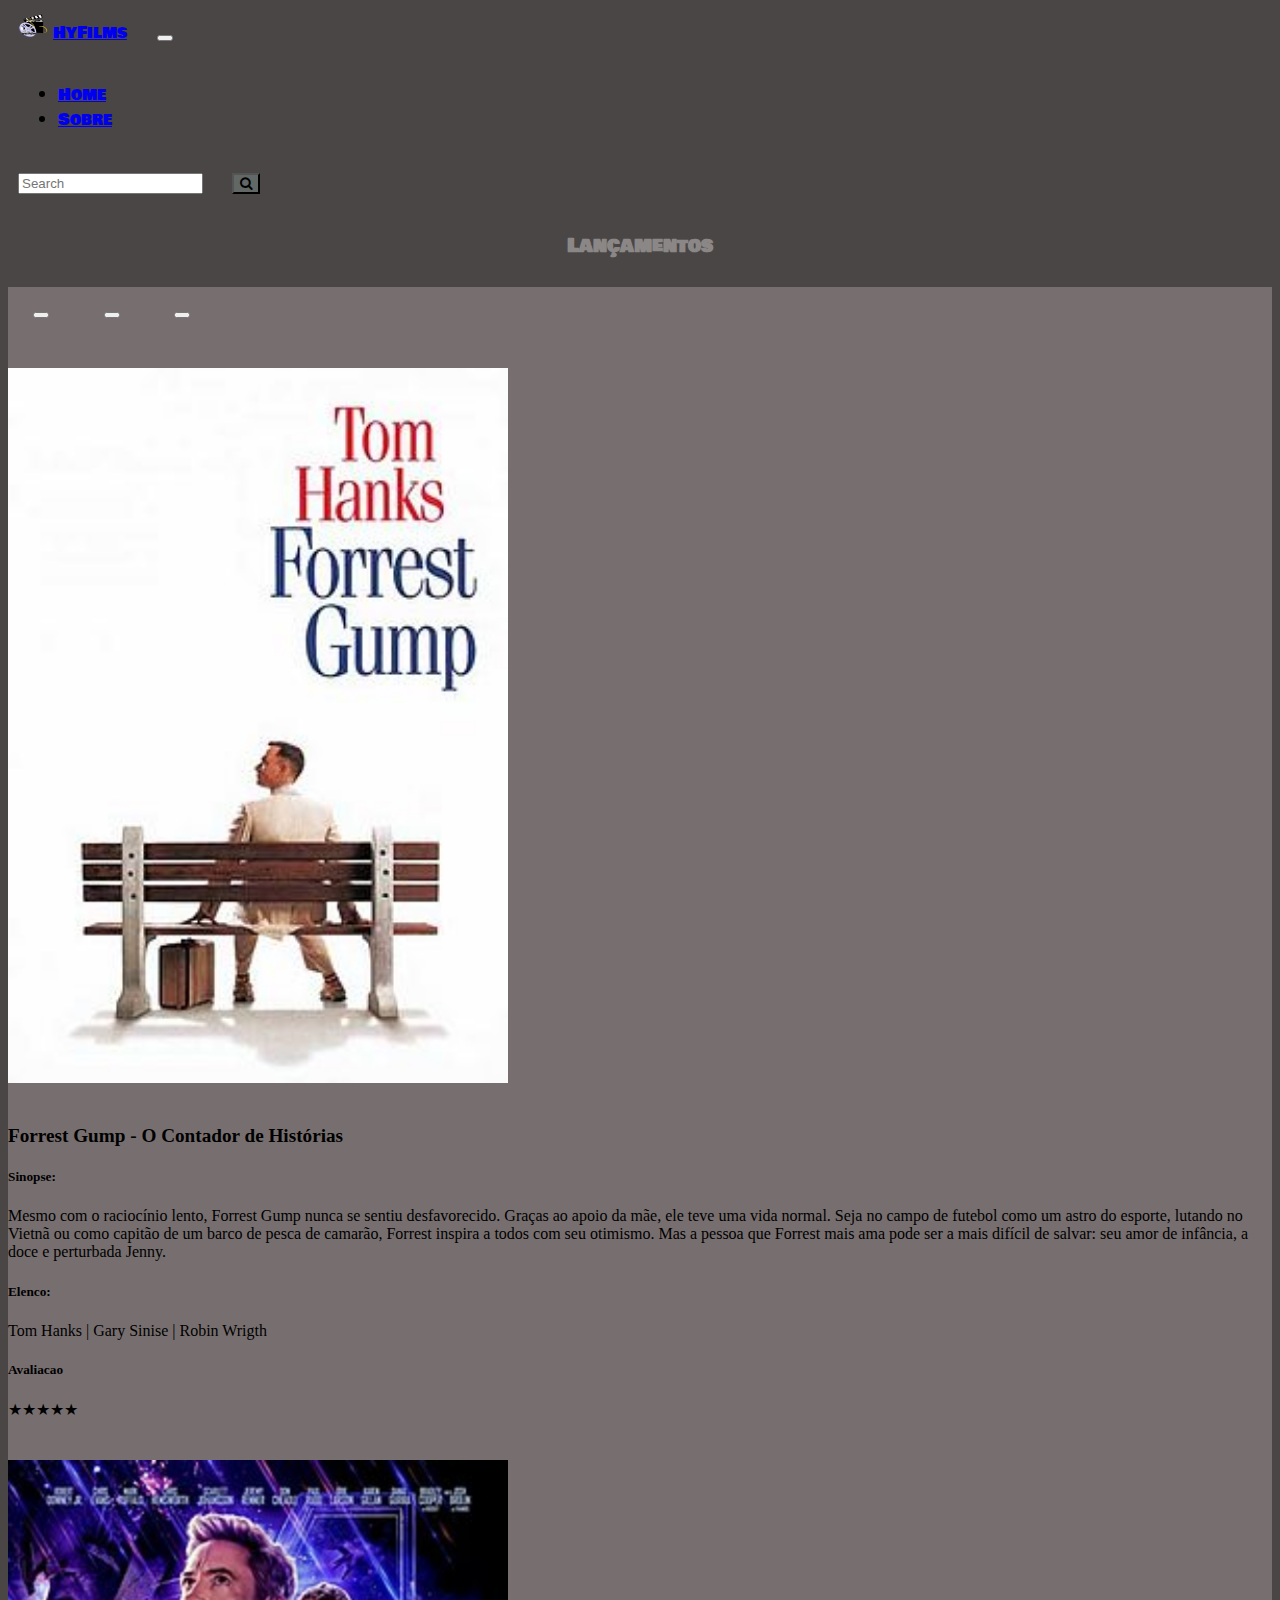
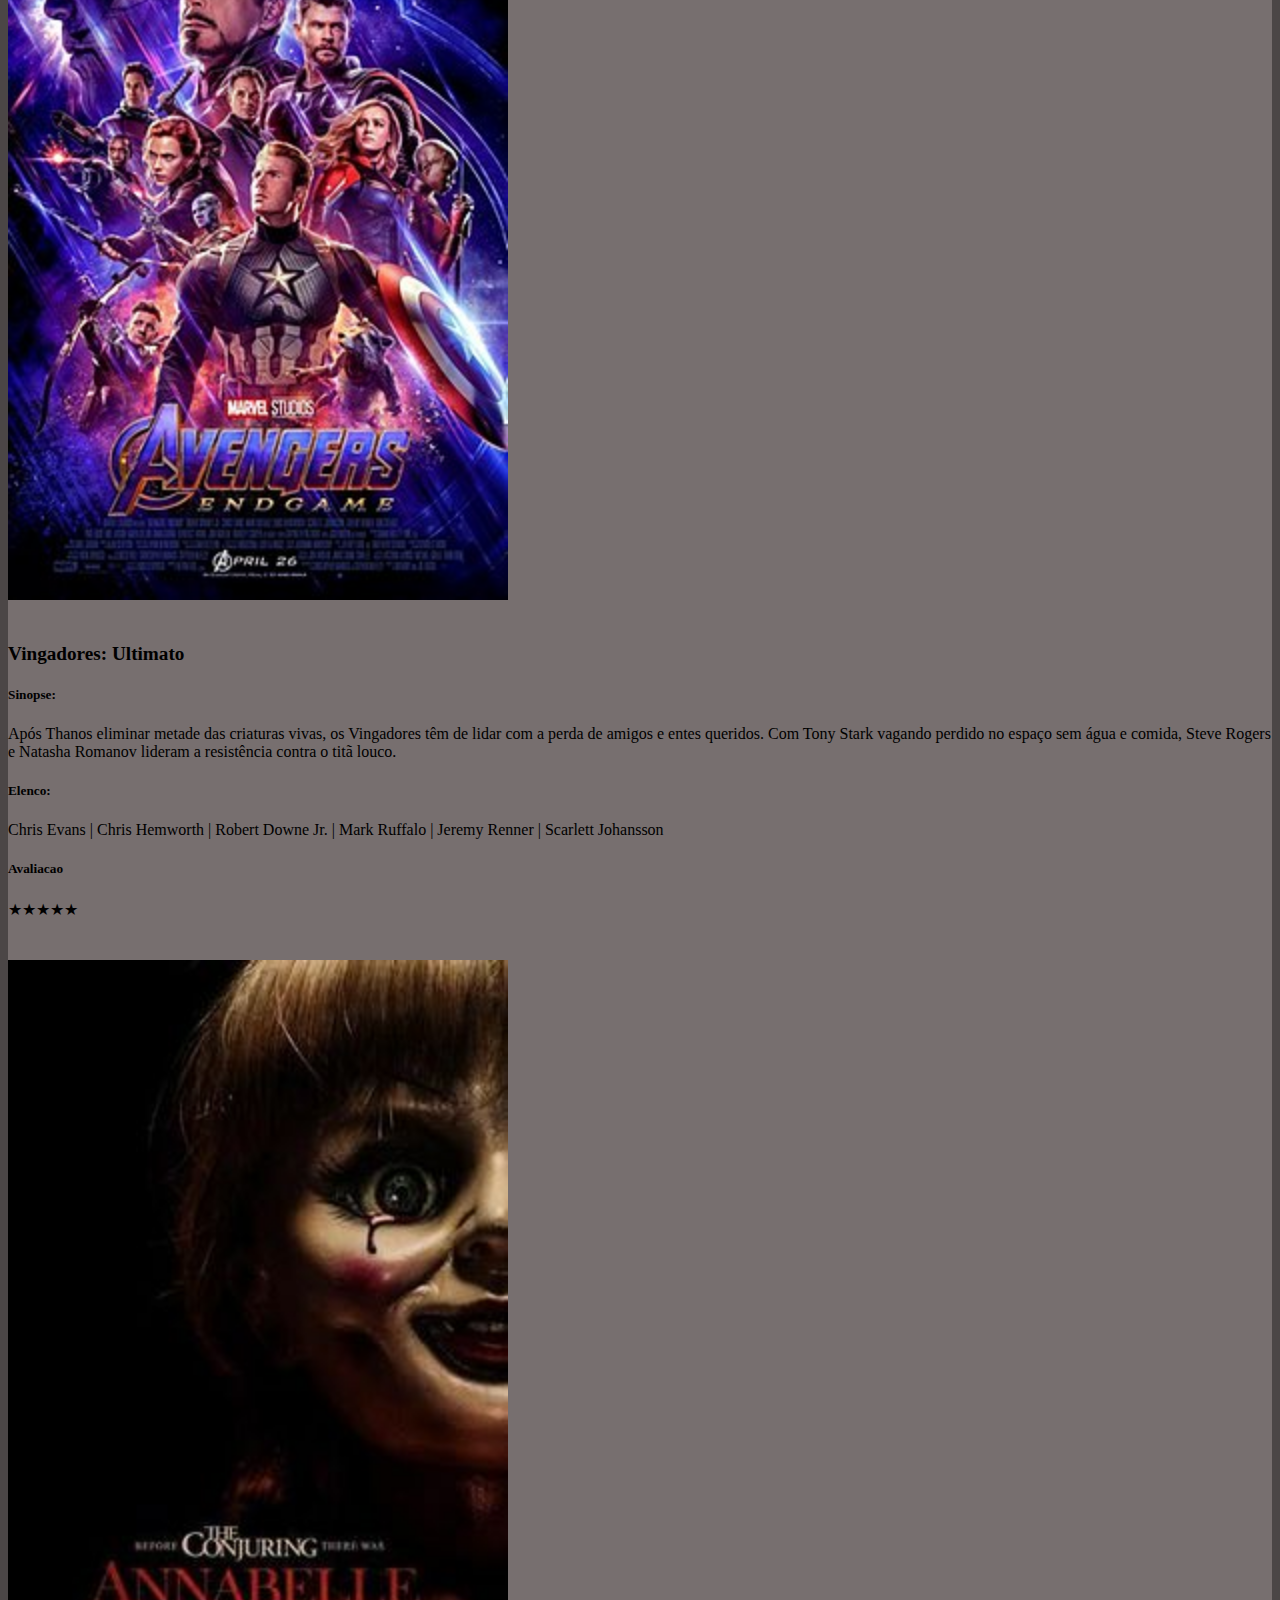
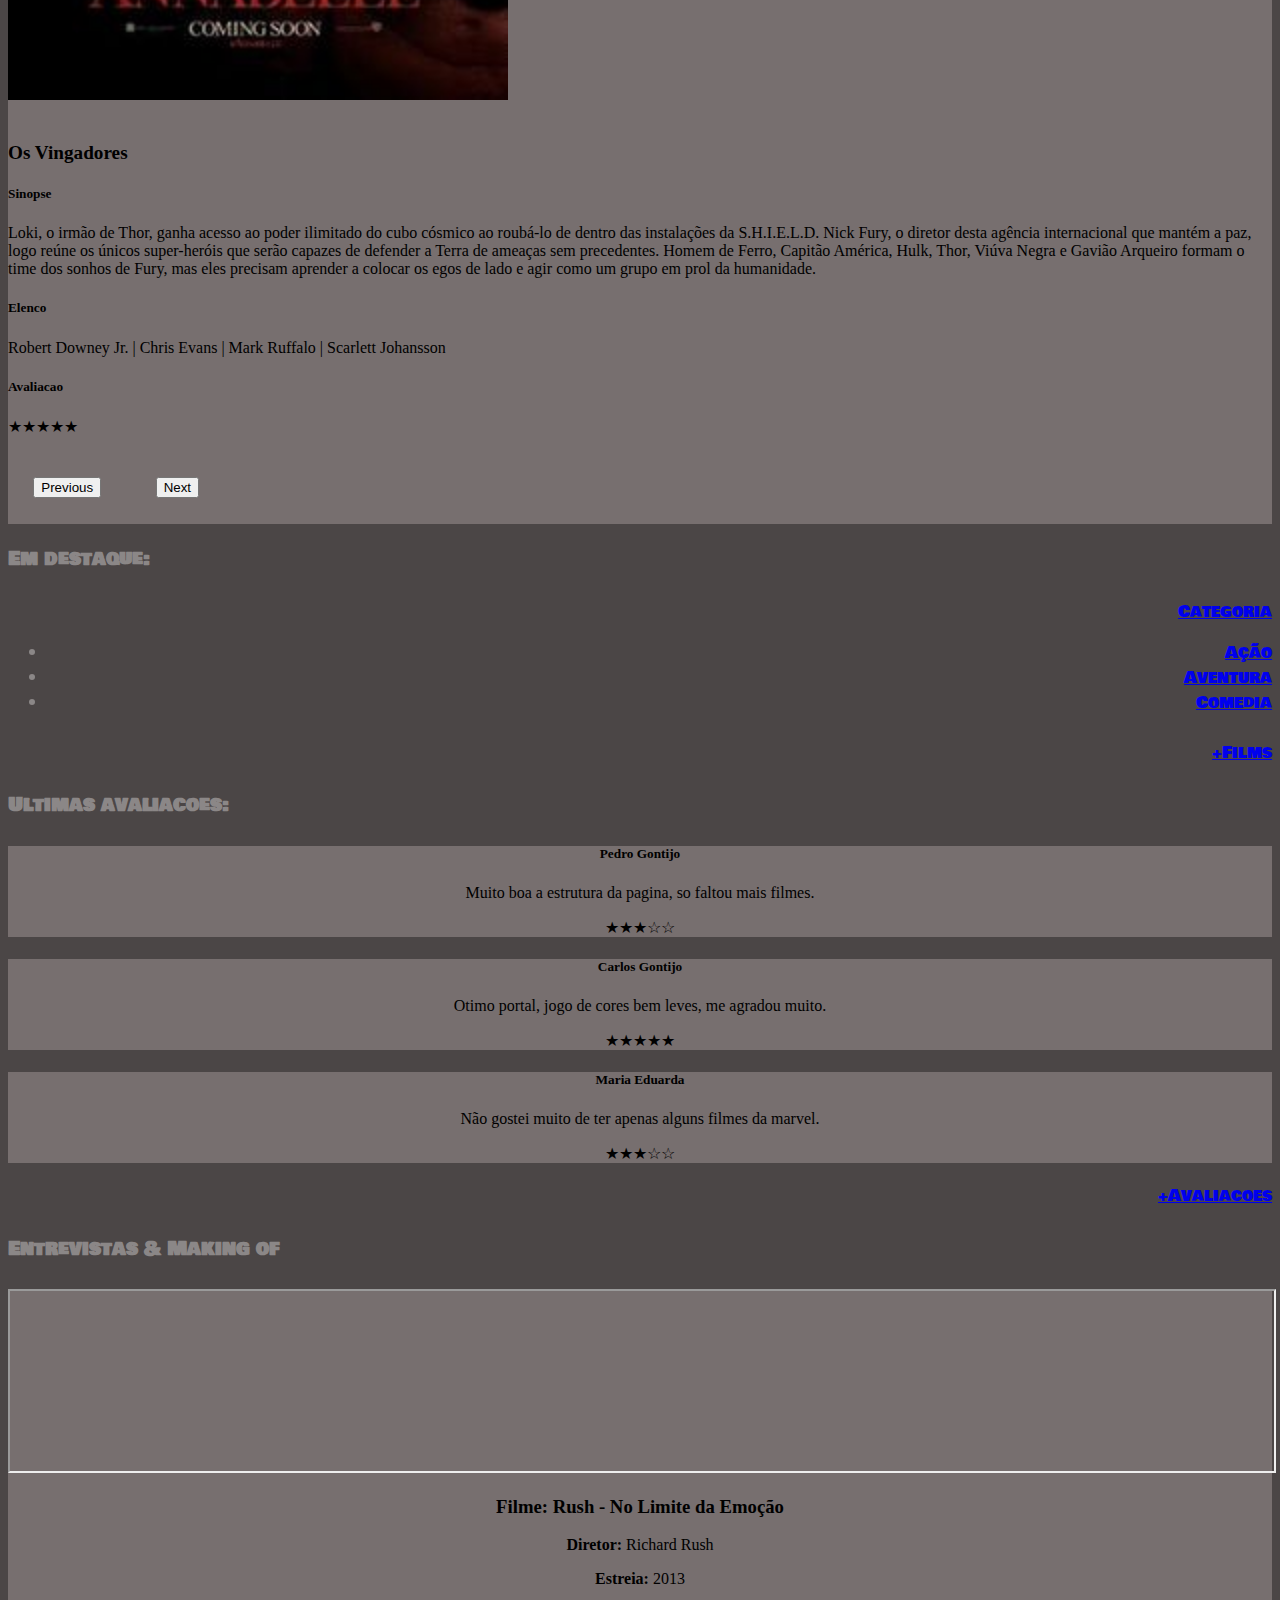
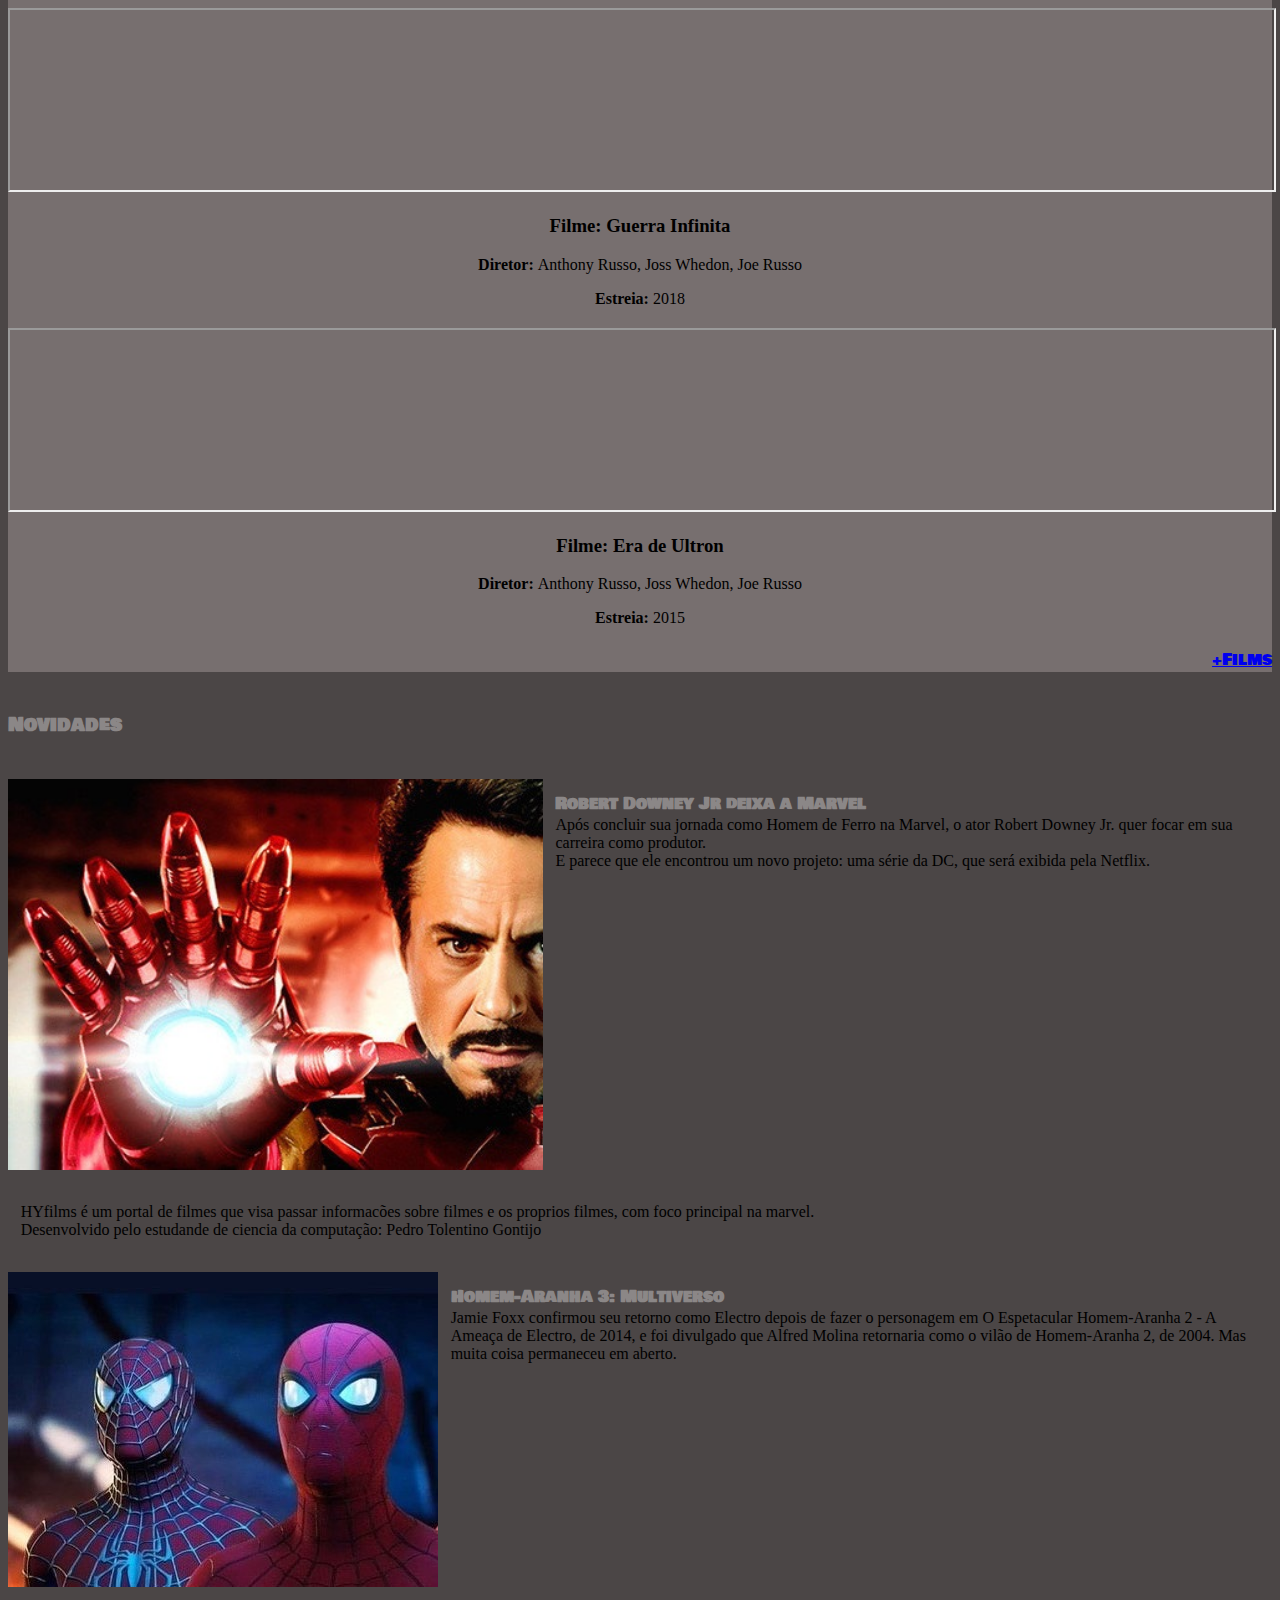
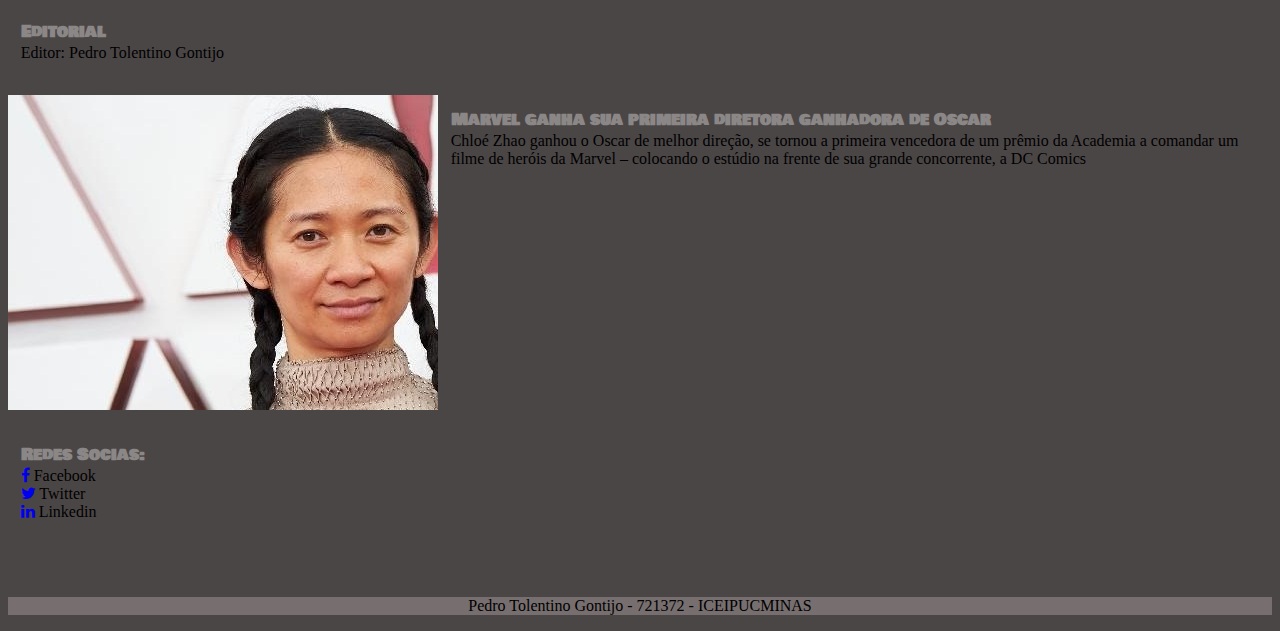
==== commit 788579f5: "ImplementacaoFotosApi" ====
--- a/portaldefilms/index.html
+++ b/portaldefilms/index.html
@@ -148,88 +148,33 @@
         <section class="details-card">
           <div class="container">
             <div class="row">
-              <div class="col-12 col-sm-12 col-md-6 col-lg-3">
-                <div class="card">
-                    <img class="card-img-top" src="imgs/250px-Avengers_Endgame.jpg" alt="Avengers_capa">
-                    <div class="card-body">
-                      <div id="tela">
-                      </div>
-                    </div>
-                  </div>
-            </div>
-            <div class="col-12 col-sm-12 col-md-6 col-lg-3">
-                <div class="card">
-                    <img class="card-img-top" src="imgs/spiderMan.jpg" alt="SpiderMan_capa">
-                    <div class="card-body">
-                        <div id="tela1">
-                        </div>
-                    </div>
-                </div>
-            </div>
-            <div class="col-12 col-sm-12 col-md-6 col-lg-3">
-                <div class="card">
-                    <img class="card-img-top" src="imgs/Annabelle-poster.jpg" alt="Annabelle_capa">
-                    <div class="card-body">
-                        <div id="tela2">
-                        </div>
-                    </div>
-                  </div>
-            </div>
-            <div class="col-12 col-sm-12 col-md-6 col-lg-3">
-                <div class="card">
-                    <img class="card-img-top" src="imgs/poderoso-chefao.jpg" alt="poderoso-chefao_capa">
-                    <div class="card-body">
-                      <div id="tela3">
-                      </div>
-                    </div>
-                  </div>
-            </div>
-        </div>
-        <div class="row">
-            <div class="col-12 col-sm-12 col-md-6 col-lg-3">
-                <div class="card">
-                    <img class="card-img-top" src="imgs/007.jpg" alt="007_capa">
-                    <div class="card-body">
-                      <div id="tela4">
-                      </div>
-                    </div>
-                </div>
-            </div>
-            <div class="col-12 col-sm-12 col-md-6 col-lg-3">
-                <div class="card">
-                    <img class="card-img-top" src="imgs/nopaimnogain.jpg" alt="nopainnogain_capa">
-                    <div class="card-body">
-                        <div id="tela5">
-                        </div>
-                    </div>
-                </div>
-            </div>
-            <div class="col-12 col-sm-12 col-md-6 col-lg-3">
-                <div class="card">
-                    <img class="card-img-top" src="imgs/RUSH_poster01_thumb[1].jpg" alt="Imagem de capa do card">
-                    <div class="card-body">
-                        <div id="tela6">
-                        </div>
-                    </div>
-                  </div>
-            </div>
-            <div class="col-12 col-sm-12 col-md-6 col-lg-3">
-                <div class="card">
-                    <img class="card-img-top" src="imgs/coringa.jpg" alt="Imagem de capa do card">
-                    <div class="card-body">
-                        <div id="tela7">
-                        </div>
-                    </div>
-                  </div>
-            </div>
-            <div class="row">
-              <div class="col-12 roller">
-                <a class="btn btn-secondary" href="#" role="button" id="dropdownMenuLink" data-bs-toggle="dropdown" aria-expanded="false">
-                  +Films
-                </a>
-              </div>
-            </div>
-          </div>
+              <div id="tela">
+              </div>
+              <div id="tela1">
+              </div>
+              <div id="tela2">
+              </div>
+              <div id="tela3">
+              </div>
+            </div>
+            <div class="row">
+                <div id="tela4">
+                </div>
+                <div id="tela5">
+                </div>
+                <div id="tela6">
+                </div>
+                <div id="tela7">
+                </div>
+                <div class="row">
+                  <div class="col-12 roller">
+                    <a class="btn btn-secondary" href="#" role="button" id="dropdownMenuLink" data-bs-toggle="dropdown" aria-expanded="false">
+                      +Films
+                    </a>
+                  </div>
+                </div>
+            </div>
+        </div>
         </section>
           <div class="container">
             <div class="row">
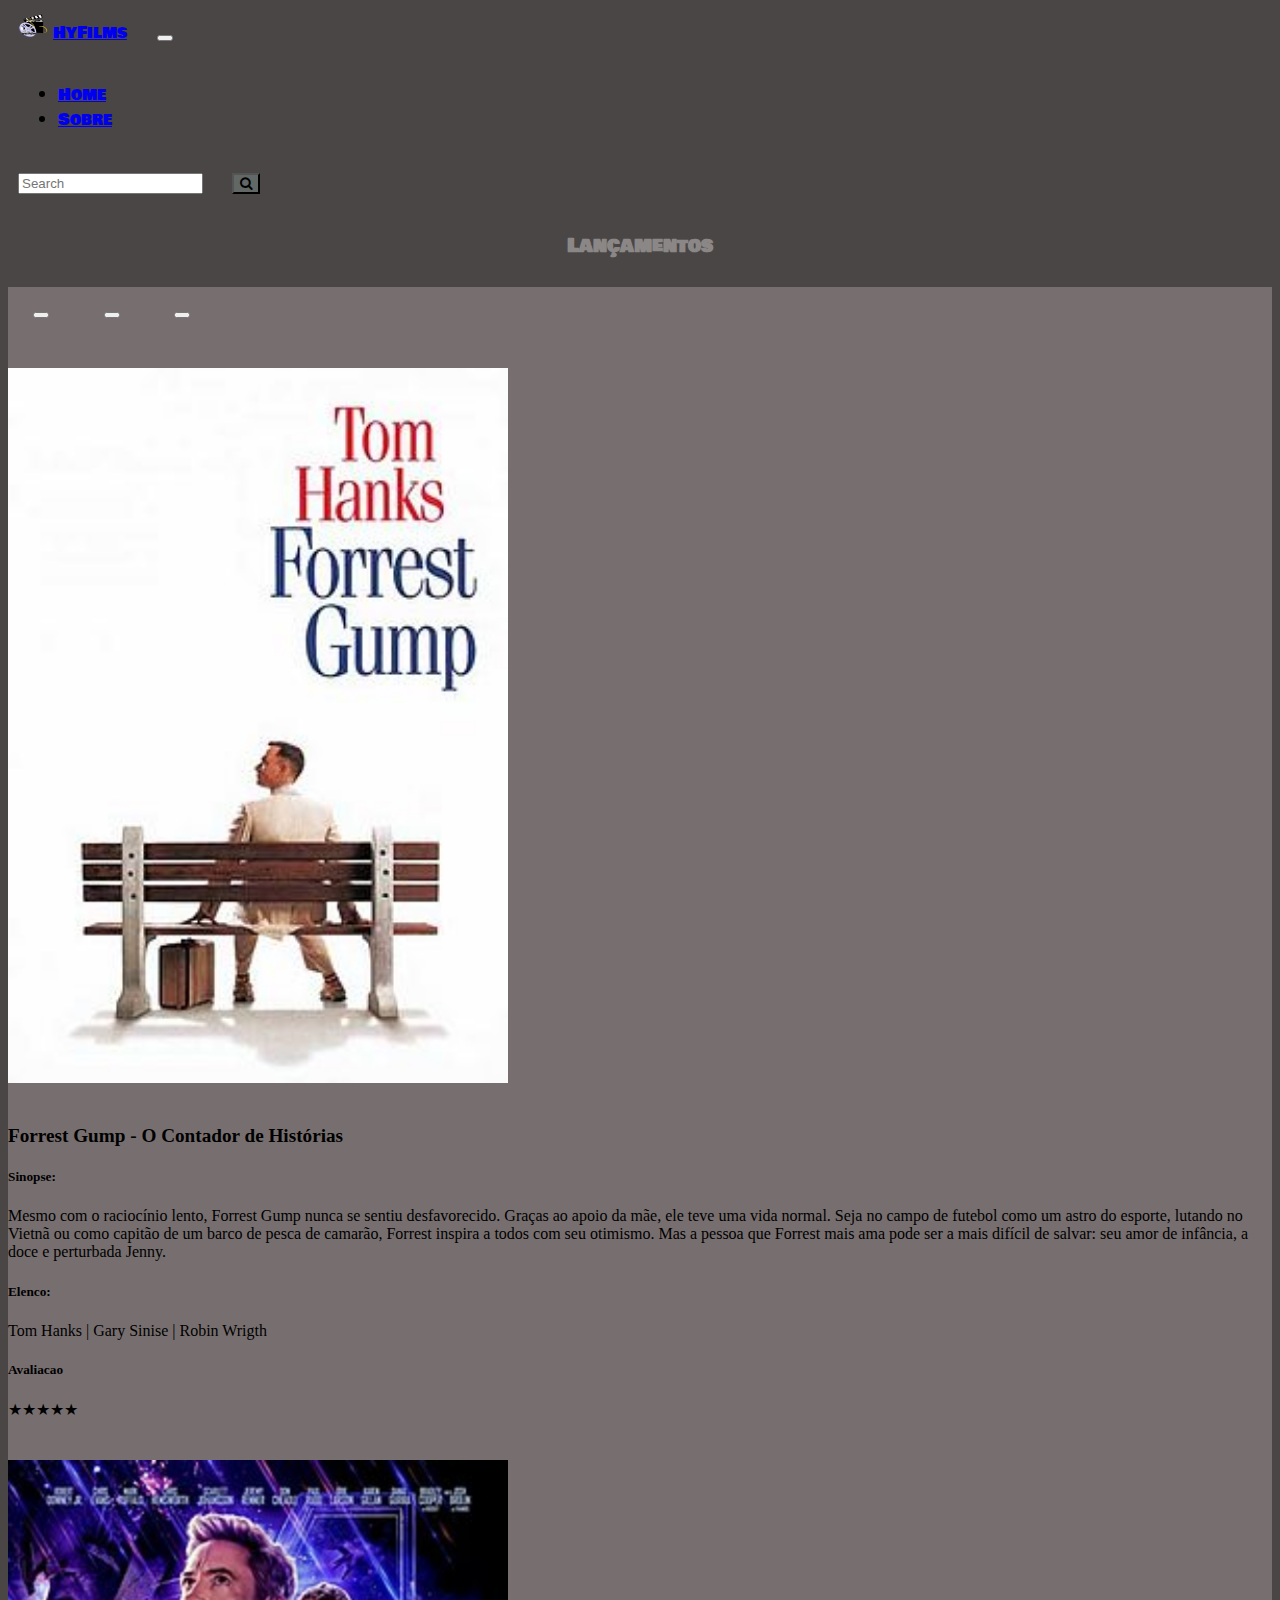
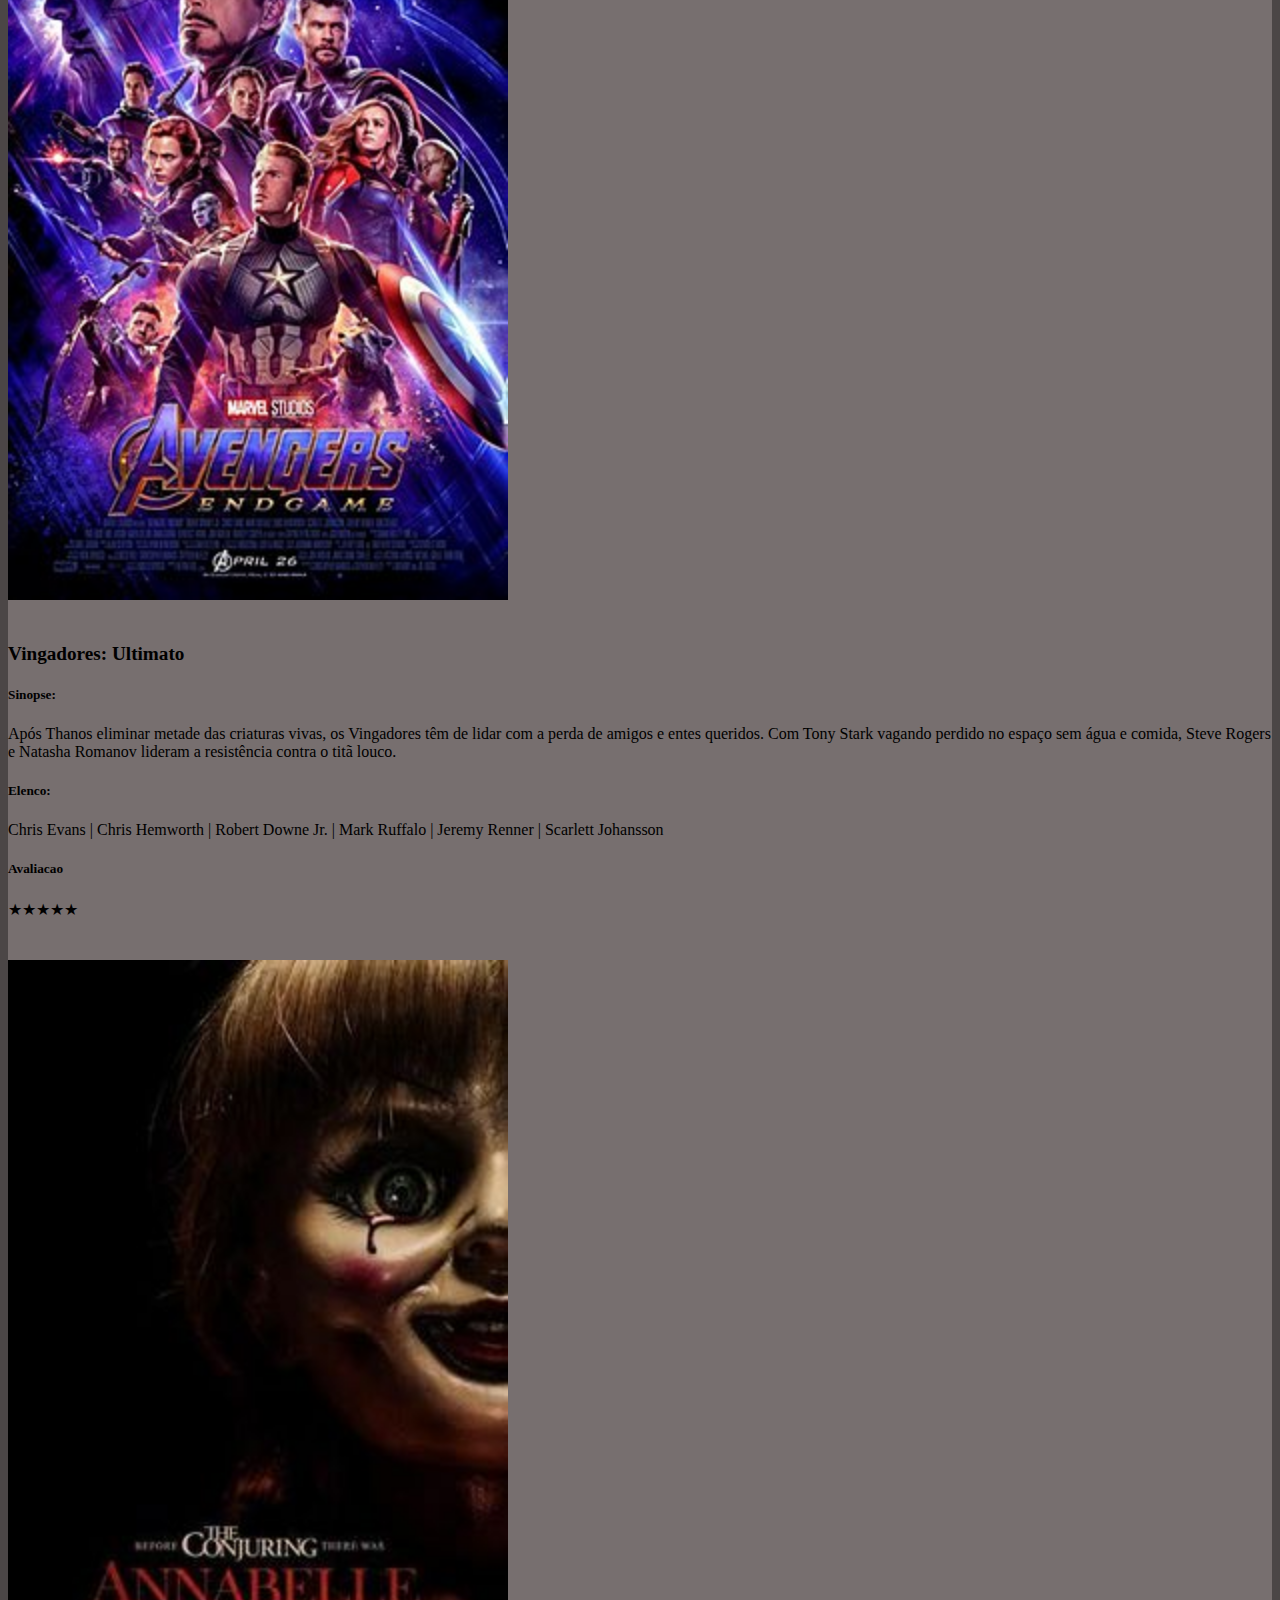
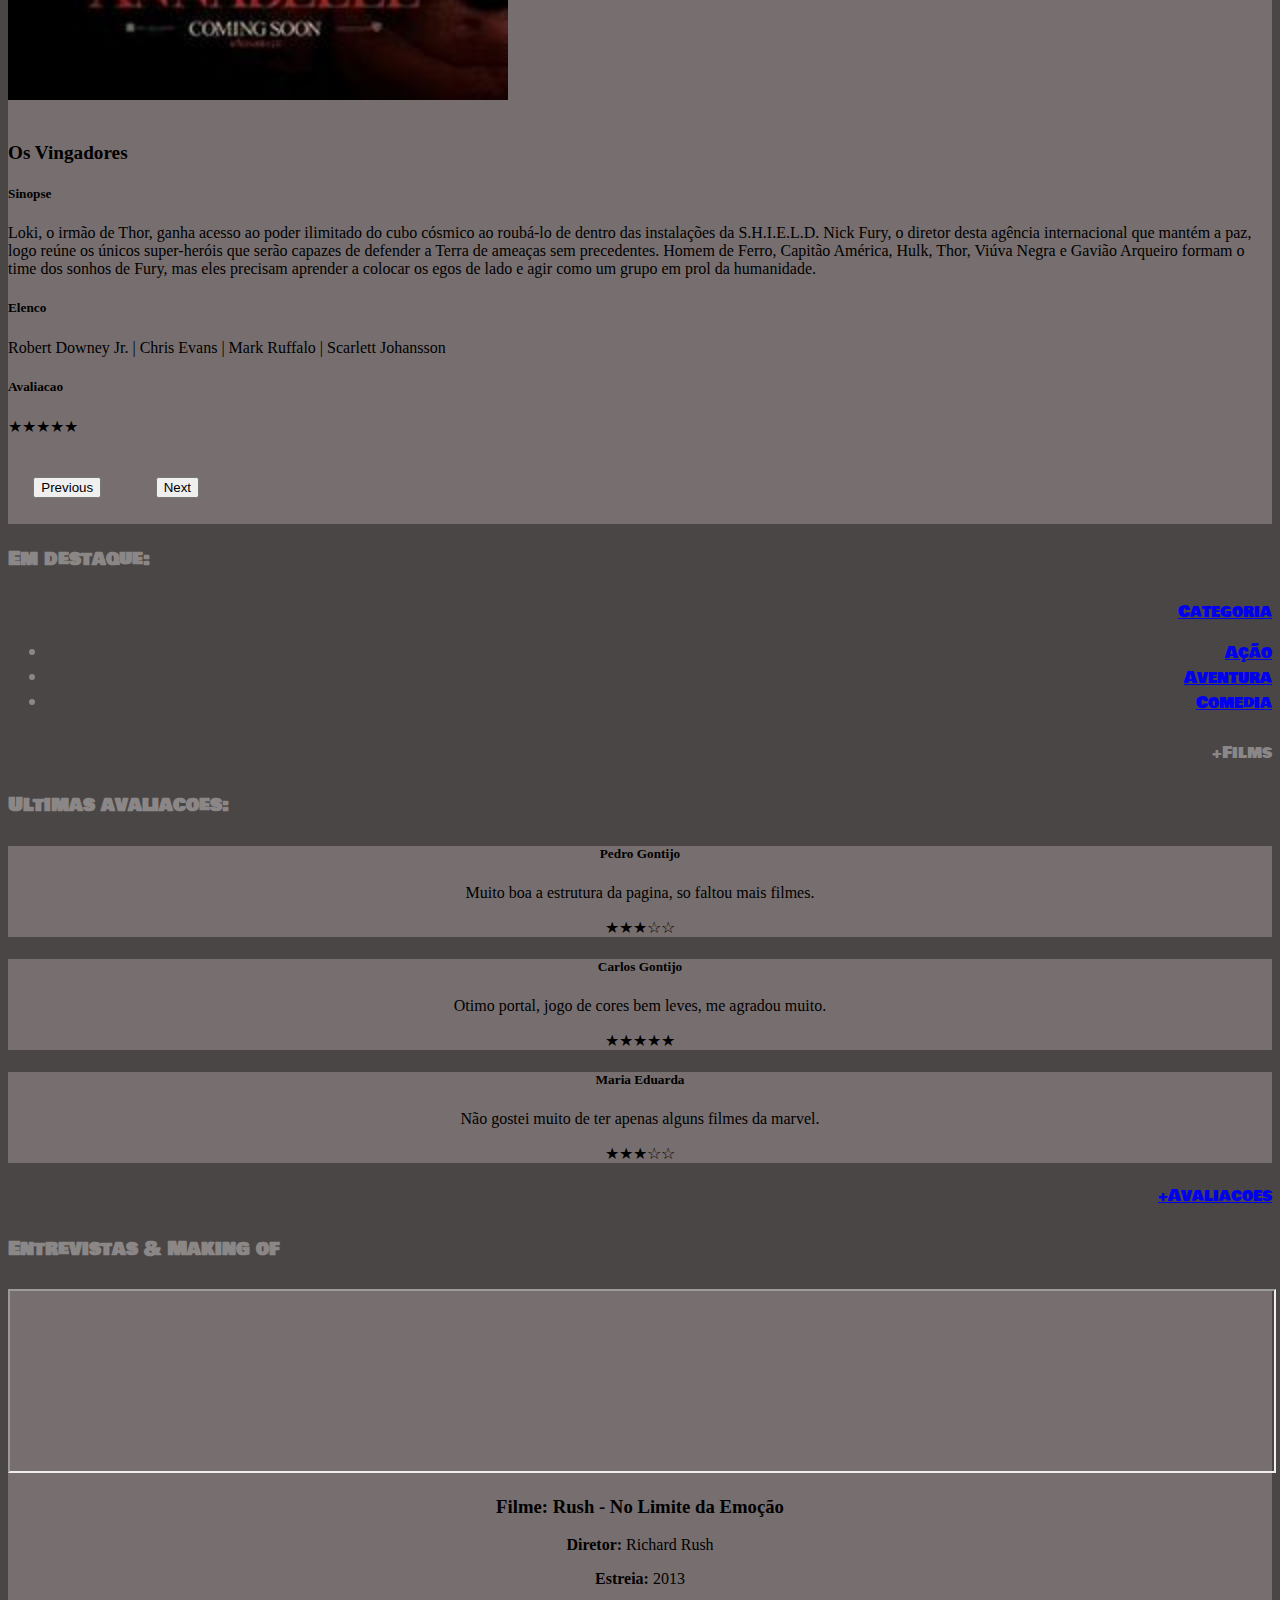
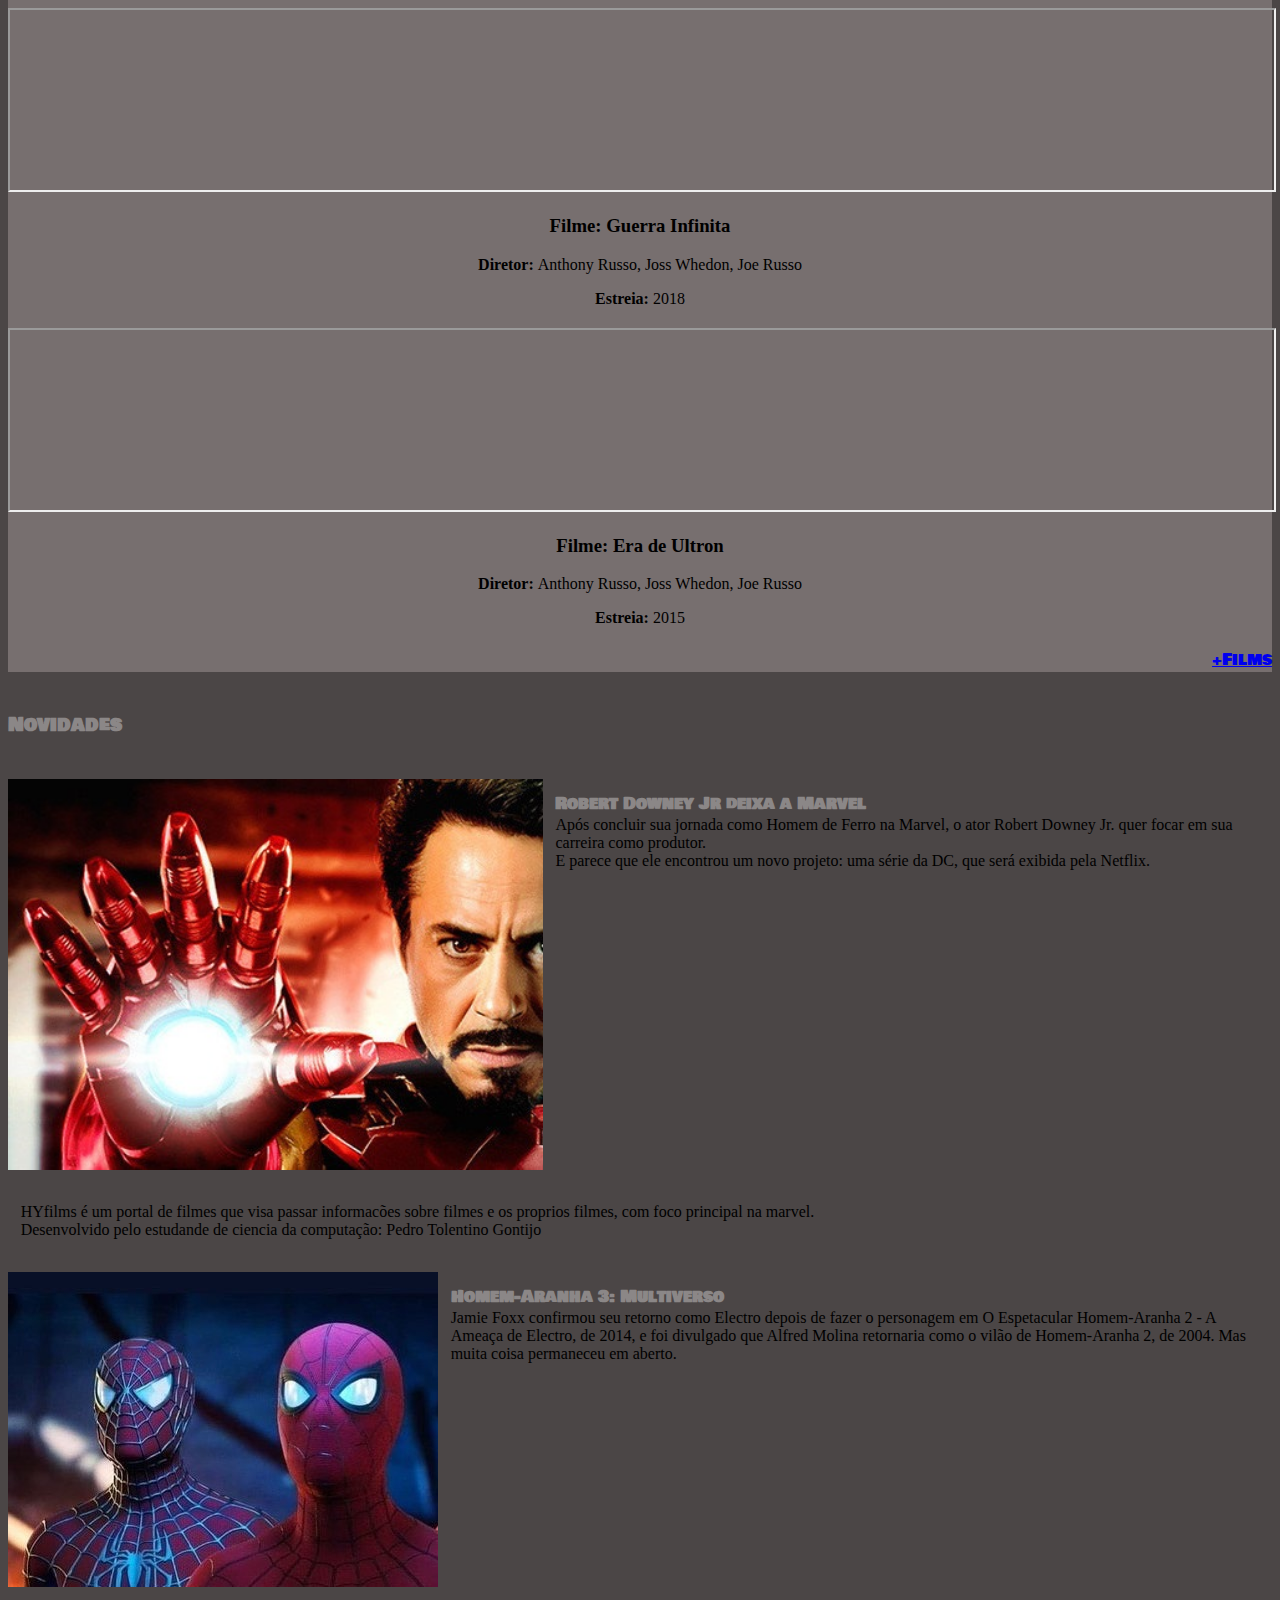
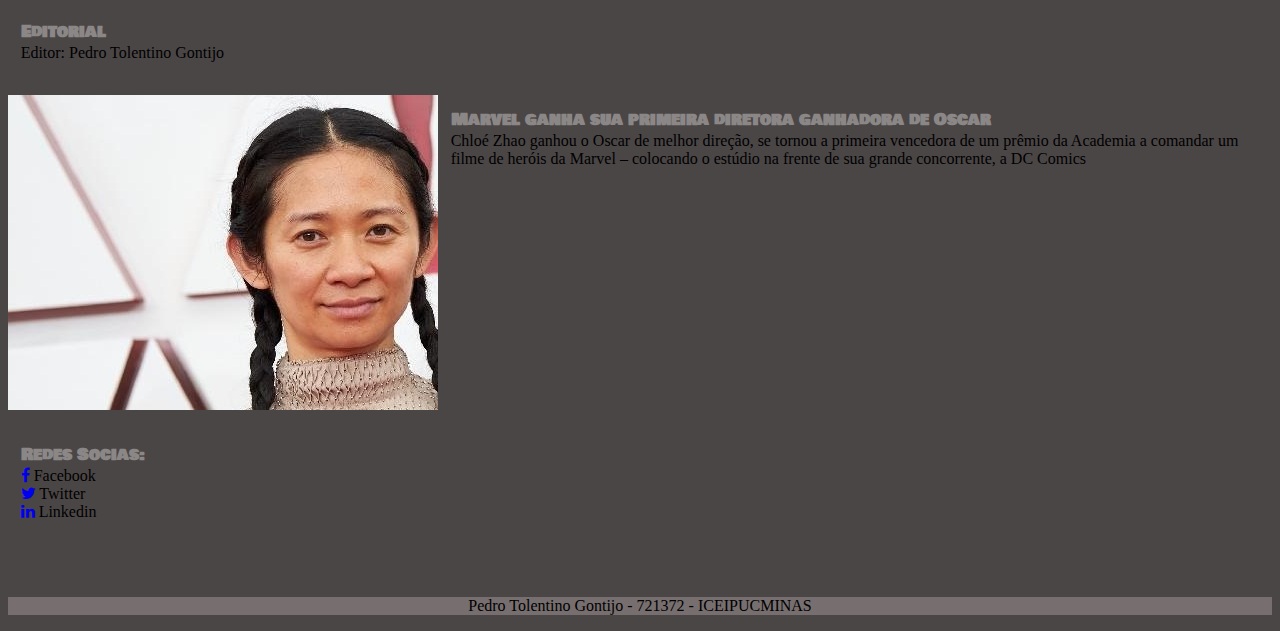
==== commit 7361825d: "Implementacao+Filmes" ====
--- a/portaldefilms/index.html
+++ b/portaldefilms/index.html
@@ -168,7 +168,7 @@
                 </div>
                 <div class="row">
                   <div class="col-12 roller">
-                    <a class="btn btn-secondary" href="#" role="button" id="dropdownMenuLink" data-bs-toggle="dropdown" aria-expanded="false">
+                    <a class="btn btn-secondary" id="btnmore">
                       +Films
                     </a>
                   </div>
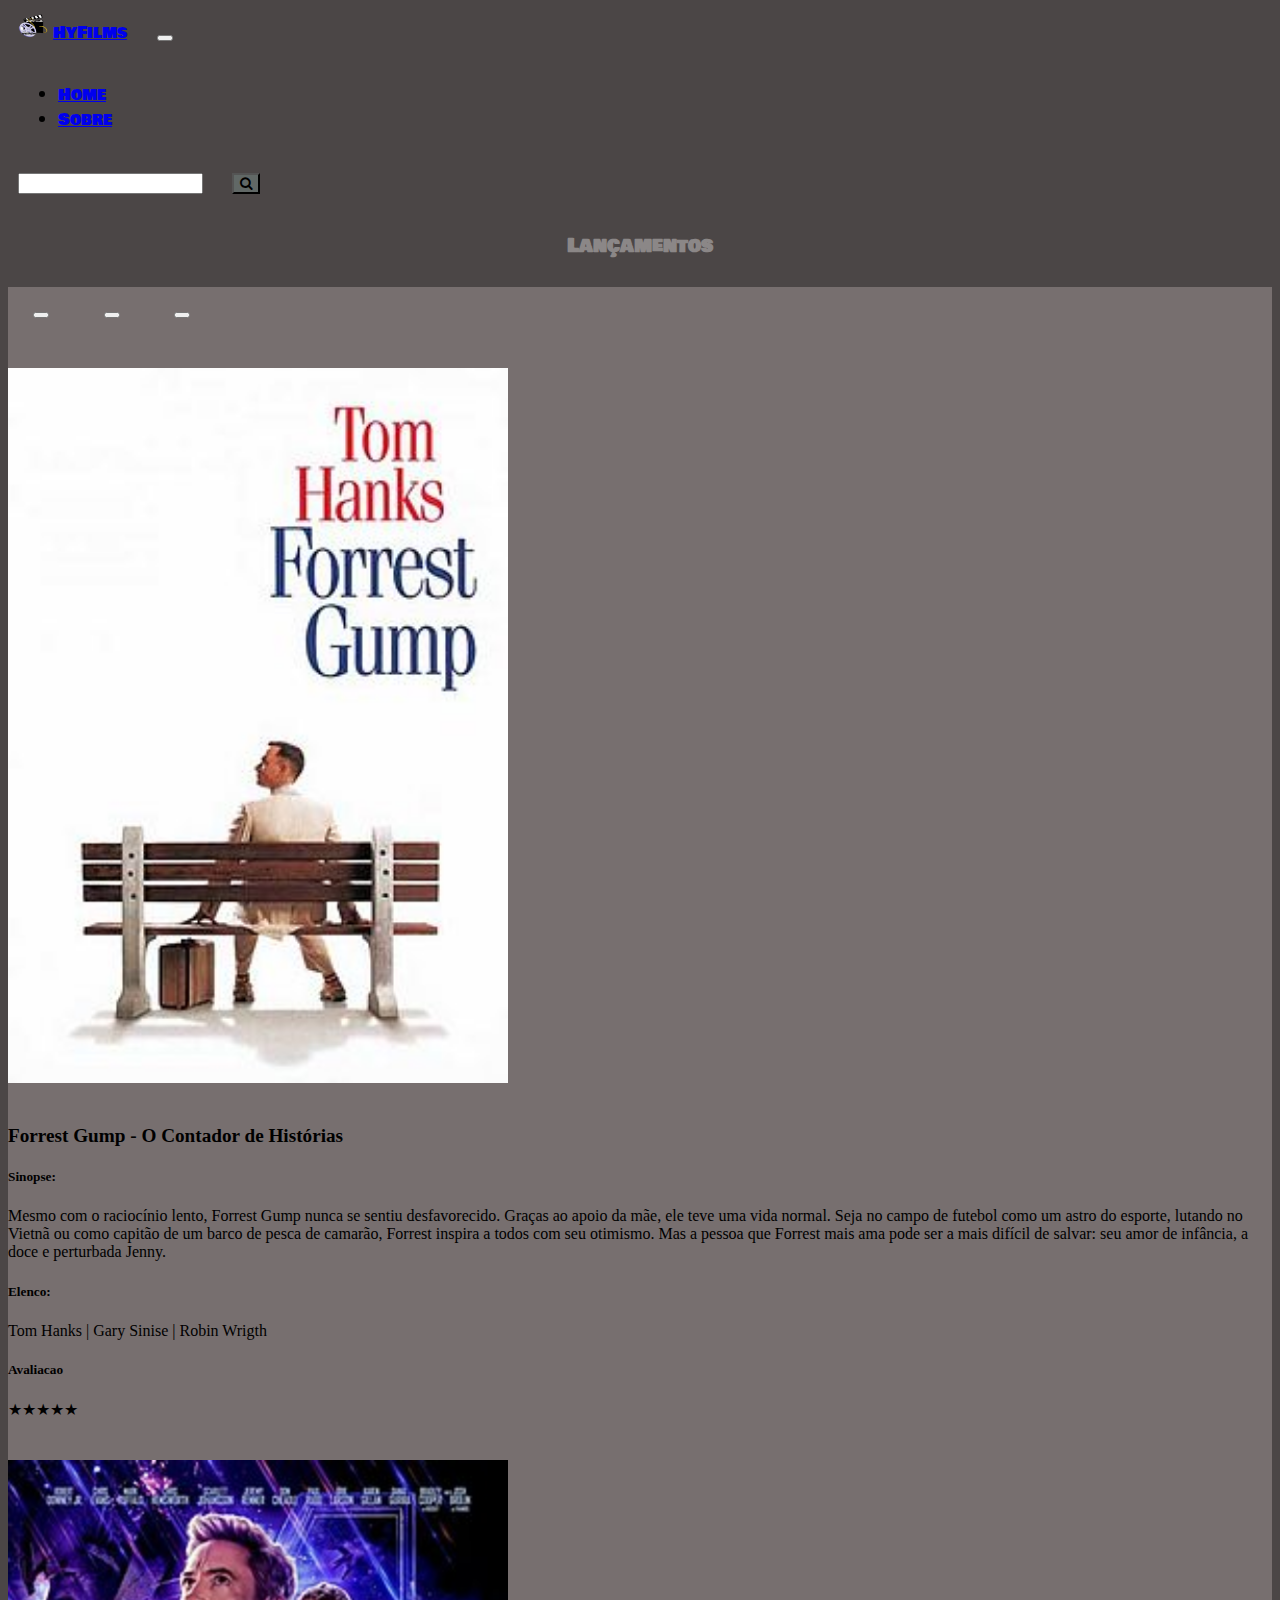
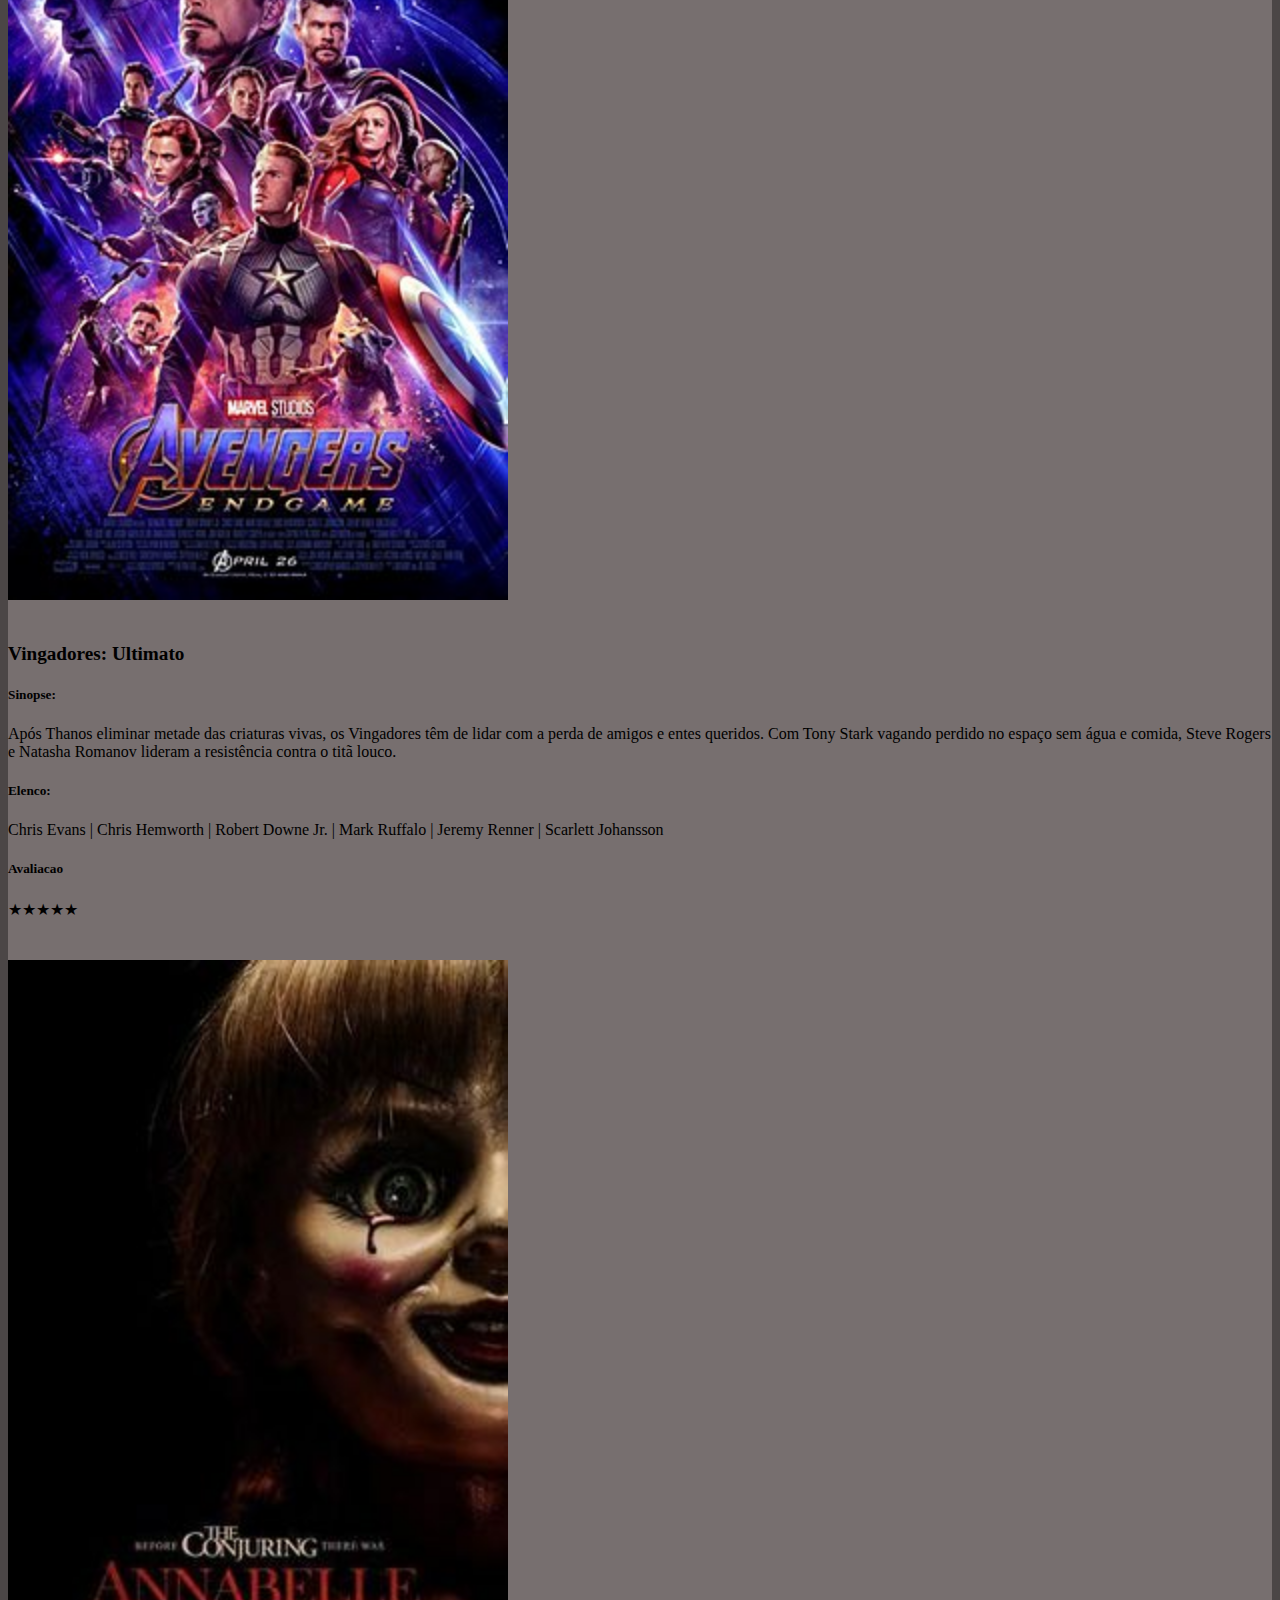
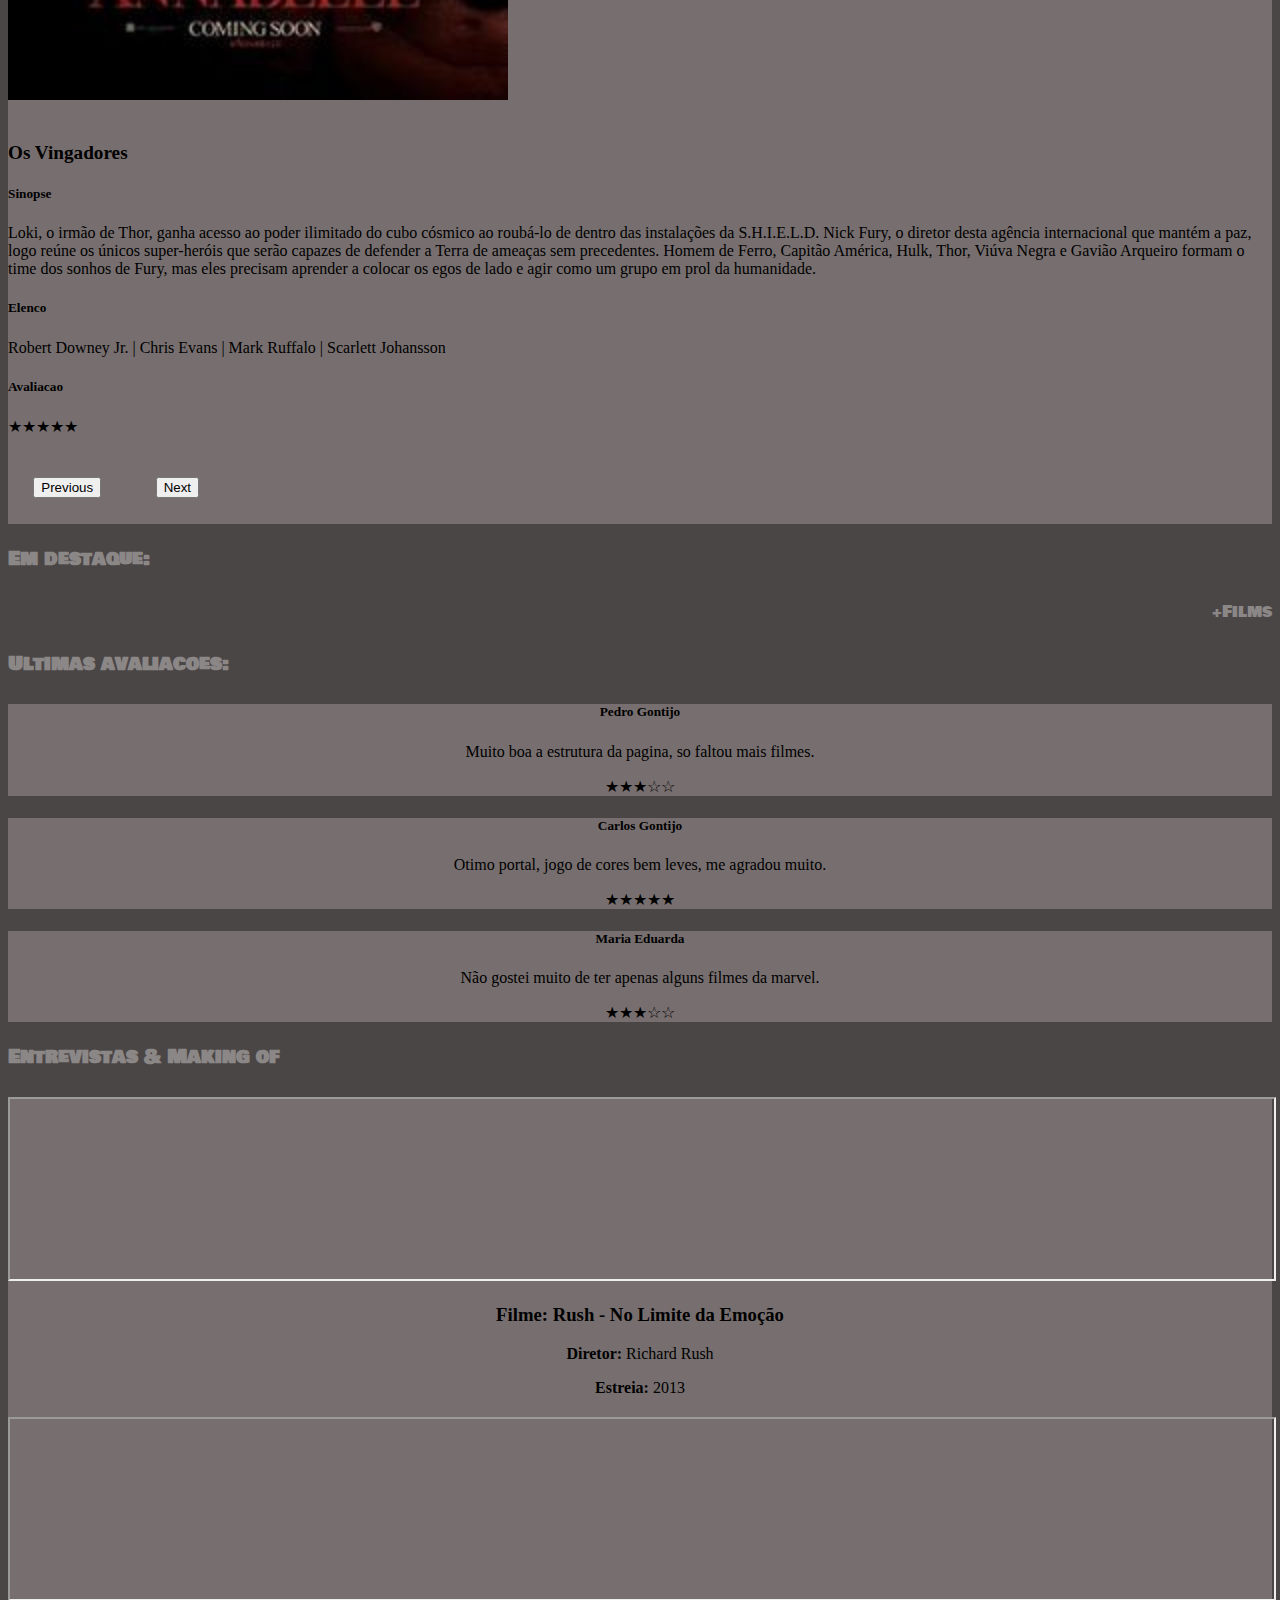
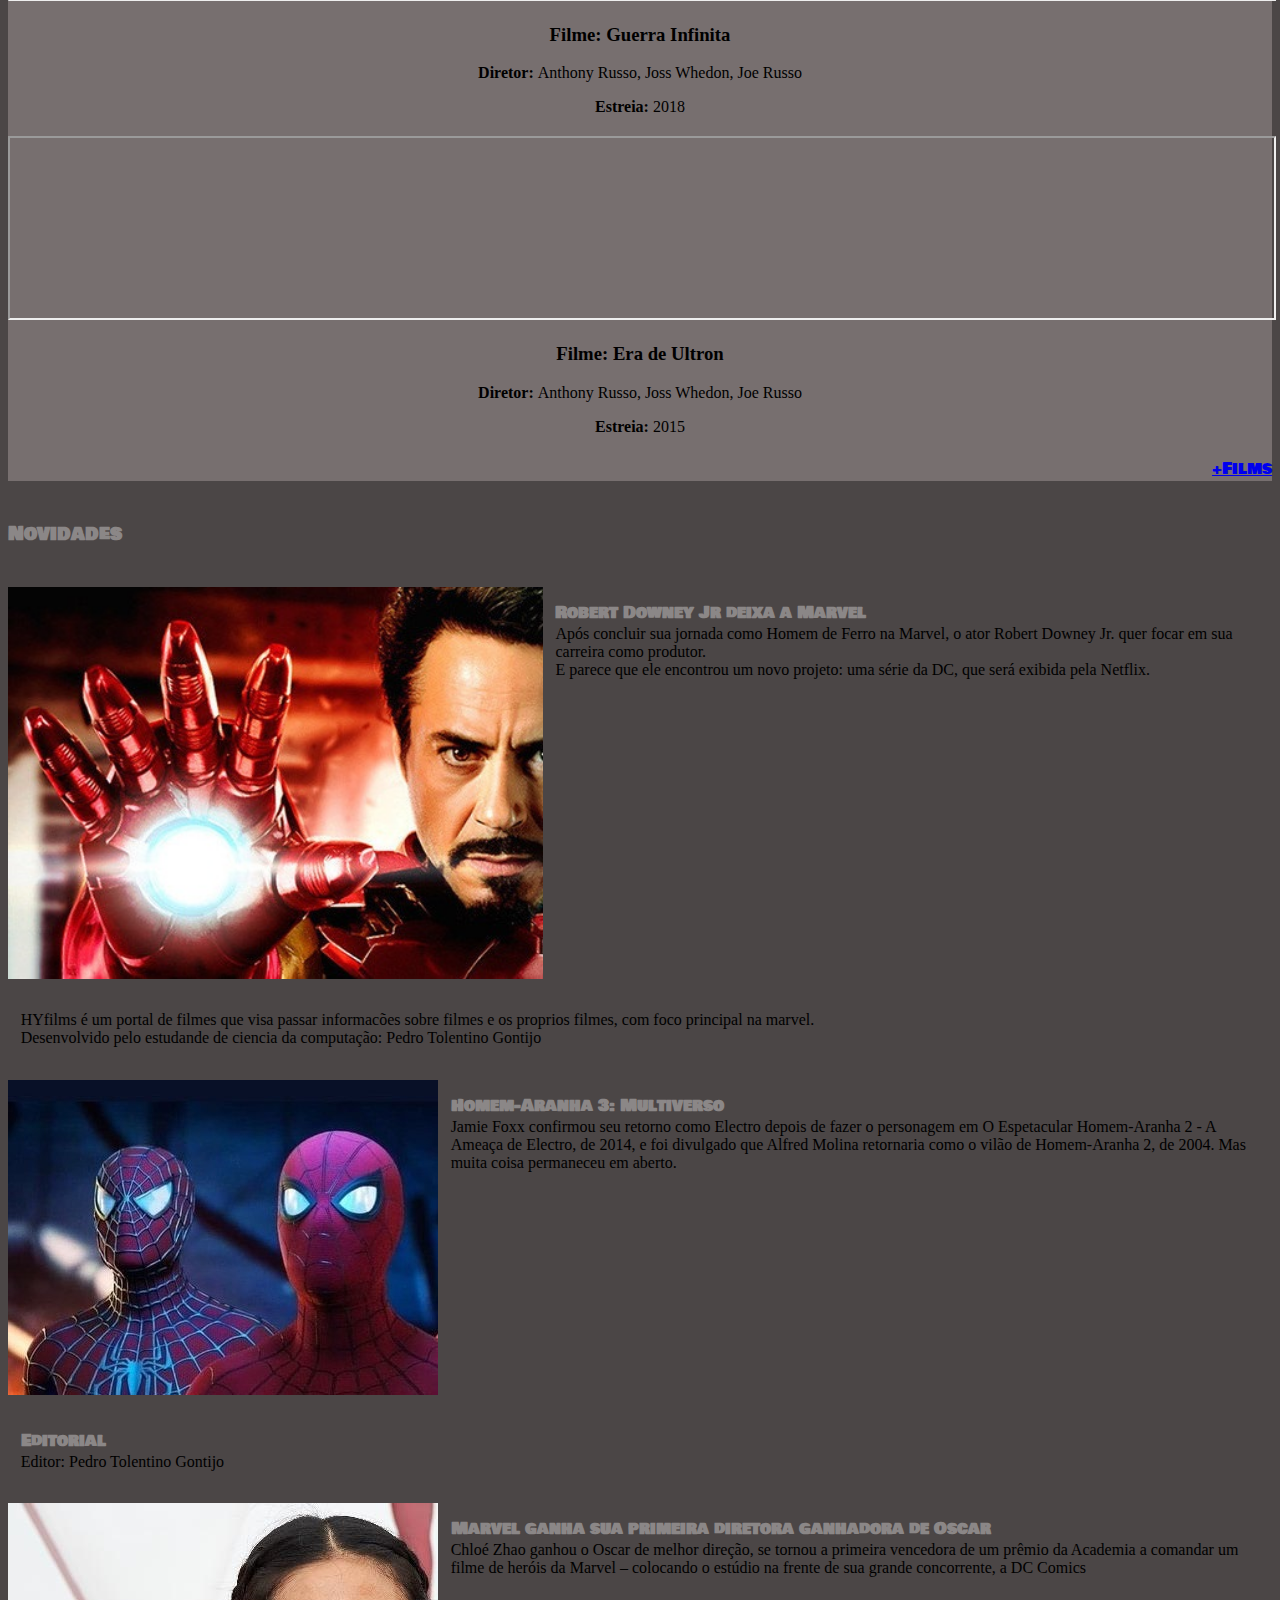
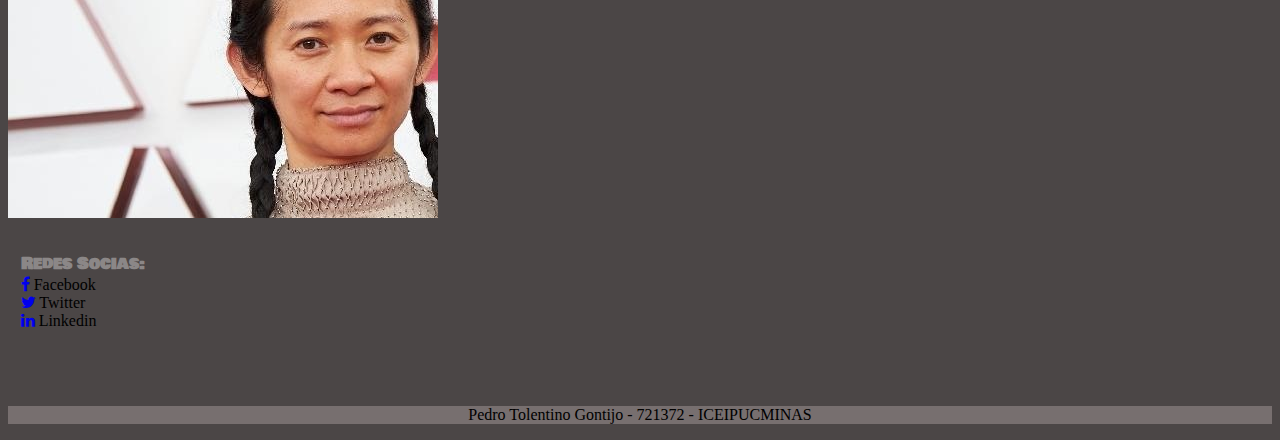
==== commit bec617a5: "Implementacao pesquisa pag principal" ====
--- a/portaldefilms/index.html
+++ b/portaldefilms/index.html
@@ -35,8 +35,8 @@
                     </ul>
                     <form class="d-flex search">
                       <label for="search"></label>
-                        <input class="form-control me-2" type="text" id="search" name="search" placeholder="Search" aria-label="Search">
-                      <button type="submit"><i class="fa fa-search"></i></button>
+                        <input type="text" id="name" name="text">
+                      <button id="btnPesquisa"><i class="fa fa-search"></i></button>
                     </form>
                   </div>
                 </div>
@@ -46,6 +46,12 @@
         </div>
       </header>
       <main>
+        <div class="container">
+          <div class="row">
+            <div id="tela20">
+            </div>
+          </div>
+        </div>
         <div class="container title">
           <div class="row">
             <div class="col-12">
@@ -131,18 +137,6 @@
             <div class="col-6 title2">
               <h1>Em destaque: </h1>
             </div>
-            <div class="col-6 roller">
-              <div class="dropdown">
-                <a class="btn btn-secondary dropdown-toggle" href="#" role="button" id="dropdownMenuLink" data-bs-toggle="dropdown" aria-expanded="false">
-                  Categoria
-                </a>
-                <ul class="dropdown-menu" aria-labelledby="dropdownMenuLink">
-                  <li><a class="dropdown-item" href="#">Ação</a></li>
-                  <li><a class="dropdown-item" href="#">Aventura</a></li>
-                  <li><a class="dropdown-item" href="#">Comedia</a></li>
-                </ul>
-              </div>
-            </div>
           </div>
         </div>
         <section class="details-card">
@@ -167,7 +161,7 @@
                 <div id="tela7">
                 </div>
                 <div class="row">
-                  <div class="col-12 roller">
+                  <div class="col-6 roller">
                     <a class="btn btn-secondary" id="btnmore">
                       +Films
                     </a>
@@ -214,12 +208,6 @@
                     </div>
                   </div>
               </div>
-              <div class="row">
-                <div class="col-12 roller">
-                  <a class="btn btn-secondary" href="#" role="button" id="dropdownMenuLink" data-bs-toggle="dropdown" aria-expanded="false">
-                    +Avaliacoes
-                  </a>
-                </div>
             </div>
           </div>
         </section>
--- a/portaldefilms/style.css
+++ b/portaldefilms/style.css
@@ -98,6 +98,10 @@
     font-family: 'Bowlby One SC', cursive;
 }
 
+.cards-procura {
+    margin-bottom: 5%;
+}
+
 .entrevistas {
     background-color: rgb(119, 111, 111) !important;
     margin-top: 20px;
